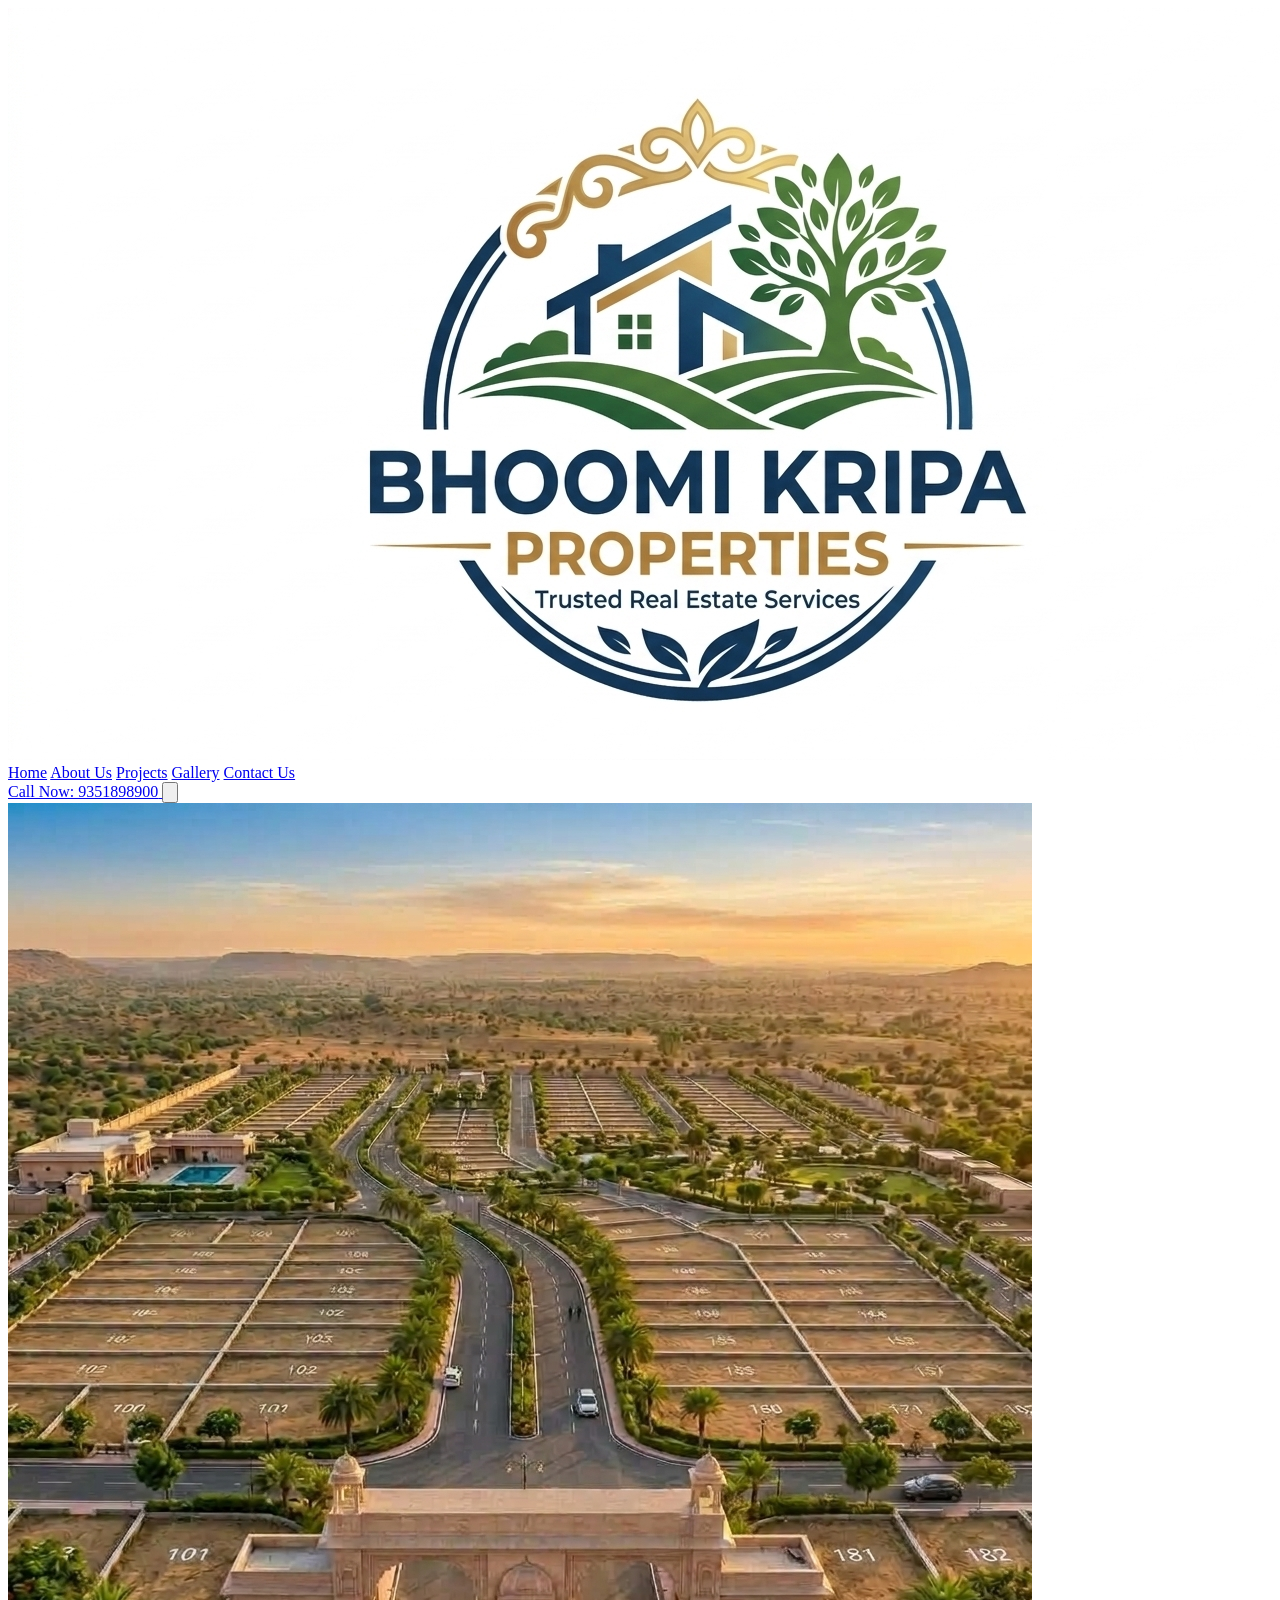
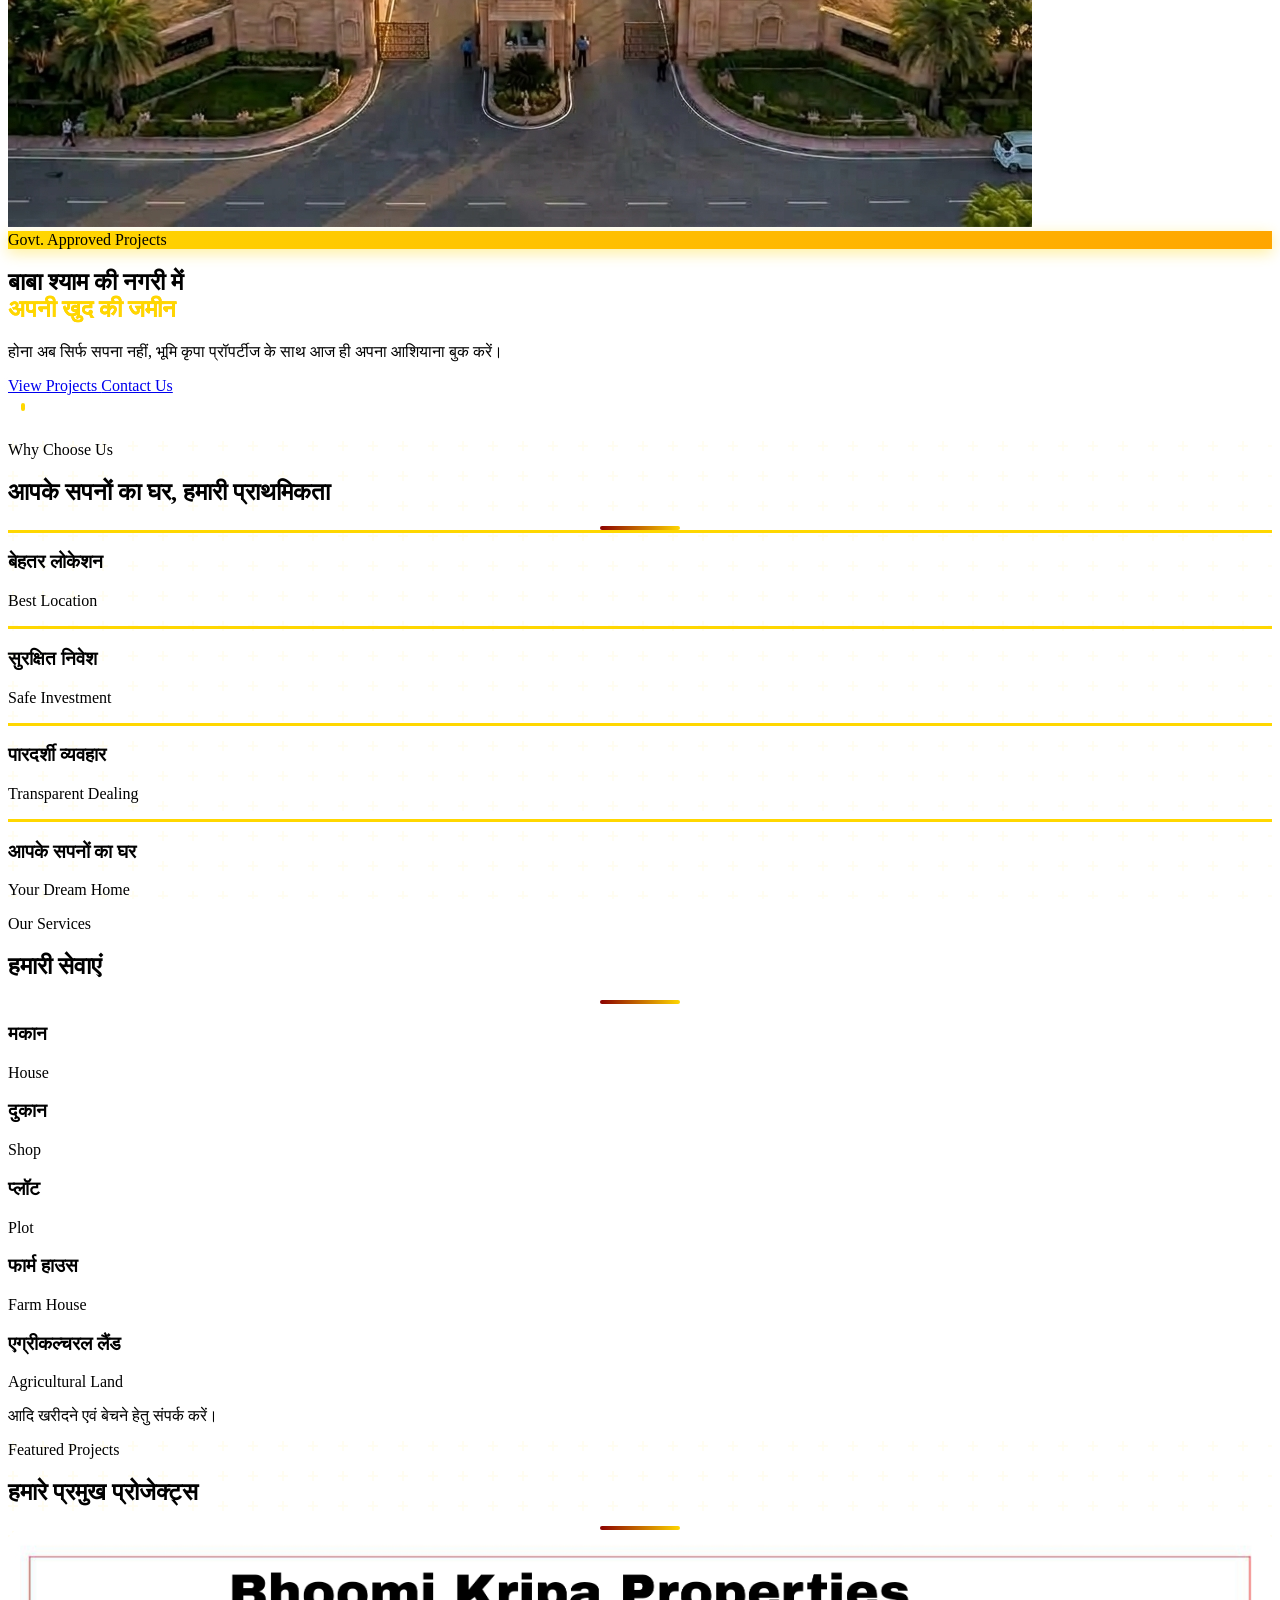
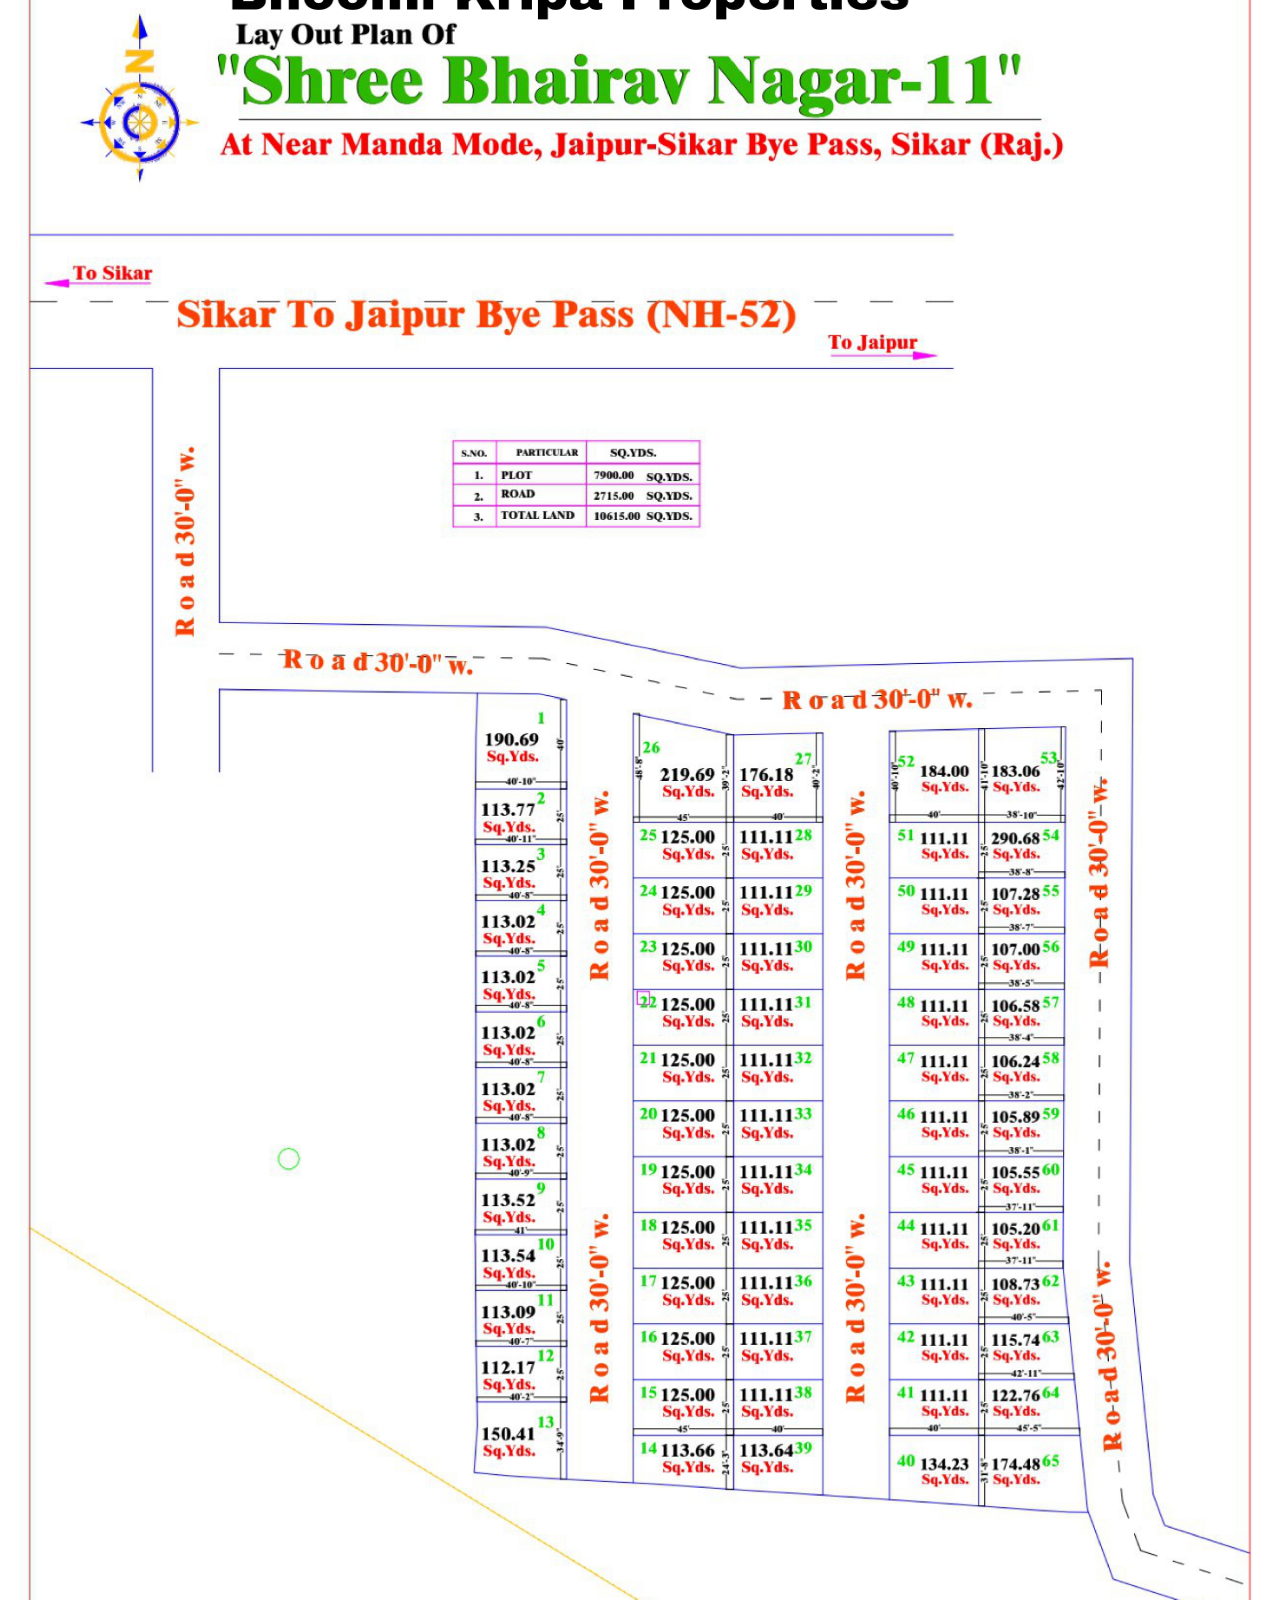
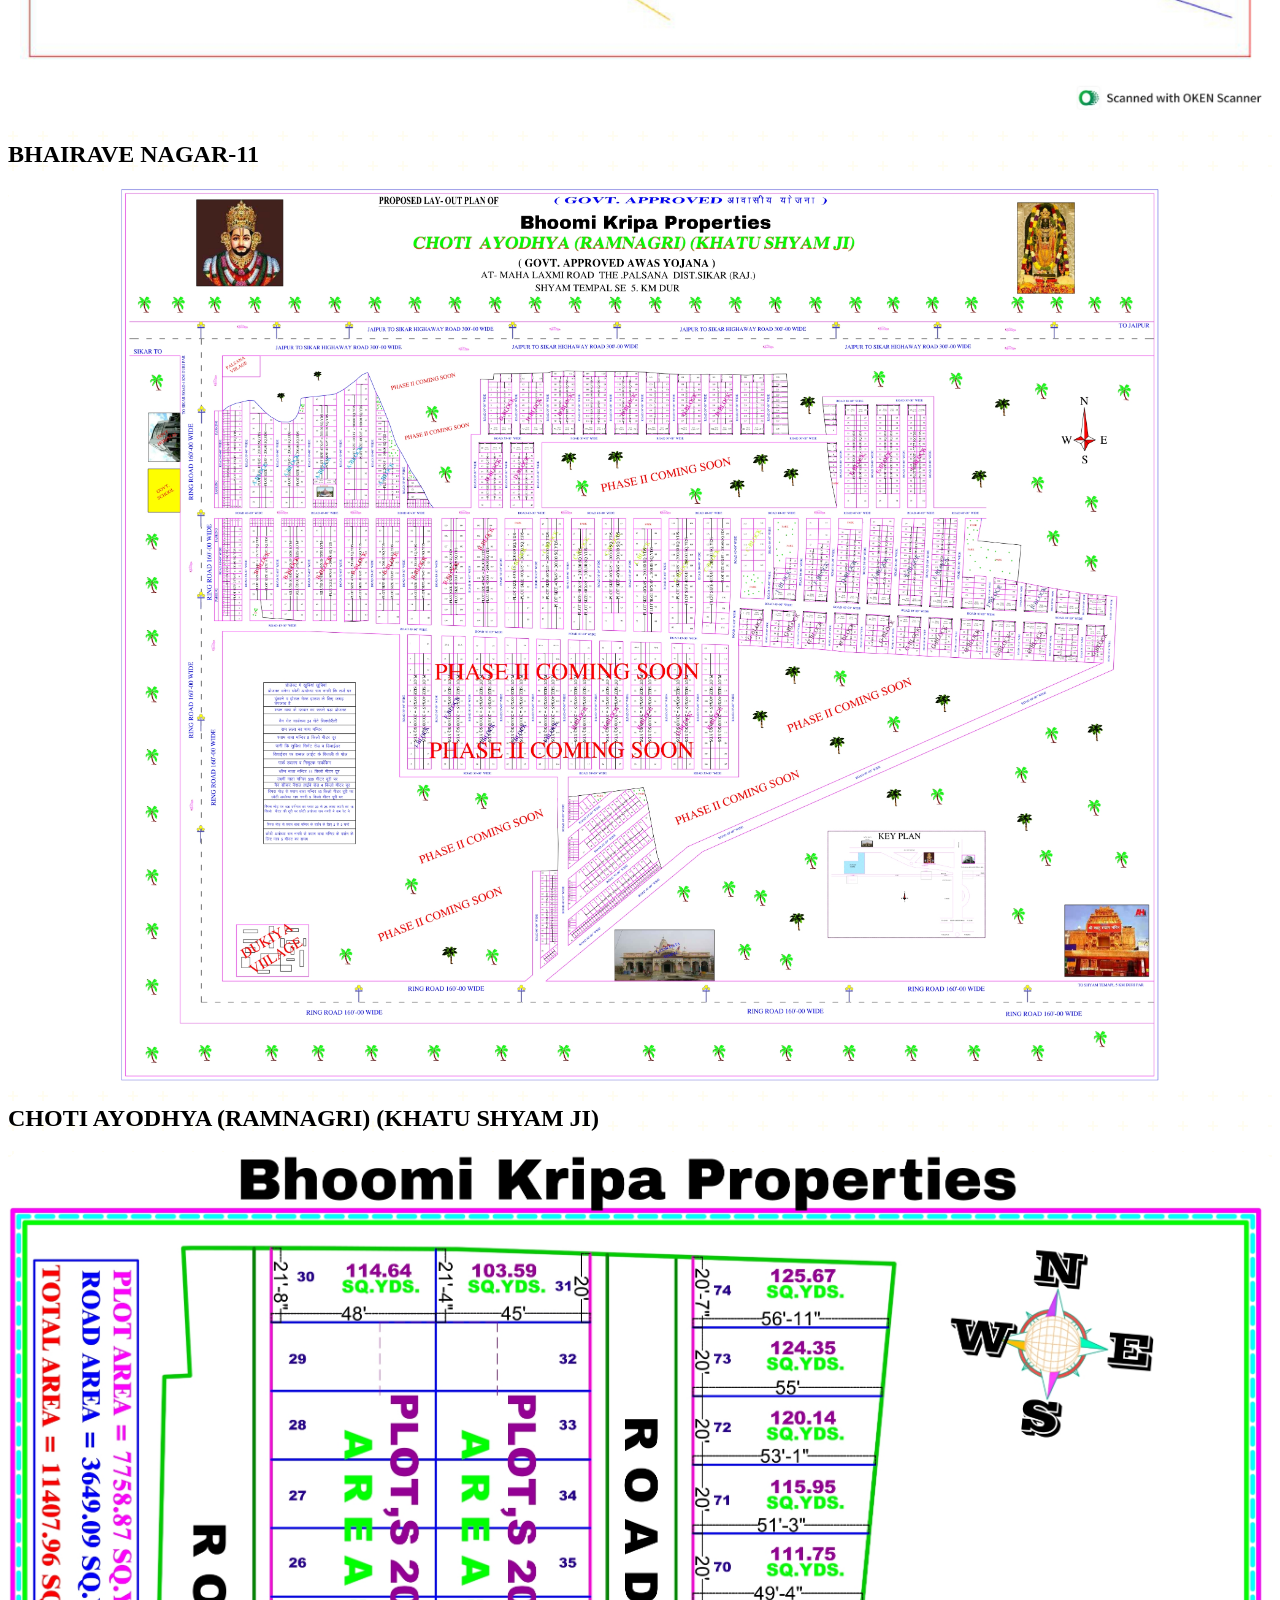
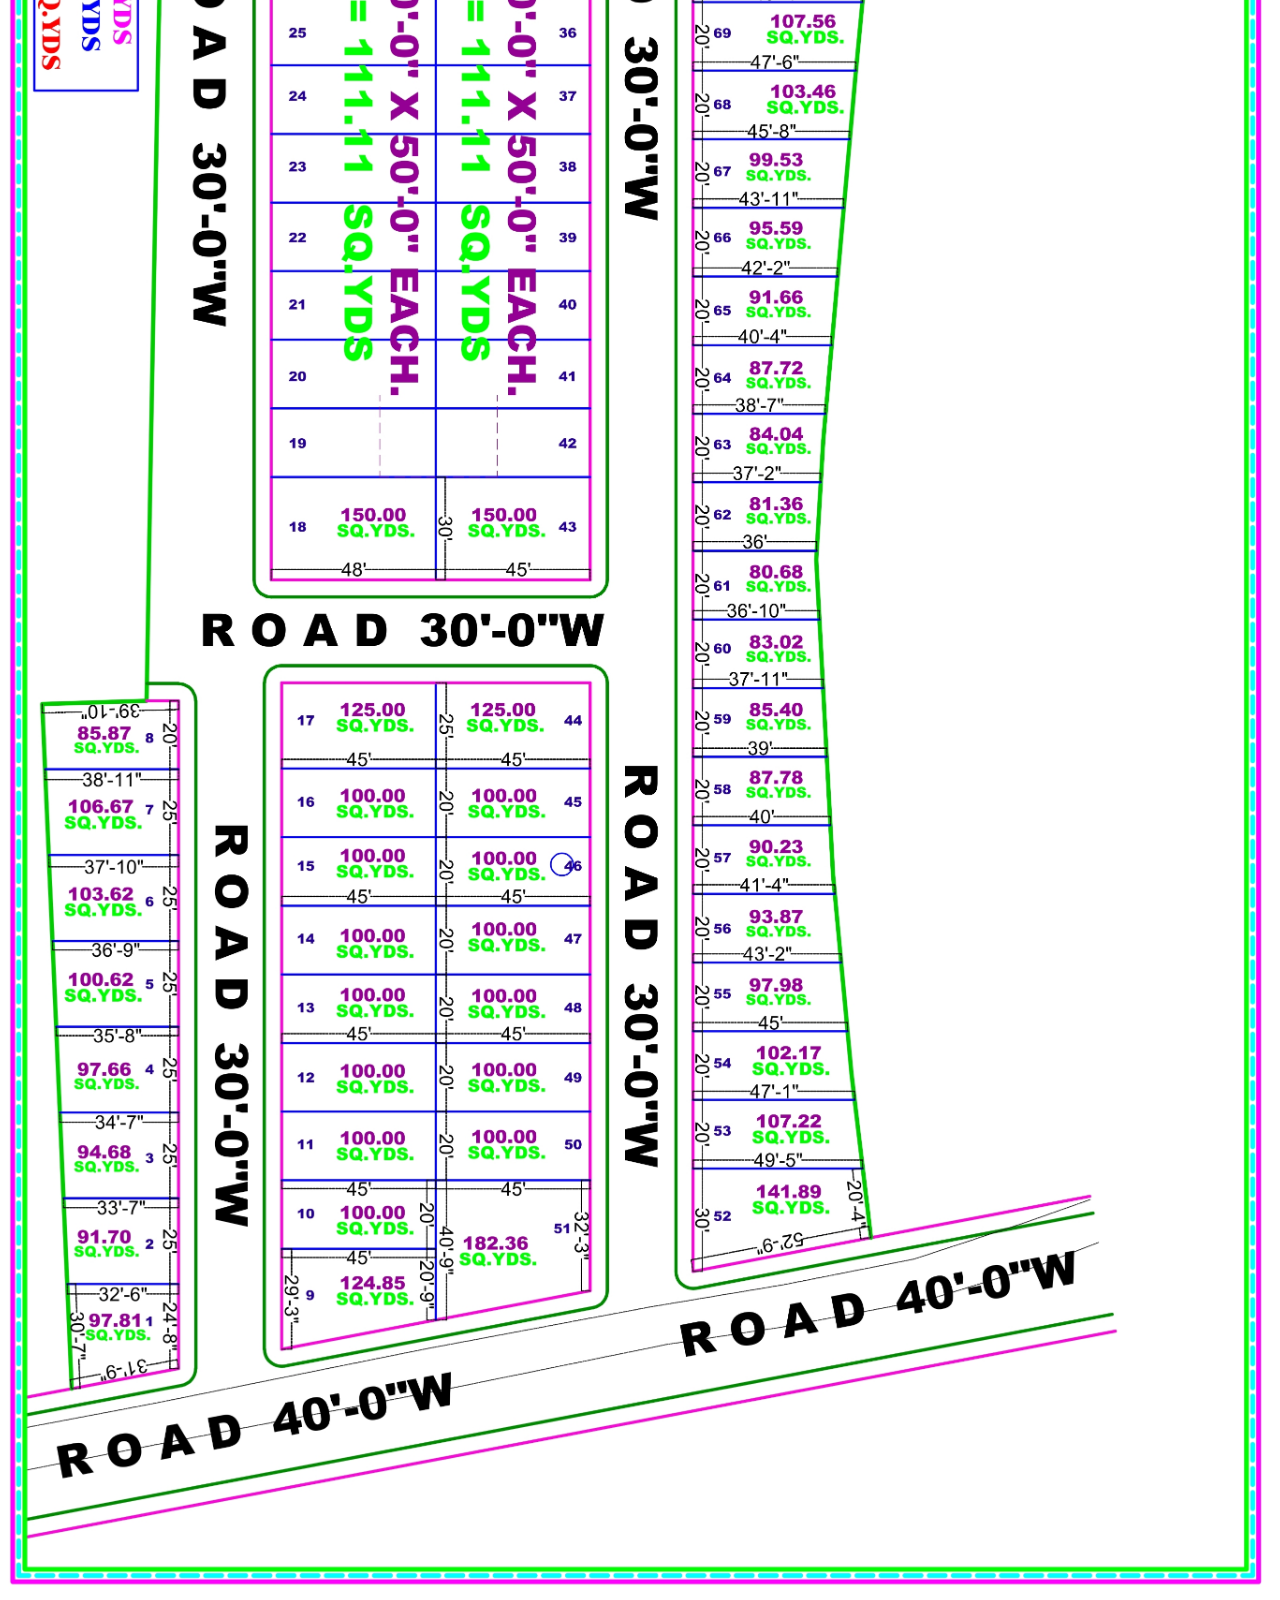
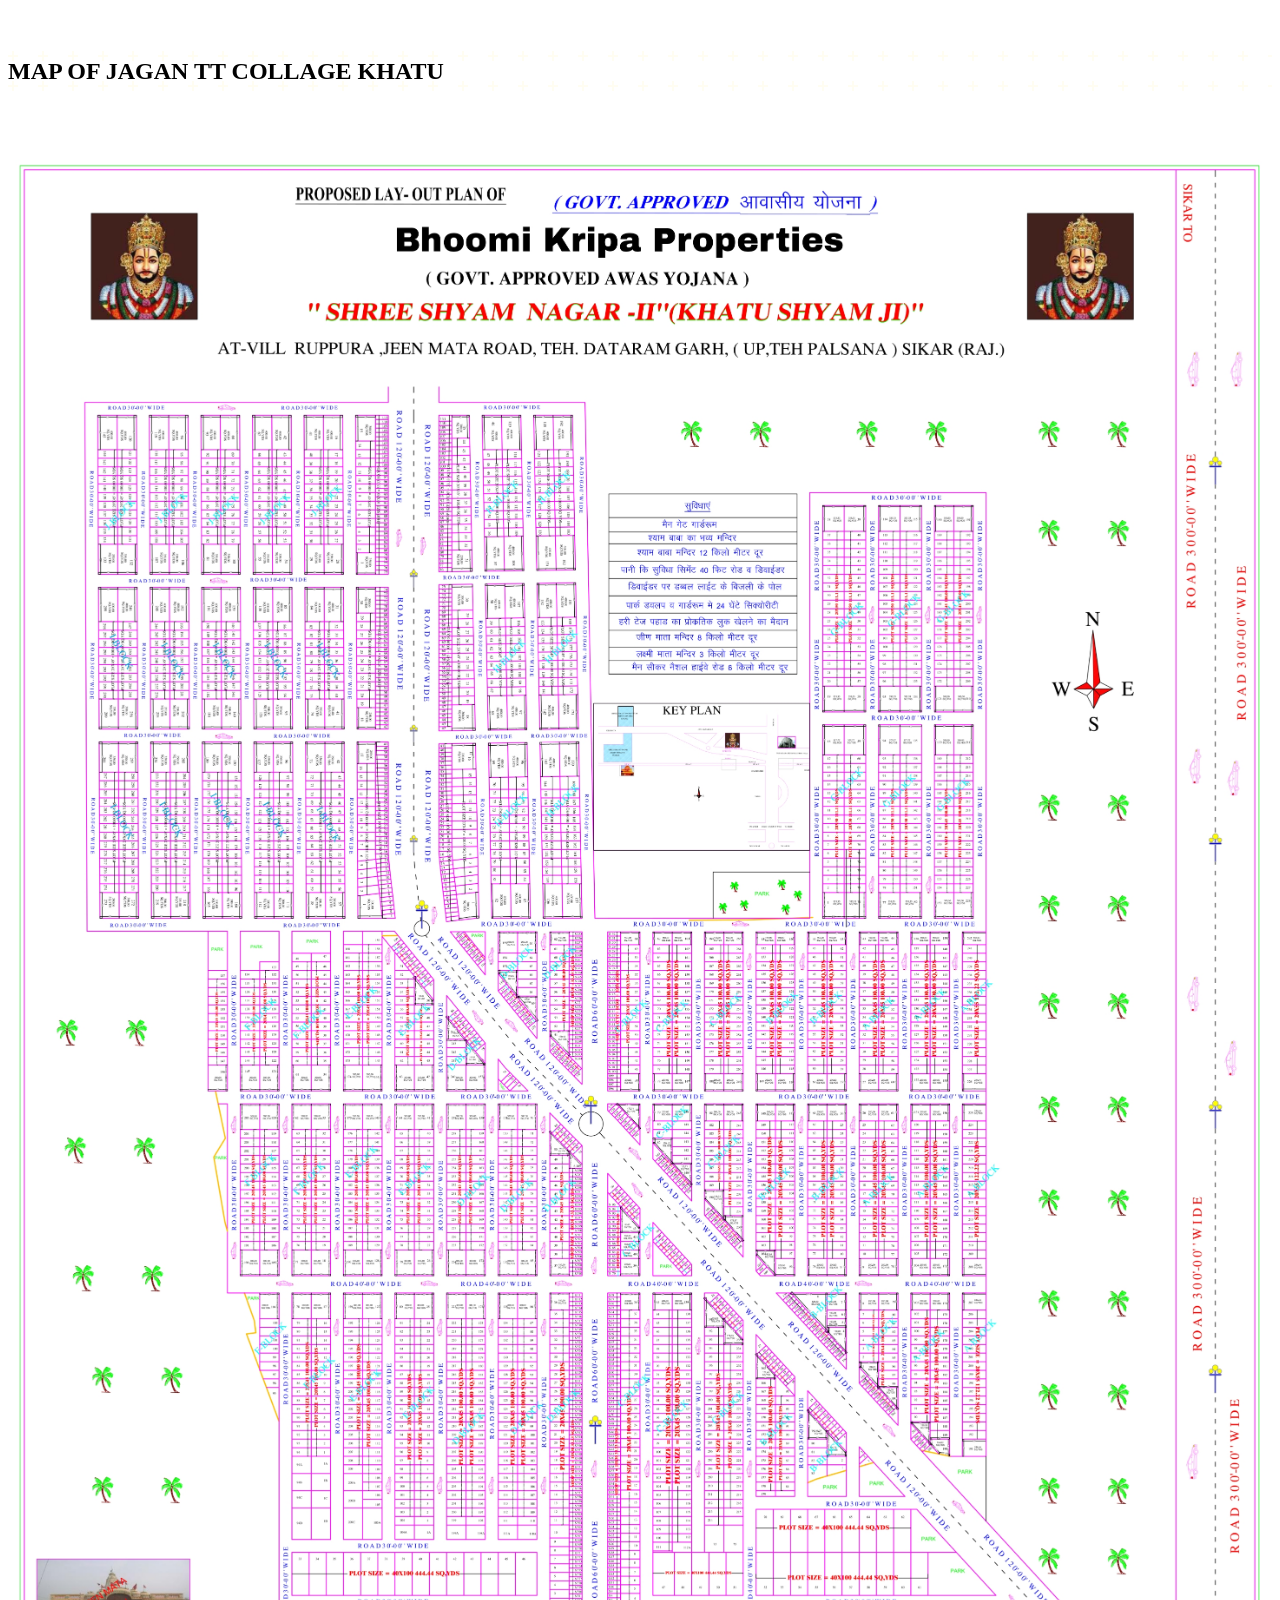
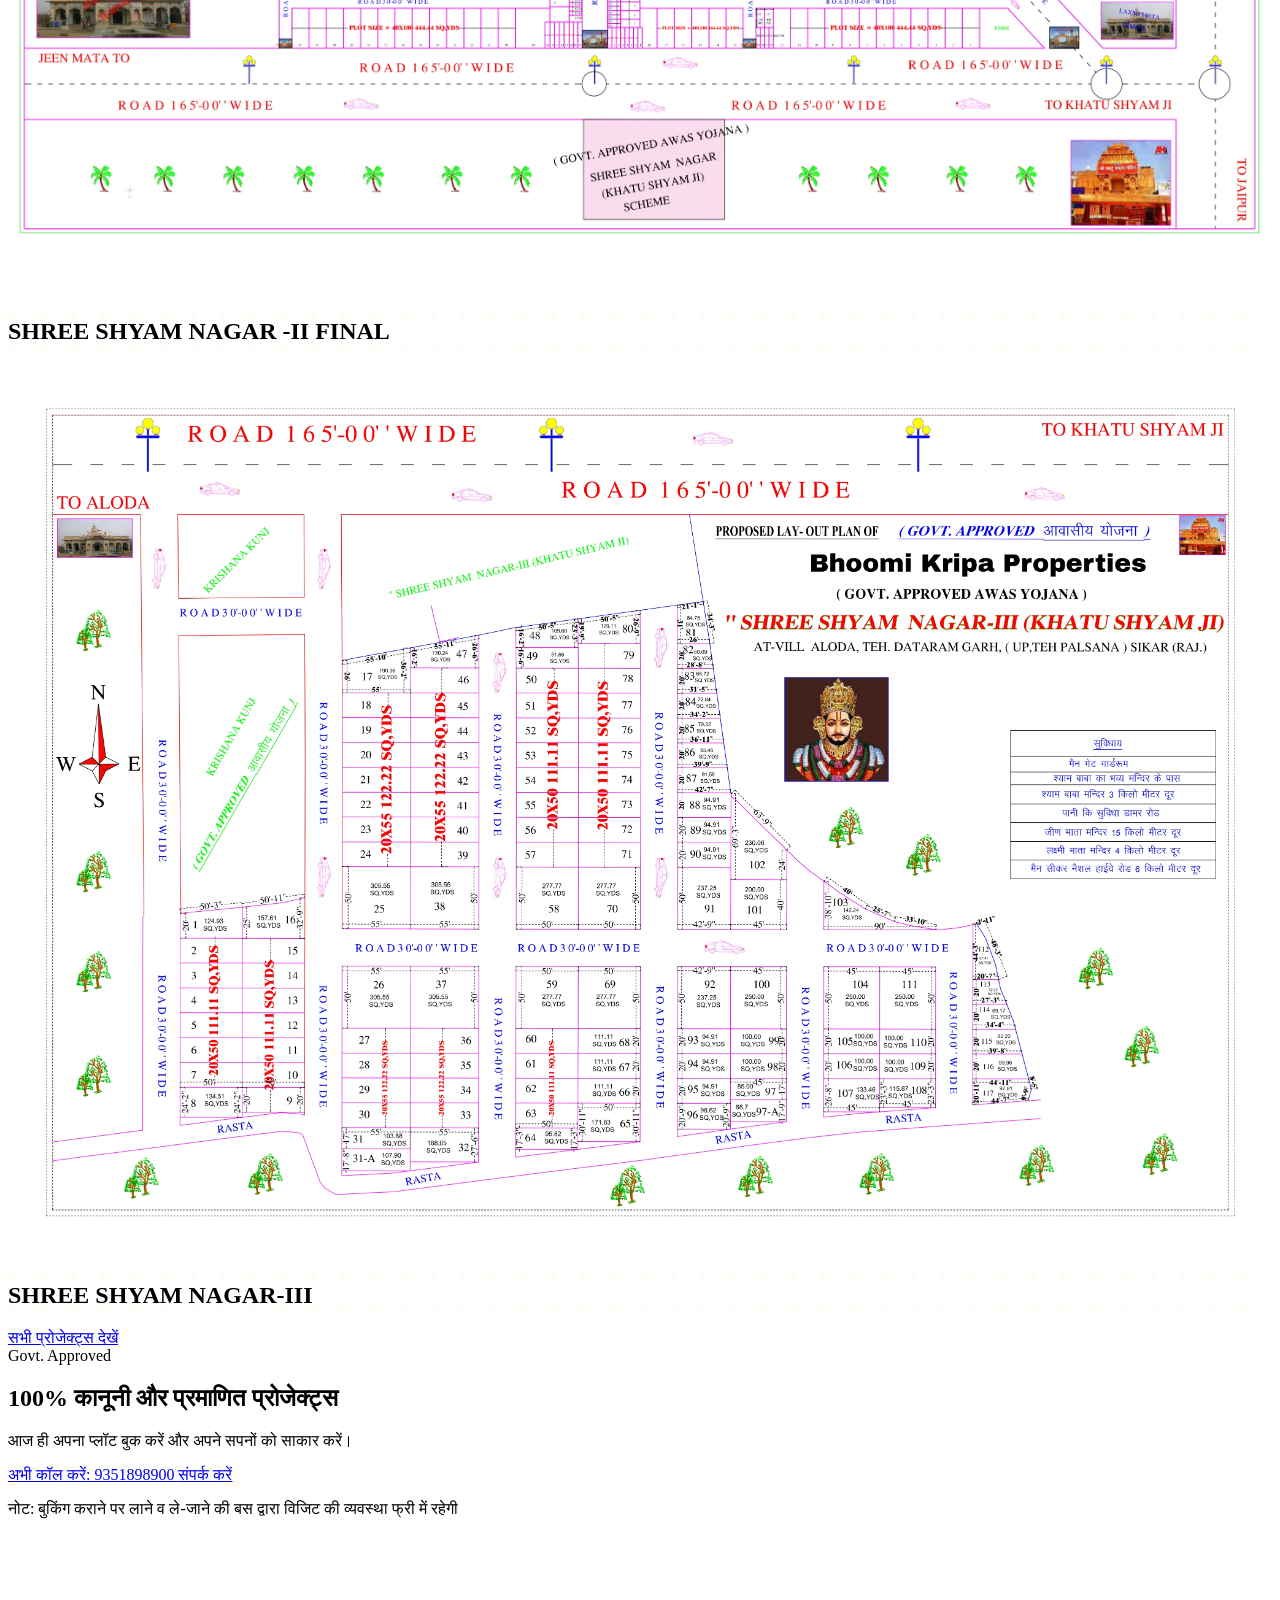
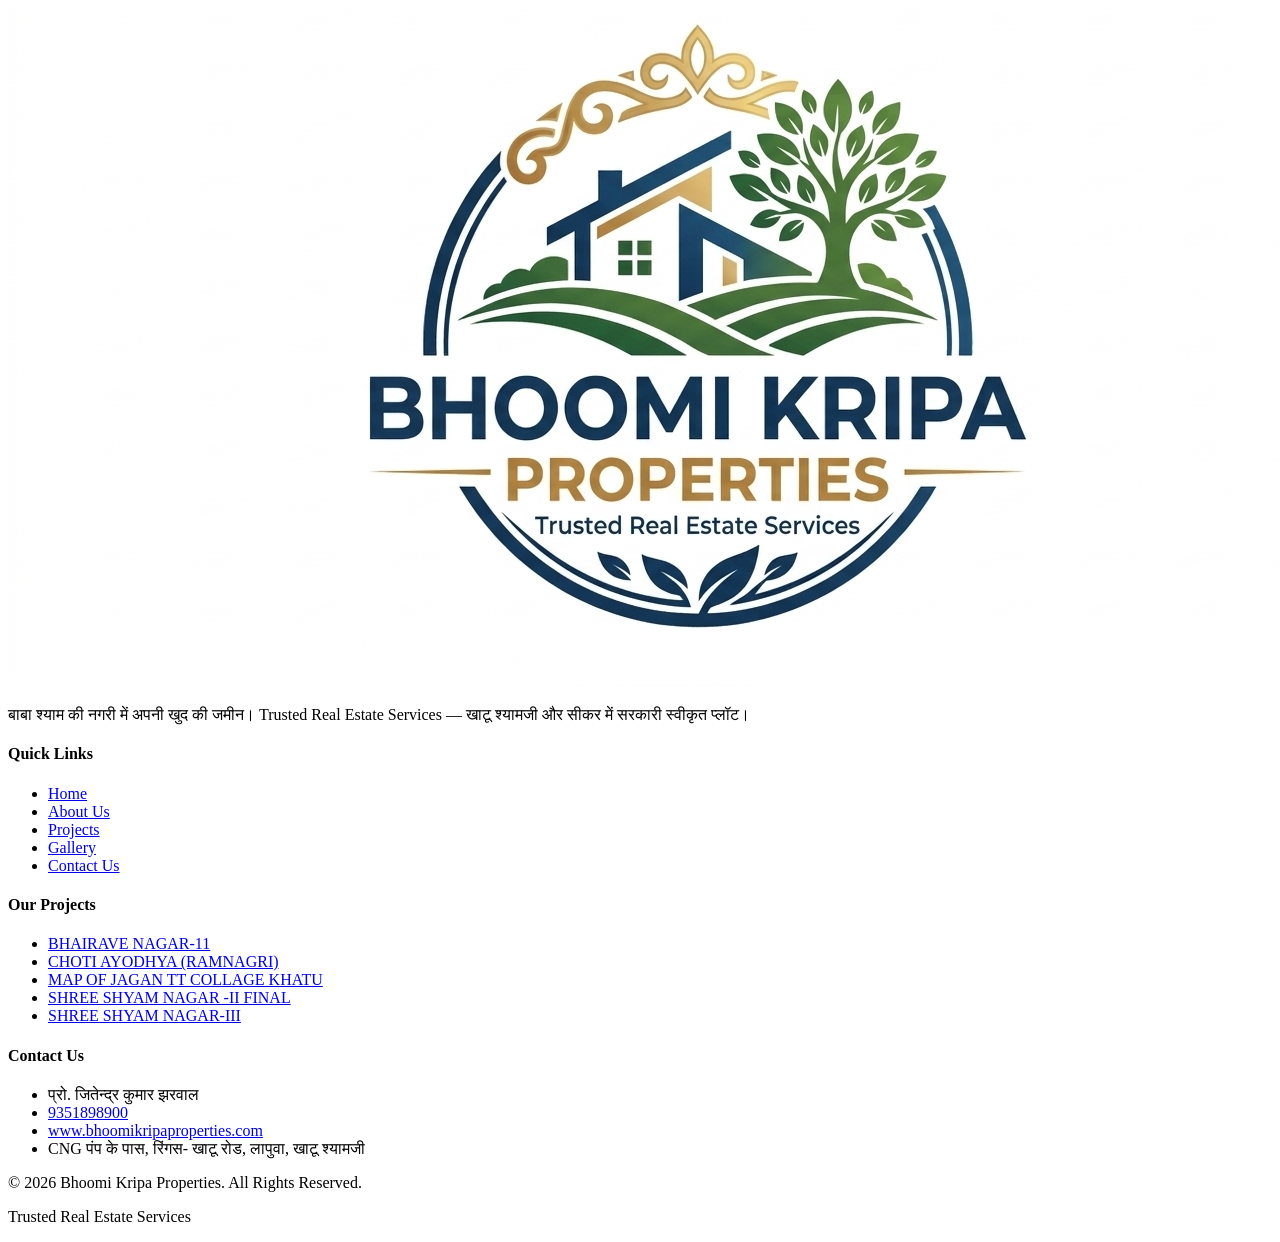
==== index.html @ 8291e5d2 "Initial commit - Bhoomi Kripa Properties website" ====
<!DOCTYPE html>
<html lang="hi">
<head>
  <meta charset="UTF-8">
  <meta name="viewport" content="width=device-width, initial-scale=1.0">
  <meta name="description" content="Bhoomi Kripa Properties — खाटू श्यामजी और सीकर में सरकारी स्वीकृत आवासीय प्लॉट, दुकान, फार्म हाउस। बाबा श्याम की नगरी में अपनी खुद की जमीन। प्रो. जितेन्द्र कुमार झरवाल — 9351898900">
  <meta name="keywords" content="Bhoomi Kripa Properties, Khatu Shyam Ji plots, Sikar property, residential plots, commercial shops, farm house, government approved plots, भूमि कृपा प्रॉपर्टीज, खाटू श्यामजी प्लॉट">
  <meta name="author" content="Bhoomi Kripa Properties">
  <meta name="robots" content="index, follow">
  <meta property="og:title" content="Bhoomi Kripa Properties — Trusted Real Estate Services">
  <meta property="og:description" content="बाबा श्याम की नगरी में अपनी खुद की जमीन। Govt. Approved प्लॉट, दुकान, फार्म हाउस।">
  <meta property="og:image" content="LOGO.jpg">
  <meta property="og:type" content="website">
  <title>Bhoomi Kripa Properties | बाबा श्याम की नगरी में अपनी खुद की जमीन</title>
  <link rel="icon" type="image/jpeg" href="LOGO.jpg">

  <!-- Google Fonts -->
  <link rel="preconnect" href="https://fonts.googleapis.com">
  <link rel="preconnect" href="https://fonts.gstatic.com" crossorigin>
  <link href="https://fonts.googleapis.com/css2?family=Inter:wght@300;400;500;600;700&family=Poppins:wght@400;500;600;700;800;900&family=Tiro+Devanagari+Hindi:ital@0;1&display=swap" rel="stylesheet">

  <!-- Remix Icons -->
  <link href="https://cdn.jsdelivr.net/npm/remixicon@4.1.0/fonts/remixicon.css" rel="stylesheet">

  <!-- Tailwind CSS CDN -->
  <script src="https://cdn.tailwindcss.com"></script>
  <script>
    tailwind.config = {
      theme: {
        extend: {
          colors: {
            cream: '#FDF5E6',
            maroon: '#8B0000',
            'maroon-dark': '#6B0000',
            gold: '#FFD700',
            'gold-dark': '#DAA520',
            emerald: '#1E5631',
            brightred: '#D32F2F',
            darkgrey: '#333333',
          },
          fontFamily: {
            poppins: ['Poppins', 'sans-serif'],
            inter: ['Inter', 'sans-serif'],
            hindi: ['Tiro Devanagari Hindi', 'serif'],
          },
        },
      },
    }
  </script>

  <!-- Custom Styles -->
  <link rel="stylesheet" href="css/styles.css">
</head>
<body class="bg-cream text-darkgrey font-inter">

  <!-- ===== NAVIGATION BAR ===== -->
  <nav id="navbar" class="fixed top-0 left-0 right-0 z-50 bg-cream/95 backdrop-blur-md shadow-sm transition-all duration-300 py-3">
    <div class="max-w-7xl mx-auto px-4 sm:px-6 lg:px-8">
      <div class="flex items-center justify-between">
        <!-- Logo -->
        <a href="index.html" class="flex items-center gap-2 flex-shrink-0">
          <img src="LOGO.jpg" alt="Bhoomi Kripa Properties Logo" class="h-12 sm:h-14 w-auto">
        </a>

        <!-- Desktop Navigation -->
        <div class="hidden lg:flex items-center gap-8">
          <a href="index.html" class="nav-link text-maroon font-semibold text-sm uppercase tracking-wide hover:text-gold transition-colors duration-300 relative">Home</a>
          <a href="pages/about.html" class="nav-link text-darkgrey font-medium text-sm uppercase tracking-wide hover:text-maroon transition-colors duration-300">About Us</a>
          <a href="pages/projects.html" class="nav-link text-darkgrey font-medium text-sm uppercase tracking-wide hover:text-maroon transition-colors duration-300">Projects</a>
          <a href="pages/gallery.html" class="nav-link text-darkgrey font-medium text-sm uppercase tracking-wide hover:text-maroon transition-colors duration-300">Gallery</a>
          <a href="pages/contact.html" class="nav-link text-darkgrey font-medium text-sm uppercase tracking-wide hover:text-maroon transition-colors duration-300">Contact Us</a>
        </div>

        <!-- CTA Phone Button -->
        <a href="tel:9351898900" class="hidden lg:flex items-center gap-2 bg-maroon hover:bg-maroon-dark text-white px-5 py-2.5 rounded-full text-sm font-semibold transition-all duration-300 btn-shimmer">
          <i class="ri-phone-fill text-gold"></i>
          <span>Call Now: 9351898900</span>
        </a>

        <!-- Mobile Menu Button -->
        <button id="mobile-menu-toggle" class="lg:hidden p-2 rounded-lg hover:bg-maroon/10 transition-colors" aria-label="Toggle Menu">
          <svg id="menu-icon" class="w-7 h-7 text-maroon" fill="none" stroke="currentColor" viewBox="0 0 24 24">
            <path stroke-linecap="round" stroke-linejoin="round" stroke-width="2" d="M4 6h16M4 12h16M4 18h16"/>
          </svg>
        </button>
      </div>

      <!-- Mobile Menu -->
      <div id="mobile-menu" class="mobile-menu lg:hidden">
        <div class="pt-4 pb-3 space-y-1 border-t border-gold/20 mt-3">
          <a href="index.html" class="block px-4 py-2.5 text-maroon font-semibold rounded-lg bg-maroon/5">Home</a>
          <a href="pages/about.html" class="block px-4 py-2.5 text-darkgrey hover:text-maroon hover:bg-maroon/5 rounded-lg transition-colors">About Us</a>
          <a href="pages/projects.html" class="block px-4 py-2.5 text-darkgrey hover:text-maroon hover:bg-maroon/5 rounded-lg transition-colors">Projects</a>
          <a href="pages/gallery.html" class="block px-4 py-2.5 text-darkgrey hover:text-maroon hover:bg-maroon/5 rounded-lg transition-colors">Gallery</a>
          <a href="pages/contact.html" class="block px-4 py-2.5 text-darkgrey hover:text-maroon hover:bg-maroon/5 rounded-lg transition-colors">Contact Us</a>
          <a href="tel:9351898900" class="flex items-center gap-2 px-4 py-2.5 mt-2 bg-maroon text-white rounded-lg font-semibold">
            <i class="ri-phone-fill text-gold"></i> Call Now: 9351898900
          </a>
        </div>
      </div>
    </div>
  </nav>

  <!-- ===== HERO SECTION ===== -->
  <section id="hero" class="relative min-h-screen flex items-center justify-center overflow-hidden pt-20">
    <!-- Background Image -->
    <div class="absolute inset-0">
      <img src="images/hero-banner.jpg" alt="Bhoomi Kripa Properties Development" class="w-full h-full object-cover" loading="eager">
      <div class="hero-gradient absolute inset-0"></div>
      <div class="hero-pattern absolute inset-0"></div>
    </div>

    <!-- Content -->
    <div class="relative z-10 max-w-5xl mx-auto px-4 sm:px-6 text-center py-20">
      <!-- Govt Approved Badge -->
      <div class="inline-flex items-center gap-2 govt-badge text-maroon-dark font-bold text-sm px-5 py-2 rounded-full mb-8 anim-fade-in" style="animation-delay: 0.2s;">
        <i class="ri-government-fill text-lg"></i>
        <span class="font-poppins">Govt. Approved Projects</span>
      </div>

      <!-- Main Headline (Hindi) -->
      <h1 class="font-hindi text-4xl sm:text-5xl md:text-6xl lg:text-7xl font-bold text-white leading-tight mb-6 anim-fade-in-up" style="animation-delay: 0.4s;">
        बाबा श्याम की नगरी में<br>
        <span class="text-gradient-gold" style="-webkit-text-fill-color: #FFD700;">अपनी खुद की जमीन</span>
      </h1>

      <!-- Sub-headline -->
      <p class="font-hindi text-lg sm:text-xl md:text-2xl text-white/90 max-w-3xl mx-auto mb-10 anim-fade-in-up leading-relaxed" style="animation-delay: 0.6s;">
        होना अब सिर्फ सपना नहीं, भूमि कृपा प्रॉपर्टीज के साथ आज ही अपना आशियाना बुक करें।
      </p>

      <!-- CTA Buttons -->
      <div class="flex flex-col sm:flex-row gap-4 justify-center anim-fade-in-up" style="animation-delay: 0.8s;">
        <a href="pages/projects.html" class="inline-flex items-center justify-center gap-2 bg-gold hover:bg-gold-dark text-maroon-dark font-bold px-8 py-4 rounded-full text-lg transition-all duration-300 shadow-lg hover:shadow-xl hover:-translate-y-1 btn-shimmer">
          <i class="ri-building-2-fill"></i>
          View Projects
        </a>
        <a href="pages/contact.html" class="inline-flex items-center justify-center gap-2 border-2 border-white text-white hover:bg-white hover:text-maroon font-bold px-8 py-4 rounded-full text-lg transition-all duration-300">
          <i class="ri-phone-fill"></i>
          Contact Us
        </a>
      </div>
    </div>

    <!-- Scroll Indicator -->
    <div class="absolute bottom-8 left-1/2 -translate-x-1/2 z-10">
      <div class="scroll-indicator"></div>
    </div>
  </section>

  <!-- ===== WHY CHOOSE US SECTION ===== -->
  <section id="why-choose-us" class="py-20 lg:py-28 bg-white mandala-pattern">
    <div class="max-w-7xl mx-auto px-4 sm:px-6 lg:px-8">
      <!-- Section Header -->
      <div class="text-center mb-16 animate-on-scroll">
        <span class="inline-block text-gold font-semibold text-sm uppercase tracking-widest mb-3 font-poppins">Why Choose Us</span>
        <h2 class="font-hindi text-3xl sm:text-4xl lg:text-5xl font-bold text-maroon mb-4">
          आपके सपनों का घर, हमारी प्राथमिकता
        </h2>
        <div class="section-divider mt-4"></div>
      </div>

      <!-- Features Grid -->
      <div class="grid grid-cols-1 sm:grid-cols-2 lg:grid-cols-4 gap-8">
        <!-- Feature 1 -->
        <div class="animate-on-scroll delay-100 card-hover bg-cream rounded-2xl p-8 text-center golden-border-top">
          <div class="w-20 h-20 mx-auto mb-6 rounded-full bg-emerald/10 flex items-center justify-center">
            <i class="ri-map-pin-2-fill text-4xl text-emerald"></i>
          </div>
          <h3 class="font-hindi text-xl font-bold text-maroon mb-2">बेहतर लोकेशन</h3>
          <p class="font-poppins text-sm text-darkgrey/70">Best Location</p>
        </div>

        <!-- Feature 2 -->
        <div class="animate-on-scroll delay-200 card-hover bg-cream rounded-2xl p-8 text-center golden-border-top">
          <div class="w-20 h-20 mx-auto mb-6 rounded-full bg-emerald/10 flex items-center justify-center">
            <i class="ri-shield-check-fill text-4xl text-emerald"></i>
          </div>
          <h3 class="font-hindi text-xl font-bold text-maroon mb-2">सुरक्षित निवेश</h3>
          <p class="font-poppins text-sm text-darkgrey/70">Safe Investment</p>
        </div>

        <!-- Feature 3 -->
        <div class="animate-on-scroll delay-300 card-hover bg-cream rounded-2xl p-8 text-center golden-border-top">
          <div class="w-20 h-20 mx-auto mb-6 rounded-full bg-gold/10 flex items-center justify-center">
            <i class="ri-thumb-up-fill text-4xl text-gold-dark"></i>
          </div>
          <h3 class="font-hindi text-xl font-bold text-maroon mb-2">पारदर्शी व्यवहार</h3>
          <p class="font-poppins text-sm text-darkgrey/70">Transparent Dealing</p>
        </div>

        <!-- Feature 4 -->
        <div class="animate-on-scroll delay-400 card-hover bg-cream rounded-2xl p-8 text-center golden-border-top">
          <div class="w-20 h-20 mx-auto mb-6 rounded-full bg-emerald/10 flex items-center justify-center">
            <i class="ri-home-heart-fill text-4xl text-emerald"></i>
          </div>
          <h3 class="font-hindi text-xl font-bold text-maroon mb-2">आपके सपनों का घर</h3>
          <p class="font-poppins text-sm text-darkgrey/70">Your Dream Home</p>
        </div>
      </div>
    </div>
  </section>

  <!-- ===== OUR OFFERINGS SECTION ===== -->
  <section id="offerings" class="py-20 lg:py-28 bg-cream">
    <div class="max-w-7xl mx-auto px-4 sm:px-6 lg:px-8">
      <!-- Section Header -->
      <div class="text-center mb-16 animate-on-scroll">
        <span class="inline-block text-gold font-semibold text-sm uppercase tracking-widest mb-3 font-poppins">Our Services</span>
        <h2 class="font-hindi text-3xl sm:text-4xl lg:text-5xl font-bold text-maroon mb-4">
          हमारी सेवाएं
        </h2>
        <div class="section-divider mt-4"></div>
      </div>

      <!-- Offerings Grid -->
      <div class="grid grid-cols-2 sm:grid-cols-3 lg:grid-cols-5 gap-6">
        <!-- Offering 1 -->
        <div class="animate-on-scroll delay-100 card-hover bg-white rounded-2xl p-6 text-center shadow-md hover:shadow-lg group">
          <div class="w-16 h-16 mx-auto mb-4 rounded-xl bg-maroon/5 group-hover:bg-maroon flex items-center justify-center transition-colors duration-300">
            <i class="ri-home-3-fill text-3xl text-maroon group-hover:text-gold transition-colors duration-300"></i>
          </div>
          <h3 class="font-hindi text-lg font-bold text-maroon">मकान</h3>
          <p class="font-poppins text-xs text-darkgrey/60 mt-1">House</p>
        </div>

        <!-- Offering 2 -->
        <div class="animate-on-scroll delay-200 card-hover bg-white rounded-2xl p-6 text-center shadow-md hover:shadow-lg group">
          <div class="w-16 h-16 mx-auto mb-4 rounded-xl bg-maroon/5 group-hover:bg-maroon flex items-center justify-center transition-colors duration-300">
            <i class="ri-store-2-fill text-3xl text-maroon group-hover:text-gold transition-colors duration-300"></i>
          </div>
          <h3 class="font-hindi text-lg font-bold text-maroon">दुकान</h3>
          <p class="font-poppins text-xs text-darkgrey/60 mt-1">Shop</p>
        </div>

        <!-- Offering 3 -->
        <div class="animate-on-scroll delay-300 card-hover bg-white rounded-2xl p-6 text-center shadow-md hover:shadow-lg group">
          <div class="w-16 h-16 mx-auto mb-4 rounded-xl bg-maroon/5 group-hover:bg-maroon flex items-center justify-center transition-colors duration-300">
            <i class="ri-landscape-fill text-3xl text-maroon group-hover:text-gold transition-colors duration-300"></i>
          </div>
          <h3 class="font-hindi text-lg font-bold text-maroon">प्लॉट</h3>
          <p class="font-poppins text-xs text-darkgrey/60 mt-1">Plot</p>
        </div>

        <!-- Offering 4 -->
        <div class="animate-on-scroll delay-400 card-hover bg-white rounded-2xl p-6 text-center shadow-md hover:shadow-lg group">
          <div class="w-16 h-16 mx-auto mb-4 rounded-xl bg-maroon/5 group-hover:bg-maroon flex items-center justify-center transition-colors duration-300">
            <i class="ri-building-4-fill text-3xl text-maroon group-hover:text-gold transition-colors duration-300"></i>
          </div>
          <h3 class="font-hindi text-lg font-bold text-maroon">फार्म हाउस</h3>
          <p class="font-poppins text-xs text-darkgrey/60 mt-1">Farm House</p>
        </div>

        <!-- Offering 5 -->
        <div class="animate-on-scroll delay-500 card-hover bg-white rounded-2xl p-6 text-center shadow-md hover:shadow-lg group col-span-2 sm:col-span-1">
          <div class="w-16 h-16 mx-auto mb-4 rounded-xl bg-maroon/5 group-hover:bg-maroon flex items-center justify-center transition-colors duration-300">
            <i class="ri-plant-fill text-3xl text-maroon group-hover:text-gold transition-colors duration-300"></i>
          </div>
          <h3 class="font-hindi text-lg font-bold text-maroon">एग्रीकल्चरल लैंड</h3>
          <p class="font-poppins text-xs text-darkgrey/60 mt-1">Agricultural Land</p>
        </div>
      </div>

      <!-- Sub-text -->
      <p class="font-hindi text-center text-lg text-darkgrey/80 mt-10 animate-on-scroll">
        आदि खरीदने एवं बेचने हेतु संपर्क करें।
      </p>
    </div>
  </section>

  <!-- ===== FEATURED PROJECTS SECTION ===== -->
  <section id="featured-projects" class="py-20 lg:py-28 bg-white mandala-pattern">
    <div class="max-w-7xl mx-auto px-4 sm:px-6 lg:px-8">
      <!-- Section Header -->
      <div class="text-center mb-16 animate-on-scroll">
        <span class="inline-block text-gold font-semibold text-sm uppercase tracking-widest mb-3 font-poppins">Featured Projects</span>
        <h2 class="font-hindi text-3xl sm:text-4xl lg:text-5xl font-bold text-maroon mb-4">
          हमारे प्रमुख प्रोजेक्ट्स
        </h2>
        <div class="section-divider mt-4"></div>
      </div>

      <!-- Projects Grid -->
      <div class="grid grid-cols-1 sm:grid-cols-2 lg:grid-cols-3 gap-8">
        
        <!-- Project 1 -->
        <div class="gallery-item animate-on-scroll bg-cream rounded-2xl shadow-lg overflow-hidden cursor-pointer group hover:-translate-y-2 transition-all duration-300">
          <div class="relative overflow-hidden aspect-[4/3] bg-white">
            <img src="Projects/BHAIRAVE NAGAR-11.jpg" alt="BHAIRAVE NAGAR-11" class="w-full h-full object-cover group-hover:scale-105 transition-transform duration-500" loading="lazy">
            <div class="absolute inset-0 bg-maroon/60 opacity-0 group-hover:opacity-100 transition-opacity duration-300 flex items-center justify-center pointer-events-none">
              <i class="ri-zoom-in-line text-white text-5xl"></i>
            </div>
          </div>
          <div class="p-5 bg-cream border-t-4 border-gold text-center h-full">
            <h2 class="font-poppins text-sm md:text-base font-bold text-maroon line-clamp-2">BHAIRAVE NAGAR-11</h2>
          </div>
        </div>

        <!-- Project 2 -->
        <div class="gallery-item animate-on-scroll bg-cream rounded-2xl shadow-lg overflow-hidden cursor-pointer group hover:-translate-y-2 transition-all duration-300">
          <div class="relative overflow-hidden aspect-[4/3] bg-white">
            <img src="Projects/CHOTI  AYODHYA (RAMNAGRI) (KHATU SHYAM JI).jpg" alt="CHOTI  AYODHYA (RAMNAGRI) (KHATU SHYAM JI)" class="w-full h-full object-cover group-hover:scale-105 transition-transform duration-500" loading="lazy">
            <div class="absolute inset-0 bg-maroon/60 opacity-0 group-hover:opacity-100 transition-opacity duration-300 flex items-center justify-center pointer-events-none">
              <i class="ri-zoom-in-line text-white text-5xl"></i>
            </div>
          </div>
          <div class="p-5 bg-cream border-t-4 border-gold text-center h-full">
            <h2 class="font-poppins text-sm md:text-base font-bold text-maroon line-clamp-2">CHOTI AYODHYA (RAMNAGRI) (KHATU SHYAM JI)</h2>
          </div>
        </div>

        <!-- Project 3 -->
        <div class="gallery-item animate-on-scroll bg-cream rounded-2xl shadow-lg overflow-hidden cursor-pointer group hover:-translate-y-2 transition-all duration-300">
          <div class="relative overflow-hidden aspect-[4/3] bg-white">
            <img src="Projects/MAP OF JAGAN TT COLLAGE KHATU.jpg" alt="MAP OF JAGAN TT COLLAGE KHATU" class="w-full h-full object-cover group-hover:scale-105 transition-transform duration-500" loading="lazy">
            <div class="absolute inset-0 bg-maroon/60 opacity-0 group-hover:opacity-100 transition-opacity duration-300 flex items-center justify-center pointer-events-none">
              <i class="ri-zoom-in-line text-white text-5xl"></i>
            </div>
          </div>
          <div class="p-5 bg-cream border-t-4 border-gold text-center h-full">
            <h2 class="font-poppins text-sm md:text-base font-bold text-maroon line-clamp-2">MAP OF JAGAN TT COLLAGE KHATU</h2>
          </div>
        </div>

        <!-- Project 4 -->
        <div class="gallery-item animate-on-scroll bg-cream rounded-2xl shadow-lg overflow-hidden cursor-pointer group hover:-translate-y-2 transition-all duration-300">
          <div class="relative overflow-hidden aspect-[4/3] bg-white">
            <img src="Projects/SHREE SHYAM  NAGAR -II FINAL.jpg" alt="SHREE SHYAM  NAGAR -II FINAL" class="w-full h-full object-cover group-hover:scale-105 transition-transform duration-500" loading="lazy">
            <div class="absolute inset-0 bg-maroon/60 opacity-0 group-hover:opacity-100 transition-opacity duration-300 flex items-center justify-center pointer-events-none">
              <i class="ri-zoom-in-line text-white text-5xl"></i>
            </div>
          </div>
          <div class="p-5 bg-cream border-t-4 border-gold text-center h-full">
            <h2 class="font-poppins text-sm md:text-base font-bold text-maroon line-clamp-2">SHREE SHYAM NAGAR -II FINAL</h2>
          </div>
        </div>

        <!-- Project 5 -->
        <div class="gallery-item animate-on-scroll bg-cream rounded-2xl shadow-lg overflow-hidden cursor-pointer group hover:-translate-y-2 transition-all duration-300">
          <div class="relative overflow-hidden aspect-[4/3] bg-white">
            <img src="Projects/SHREE SHYAM  NAGAR-III.jpg" alt="SHREE SHYAM  NAGAR-III" class="w-full h-full object-cover group-hover:scale-105 transition-transform duration-500" loading="lazy">
            <div class="absolute inset-0 bg-maroon/60 opacity-0 group-hover:opacity-100 transition-opacity duration-300 flex items-center justify-center pointer-events-none">
              <i class="ri-zoom-in-line text-white text-5xl"></i>
            </div>
          </div>
          <div class="p-5 bg-cream border-t-4 border-gold text-center h-full">
            <h2 class="font-poppins text-sm md:text-base font-bold text-maroon line-clamp-2">SHREE SHYAM NAGAR-III</h2>
          </div>
        </div>

      </div>

      <!-- View All CTA -->
      <div class="text-center mt-12 animate-on-scroll">
        <a href="pages/projects.html" class="inline-flex items-center gap-2 border-2 border-maroon text-maroon hover:bg-maroon hover:text-white font-bold px-8 py-3 rounded-full text-lg transition-all duration-300">
          सभी प्रोजेक्ट्स देखें <i class="ri-arrow-right-up-line"></i>
        </a>
      </div>
    </div>
  </section>

  <!-- ===== TRUST BADGE / CTA BANNER SECTION ===== -->
  <section id="trust-banner" class="relative py-16 lg:py-20 bg-maroon overflow-hidden">
    <!-- Decorative -->
    <div class="absolute inset-0 opacity-10">
      <div class="absolute top-0 left-0 w-64 h-64 bg-gold rounded-full -translate-x-1/2 -translate-y-1/2"></div>
      <div class="absolute bottom-0 right-0 w-96 h-96 bg-gold rounded-full translate-x-1/3 translate-y-1/3"></div>
    </div>

    <div class="relative max-w-5xl mx-auto px-4 sm:px-6 text-center">
      <!-- Govt Badge -->
      <div class="inline-flex items-center gap-3 bg-gold text-maroon-dark font-bold text-lg px-8 py-3 rounded-full mb-8 animate-on-scroll anim-pulse-glow">
        <i class="ri-government-fill text-2xl"></i>
        <span class="font-poppins">Govt. Approved</span>
      </div>

      <h2 class="font-hindi text-3xl sm:text-4xl lg:text-5xl font-bold text-white mb-4 animate-on-scroll">
        100% कानूनी और प्रमाणित प्रोजेक्ट्स
      </h2>
      <p class="font-hindi text-lg text-white/80 max-w-2xl mx-auto mb-10 animate-on-scroll">
        आज ही अपना प्लॉट बुक करें और अपने सपनों को साकार करें।
      </p>
      <div class="flex flex-col sm:flex-row gap-4 justify-center animate-on-scroll">
        <a href="tel:9351898900" class="inline-flex items-center justify-center gap-2 bg-gold hover:bg-gold-dark text-maroon-dark font-bold px-8 py-4 rounded-full text-lg transition-all duration-300 shadow-lg btn-shimmer">
          <i class="ri-phone-fill text-xl"></i>
          अभी कॉल करें: 9351898900
        </a>
        <a href="pages/contact.html" class="inline-flex items-center justify-center gap-2 border-2 border-gold text-gold hover:bg-gold hover:text-maroon-dark font-bold px-8 py-4 rounded-full text-lg transition-all duration-300">
          <i class="ri-message-3-fill text-xl"></i>
          संपर्क करें
        </a>
      </div>

      <!-- Free Visit Note -->
      <p class="font-hindi text-sm text-gold/80 mt-8 animate-on-scroll">
        <i class="ri-bus-fill mr-1"></i>
        नोट: बुकिंग कराने पर लाने व ले-जाने की बस द्वारा विजिट की व्यवस्था फ्री में रहेगी
      </p>
    </div>
  </section>

  <!-- ===== FOOTER ===== -->
  <footer class="bg-maroon-dark text-white">
    <!-- Main Footer -->
    <div class="max-w-7xl mx-auto px-4 sm:px-6 lg:px-8 py-16">
      <div class="grid grid-cols-1 md:grid-cols-2 lg:grid-cols-4 gap-10">
        <!-- Column 1: Company Info -->
        <div class="lg:col-span-1">
          <img src="LOGO.jpg" alt="Bhoomi Kripa Properties" class="h-16 w-auto mb-4 rounded-lg bg-white p-1">
          <p class="font-hindi text-white/80 text-sm leading-relaxed mb-4">
            बाबा श्याम की नगरी में अपनी खुद की जमीन। Trusted Real Estate Services — खाटू श्यामजी और सीकर में सरकारी स्वीकृत प्लॉट।
          </p>
          <div class="flex gap-3">
            <a href="#" class="w-10 h-10 rounded-full bg-white/10 hover:bg-gold flex items-center justify-center transition-colors duration-300">
              <i class="ri-facebook-fill text-lg"></i>
            </a>
            <a href="#" class="w-10 h-10 rounded-full bg-white/10 hover:bg-gold flex items-center justify-center transition-colors duration-300">
              <i class="ri-instagram-fill text-lg"></i>
            </a>
            <a href="#" class="w-10 h-10 rounded-full bg-white/10 hover:bg-gold flex items-center justify-center transition-colors duration-300">
              <i class="ri-youtube-fill text-lg"></i>
            </a>
            <a href="https://wa.me/919351898900" target="_blank" class="w-10 h-10 rounded-full bg-white/10 hover:bg-emerald flex items-center justify-center transition-colors duration-300">
              <i class="ri-whatsapp-fill text-lg"></i>
            </a>
          </div>
        </div>

        <!-- Column 2: Quick Links -->
        <div>
          <h4 class="font-poppins font-bold text-gold text-lg mb-5">Quick Links</h4>
          <ul class="space-y-3">
            <li><a href="index.html" class="text-white/80 hover:text-gold transition-colors duration-300 text-sm flex items-center gap-2"><i class="ri-arrow-right-s-line text-gold/50"></i> Home</a></li>
            <li><a href="pages/about.html" class="text-white/80 hover:text-gold transition-colors duration-300 text-sm flex items-center gap-2"><i class="ri-arrow-right-s-line text-gold/50"></i> About Us</a></li>
            <li><a href="pages/projects.html" class="text-white/80 hover:text-gold transition-colors duration-300 text-sm flex items-center gap-2"><i class="ri-arrow-right-s-line text-gold/50"></i> Projects</a></li>
            <li><a href="pages/gallery.html" class="text-white/80 hover:text-gold transition-colors duration-300 text-sm flex items-center gap-2"><i class="ri-arrow-right-s-line text-gold/50"></i> Gallery</a></li>
            <li><a href="pages/contact.html" class="text-white/80 hover:text-gold transition-colors duration-300 text-sm flex items-center gap-2"><i class="ri-arrow-right-s-line text-gold/50"></i> Contact Us</a></li>
          </ul>
        </div>

        <!-- Column 3: Our Projects -->
        <div>
          <h4 class="font-poppins font-bold text-gold text-lg mb-5">Our Projects</h4>
          <ul class="space-y-3">
            <li><a href="pages/projects.html" class="text-white/80 hover:text-gold transition-colors duration-300 text-sm flex items-center gap-2 line-clamp-1" title="BHAIRAVE NAGAR-11"><i class="ri-building-2-line text-gold/50 flex-shrink-0"></i> BHAIRAVE NAGAR-11</a></li>
            <li><a href="pages/projects.html" class="text-white/80 hover:text-gold transition-colors duration-300 text-sm flex items-center gap-2 line-clamp-1" title="CHOTI AYODHYA (RAMNAGRI) (KHATU SHYAM JI)"><i class="ri-building-2-line text-gold/50 flex-shrink-0"></i> CHOTI AYODHYA (RAMNAGRI)</a></li>
            <li><a href="pages/projects.html" class="text-white/80 hover:text-gold transition-colors duration-300 text-sm flex items-center gap-2 line-clamp-1" title="MAP OF JAGAN TT COLLAGE KHATU"><i class="ri-building-2-line text-gold/50 flex-shrink-0"></i> MAP OF JAGAN TT COLLAGE KHATU</a></li>
            <li><a href="pages/projects.html" class="text-white/80 hover:text-gold transition-colors duration-300 text-sm flex items-center gap-2 line-clamp-1" title="SHREE SHYAM NAGAR -II FINAL"><i class="ri-building-2-line text-gold/50 flex-shrink-0"></i> SHREE SHYAM NAGAR -II FINAL</a></li>
            <li><a href="pages/projects.html" class="text-white/80 hover:text-gold transition-colors duration-300 text-sm flex items-center gap-2 line-clamp-1" title="SHREE SHYAM NAGAR-III"><i class="ri-building-2-line text-gold/50 flex-shrink-0"></i> SHREE SHYAM NAGAR-III</a></li>
          </ul>
        </div>

        <!-- Column 4: Contact Info -->
        <div>
          <h4 class="font-poppins font-bold text-gold text-lg mb-5">Contact Us</h4>
          <ul class="space-y-4">
            <li class="flex items-start gap-3">
              <i class="ri-user-3-fill text-gold mt-0.5"></i>
              <span class="font-hindi text-sm text-white/80">प्रो. जितेन्द्र कुमार झरवाल</span>
            </li>
            <li class="flex items-start gap-3">
              <i class="ri-phone-fill text-gold mt-0.5"></i>
              <a href="tel:9351898900" class="text-sm text-white/80 hover:text-gold transition-colors">9351898900</a>
            </li>
            <li class="flex items-start gap-3">
              <i class="ri-global-fill text-gold mt-0.5"></i>
              <a href="https://www.bhoomikripaproperties.com" target="_blank" class="text-sm text-white/80 hover:text-gold transition-colors">www.bhoomikripaproperties.com</a>
            </li>
            <li class="flex items-start gap-3">
              <i class="ri-map-pin-2-fill text-gold mt-0.5 flex-shrink-0"></i>
              <span class="font-hindi text-sm text-white/80">CNG पंप के पास, रिंगस- खाटू रोड, लापुवा, खाटू श्यामजी</span>
            </li>
          </ul>
        </div>
      </div>
    </div>

    <!-- Copyright Bar -->
    <div class="border-t border-white/10 py-5">
      <div class="max-w-7xl mx-auto px-4 sm:px-6 lg:px-8 flex flex-col sm:flex-row items-center justify-between gap-3">
        <p class="text-white/60 text-sm text-center sm:text-left">© 2026 Bhoomi Kripa Properties. All Rights Reserved.</p>
        <p class="text-white/40 text-xs">Trusted Real Estate Services</p>
      </div>
    </div>
  </footer>

  <!-- Scripts -->
  <script src="js/main.js"></script>
</body>
</html>
---- css/styles.css ----
/* ===================================================
   Bhoomi Kripa Properties — Custom Styles
   =================================================== */

/* --- Smooth Scrolling --- */
html {
  scroll-behavior: smooth;
}

/* --- Custom Scrollbar --- */
::-webkit-scrollbar {
  width: 8px;
}
::-webkit-scrollbar-track {
  background: #FDF5E6;
}
::-webkit-scrollbar-thumb {
  background: #8B0000;
  border-radius: 4px;
}
::-webkit-scrollbar-thumb:hover {
  background: #6B0000;
}

/* --- Scroll Animations --- */
.animate-on-scroll {
  opacity: 0;
  transform: translateY(30px);
  transition: opacity 0.7s ease-out, transform 0.7s ease-out;
}
.animate-on-scroll.visible {
  opacity: 1;
  transform: translateY(0);
}
.animate-on-scroll.delay-100 { transition-delay: 0.1s; }
.animate-on-scroll.delay-200 { transition-delay: 0.2s; }
.animate-on-scroll.delay-300 { transition-delay: 0.3s; }
.animate-on-scroll.delay-400 { transition-delay: 0.4s; }
.animate-on-scroll.delay-500 { transition-delay: 0.5s; }

/* --- Keyframe Animations --- */
@keyframes fadeInUp {
  from { opacity: 0; transform: translateY(40px); }
  to   { opacity: 1; transform: translateY(0); }
}
@keyframes fadeIn {
  from { opacity: 0; }
  to   { opacity: 1; }
}
@keyframes slideInLeft {
  from { opacity: 0; transform: translateX(-40px); }
  to   { opacity: 1; transform: translateX(0); }
}
@keyframes slideInRight {
  from { opacity: 0; transform: translateX(40px); }
  to   { opacity: 1; transform: translateX(0); }
}
@keyframes scaleIn {
  from { opacity: 0; transform: scale(0.85); }
  to   { opacity: 1; transform: scale(1); }
}
@keyframes float {
  0%, 100% { transform: translateY(0); }
  50%      { transform: translateY(-10px); }
}
@keyframes shimmer {
  0%   { background-position: -200% 0; }
  100% { background-position: 200% 0; }
}
@keyframes pulse-glow {
  0%, 100% { box-shadow: 0 0 5px rgba(255, 215, 0, 0.3); }
  50%      { box-shadow: 0 0 20px rgba(255, 215, 0, 0.6); }
}
@keyframes bounceIn {
  0%   { opacity: 0; transform: scale(0.3); }
  50%  { transform: scale(1.05); }
  70%  { transform: scale(0.9); }
  100% { opacity: 1; transform: scale(1); }
}
@keyframes scrollDown {
  0%   { opacity: 1; transform: translateY(0); }
  75%  { opacity: 0; transform: translateY(12px); }
  100% { opacity: 0; transform: translateY(12px); }
}

/* --- Utility Classes --- */
.anim-fade-in-up  { animation: fadeInUp 0.8s ease-out forwards; }
.anim-fade-in     { animation: fadeIn 0.6s ease-out forwards; }
.anim-slide-left  { animation: slideInLeft 0.8s ease-out forwards; }
.anim-slide-right { animation: slideInRight 0.8s ease-out forwards; }
.anim-scale-in    { animation: scaleIn 0.6s ease-out forwards; }
.anim-float       { animation: float 3s ease-in-out infinite; }
.anim-shimmer {
  background: linear-gradient(90deg, transparent 30%, rgba(255,215,0,0.15) 50%, transparent 70%);
  background-size: 200% 100%;
  animation: shimmer 3s infinite;
}
.anim-pulse-glow  { animation: pulse-glow 2s ease-in-out infinite; }

/* --- Hero Section --- */
.hero-gradient {
  background: linear-gradient(
    135deg,
    rgba(139, 0, 0, 0.85) 0%,
    rgba(139, 0, 0, 0.6) 40%,
    rgba(30, 86, 49, 0.5) 100%
  );
}
.hero-pattern {
  background-image:
    radial-gradient(circle at 20% 80%, rgba(255, 215, 0, 0.08) 0%, transparent 50%),
    radial-gradient(circle at 80% 20%, rgba(255, 215, 0, 0.06) 0%, transparent 50%);
}

/* --- Scroll Indicator --- */
.scroll-indicator {
  width: 26px;
  height: 42px;
  border: 2px solid rgba(255, 255, 255, 0.6);
  border-radius: 13px;
  position: relative;
}
.scroll-indicator::before {
  content: '';
  width: 4px;
  height: 8px;
  background: #FFD700;
  border-radius: 2px;
  position: absolute;
  top: 6px;
  left: 50%;
  transform: translateX(-50%);
  animation: scrollDown 1.8s infinite;
}

/* --- Card Hover Effects --- */
.card-hover {
  transition: transform 0.35s ease, box-shadow 0.35s ease;
}
.card-hover:hover {
  transform: translateY(-8px);
  box-shadow: 0 20px 40px rgba(139, 0, 0, 0.15);
}

/* --- Govt Approved Badge --- */
.govt-badge {
  background: linear-gradient(135deg, #FFD700, #FFA500);
  box-shadow: 0 4px 15px rgba(255, 215, 0, 0.4);
  animation: pulse-glow 2.5s ease-in-out infinite;
}

/* --- Section Divider --- */
.section-divider {
  width: 80px;
  height: 4px;
  background: linear-gradient(90deg, #8B0000, #FFD700);
  border-radius: 2px;
  margin: 0 auto;
}

/* --- Decorative Mandala Pattern (SVG-based) --- */
.mandala-pattern {
  background-image: url("data:image/svg+xml,%3Csvg width='60' height='60' viewBox='0 0 60 60' xmlns='http://www.w3.org/2000/svg'%3E%3Cg fill='none' fill-rule='evenodd'%3E%3Cg fill='%23FFD700' fill-opacity='0.05'%3E%3Cpath d='M36 34v-4h-2v4h-4v2h4v4h2v-4h4v-2h-4zm0-30V0h-2v4h-4v2h4v4h2V6h4V4h-4zM6 34v-4H4v4H0v2h4v4h2v-4h4v-2H6zM6 4V0H4v4H0v2h4v4h2V6h4V4H6z'/%3E%3C/g%3E%3C/g%3E%3C/svg%3E");
}

/* --- Golden Border Accent --- */
.golden-border-top {
  border-top: 3px solid #FFD700;
}
.golden-border-left {
  border-left: 4px solid #FFD700;
}

/* --- Price Badge --- */
.price-badge {
  background: linear-gradient(135deg, #1E5631, #2d7a48);
  clip-path: polygon(0 0, 100% 0, 95% 100%, 5% 100%);
}

/* --- Gallery Lightbox --- */
.lightbox-overlay {
  position: fixed;
  inset: 0;
  z-index: 9999;
  background: rgba(0, 0, 0, 0.92);
  display: flex;
  align-items: center;
  justify-content: center;
  opacity: 0;
  pointer-events: none;
  transition: opacity 0.3s ease;
}
.lightbox-overlay.active {
  opacity: 1;
  pointer-events: auto;
}
.lightbox-overlay img {
  max-width: 90vw;
  max-height: 85vh;
  object-fit: contain;
  border-radius: 8px;
  box-shadow: 0 0 40px rgba(255, 215, 0, 0.2);
  transform: scale(0.9);
  transition: transform 0.3s ease;
}
.lightbox-overlay.active img {
  transform: scale(1);
}
.lightbox-close {
  position: absolute;
  top: 20px;
  right: 30px;
  font-size: 2.5rem;
  color: #FFD700;
  cursor: pointer;
  transition: transform 0.2s;
  z-index: 10000;
  line-height: 1;
}
.lightbox-close:hover {
  transform: rotate(90deg) scale(1.2);
}

/* --- Mobile Menu --- */
.mobile-menu {
  max-height: 0;
  overflow: hidden;
  transition: max-height 0.4s ease, opacity 0.3s ease;
  opacity: 0;
}
.mobile-menu.open {
  max-height: 400px;
  opacity: 1;
}

/* --- Navbar shrink on scroll --- */
.navbar-shrink {
  padding-top: 0.5rem !important;
  padding-bottom: 0.5rem !important;
  box-shadow: 0 4px 20px rgba(139, 0, 0, 0.1) !important;
}

/* --- Contact Form Focus --- */
.form-input:focus {
  border-color: #8B0000;
  box-shadow: 0 0 0 3px rgba(139, 0, 0, 0.1);
  outline: none;
}

/* --- Text gradient --- */
.text-gradient-gold {
  background: linear-gradient(135deg, #FFD700, #FFA500);
  -webkit-background-clip: text;
  -webkit-text-fill-color: transparent;
  background-clip: text;
}

/* --- Project amenity list --- */
.amenity-item {
  position: relative;
  padding-left: 1.5rem;
}
.amenity-item::before {
  content: '✦';
  position: absolute;
  left: 0;
  color: #FFD700;
  font-size: 0.75rem;
  top: 50%;
  transform: translateY(-50%);
}

/* --- Responsive Image Aspect Ratio --- */
.aspect-project {
  aspect-ratio: 16 / 10;
  object-fit: cover;
}

/* --- Gallery Grid --- */
.gallery-grid {
  display: grid;
  grid-template-columns: repeat(auto-fill, minmax(280px, 1fr));
  gap: 1rem;
}
@media (min-width: 768px) {
  .gallery-grid {
    grid-template-columns: repeat(3, 1fr);
  }
}
.gallery-item {
  overflow: hidden;
  border-radius: 0.75rem;
  cursor: pointer;
  position: relative;
}
.gallery-item img {
  width: 100%;
  height: 100%;
  object-fit: cover;
  transition: transform 0.5s ease;
}
.gallery-item:hover img {
  transform: scale(1.08);
}
.gallery-item::after {
  content: '';
  position: absolute;
  inset: 0;
  background: linear-gradient(to top, rgba(139, 0, 0, 0.4), transparent);
  opacity: 0;
  transition: opacity 0.3s;
}
.gallery-item:hover::after {
  opacity: 1;
}

/* --- Stat Counter --- */
.stat-number {
  font-size: 2.5rem;
  font-weight: 800;
  background: linear-gradient(135deg, #FFD700, #FFA500);
  -webkit-background-clip: text;
  -webkit-text-fill-color: transparent;
  background-clip: text;
}

/* --- CTA Shimmer Button --- */
.btn-shimmer {
  position: relative;
  overflow: hidden;
}
.btn-shimmer::after {
  content: '';
  position: absolute;
  top: 0;
  left: -100%;
  width: 100%;
  height: 100%;
  background: linear-gradient(90deg, transparent, rgba(255,255,255,0.2), transparent);
  transition: left 0.5s;
}
.btn-shimmer:hover::after {
  left: 100%;
}

/* --- Print Styles --- */
@media print {
  nav, footer, .scroll-indicator, .lightbox-overlay { display: none !important; }
  .hero-gradient { background: #8B0000 !important; }
  body { background: white !important; }
}
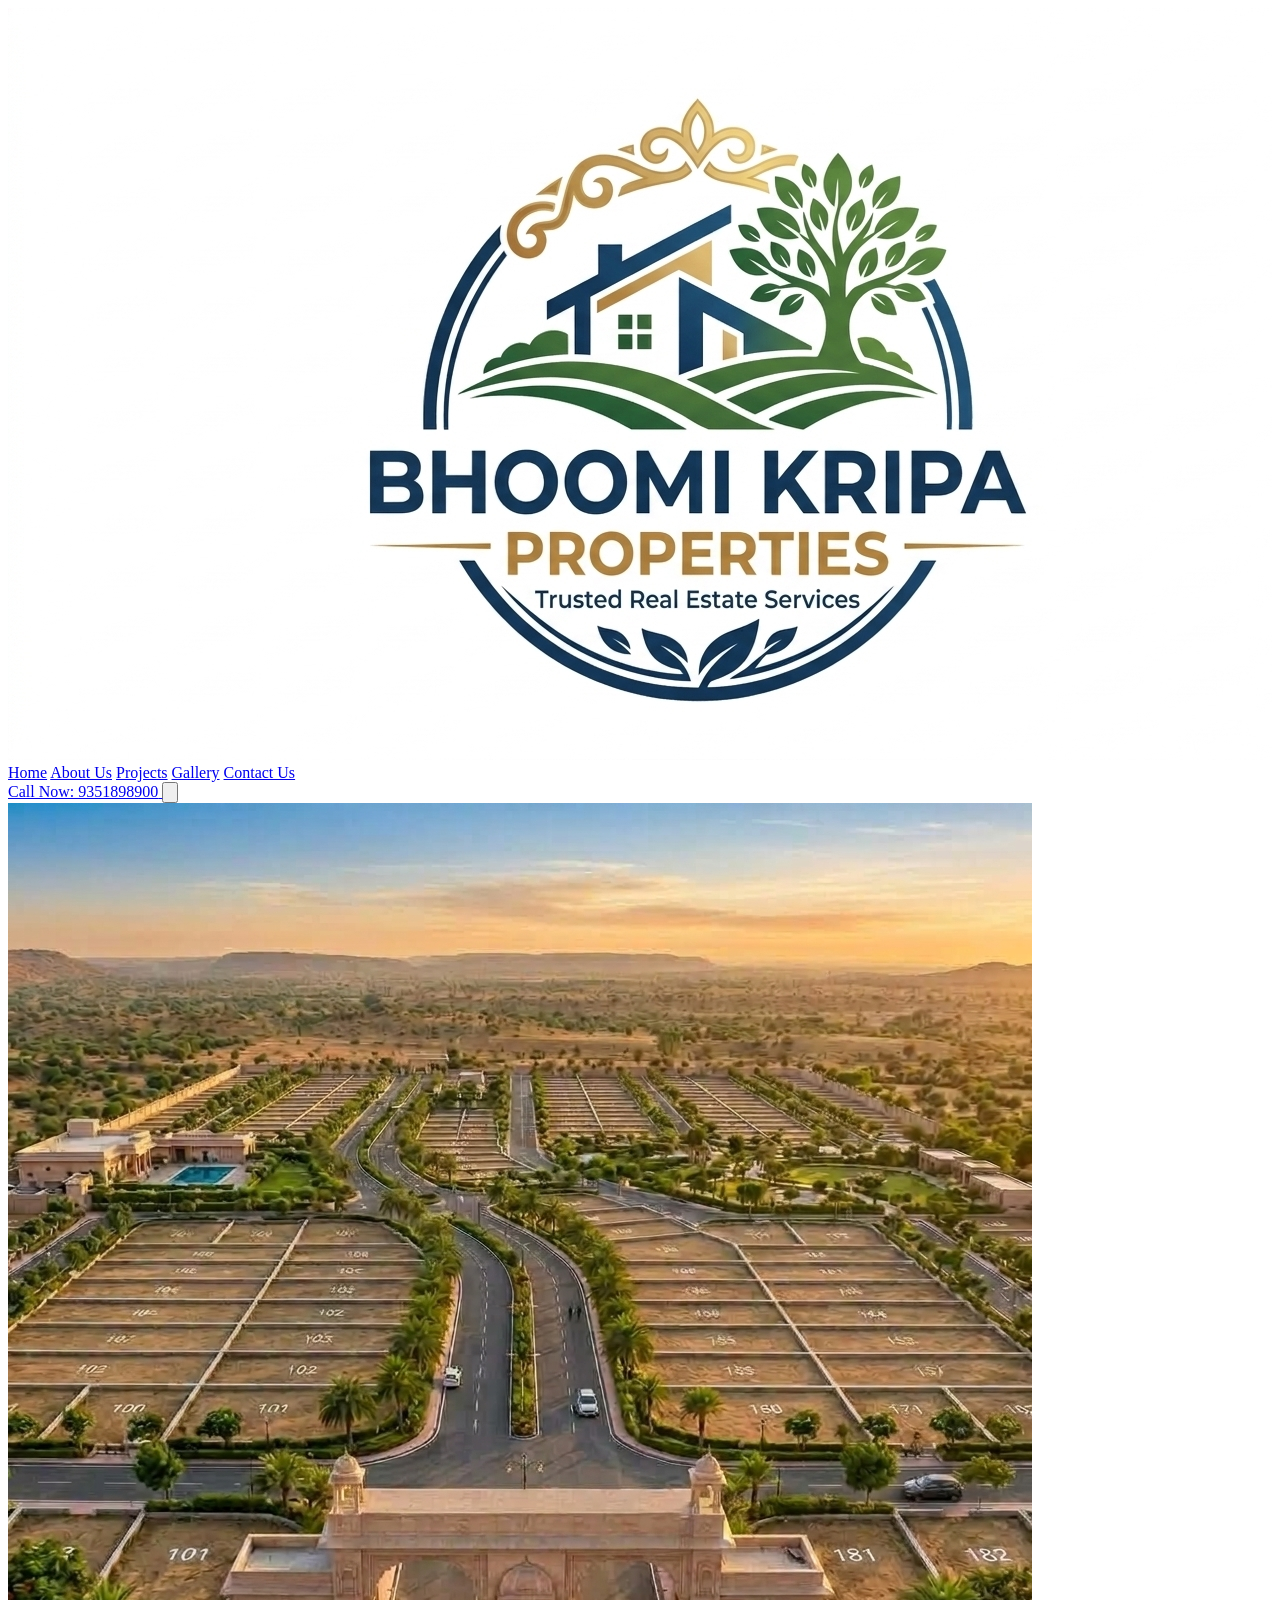
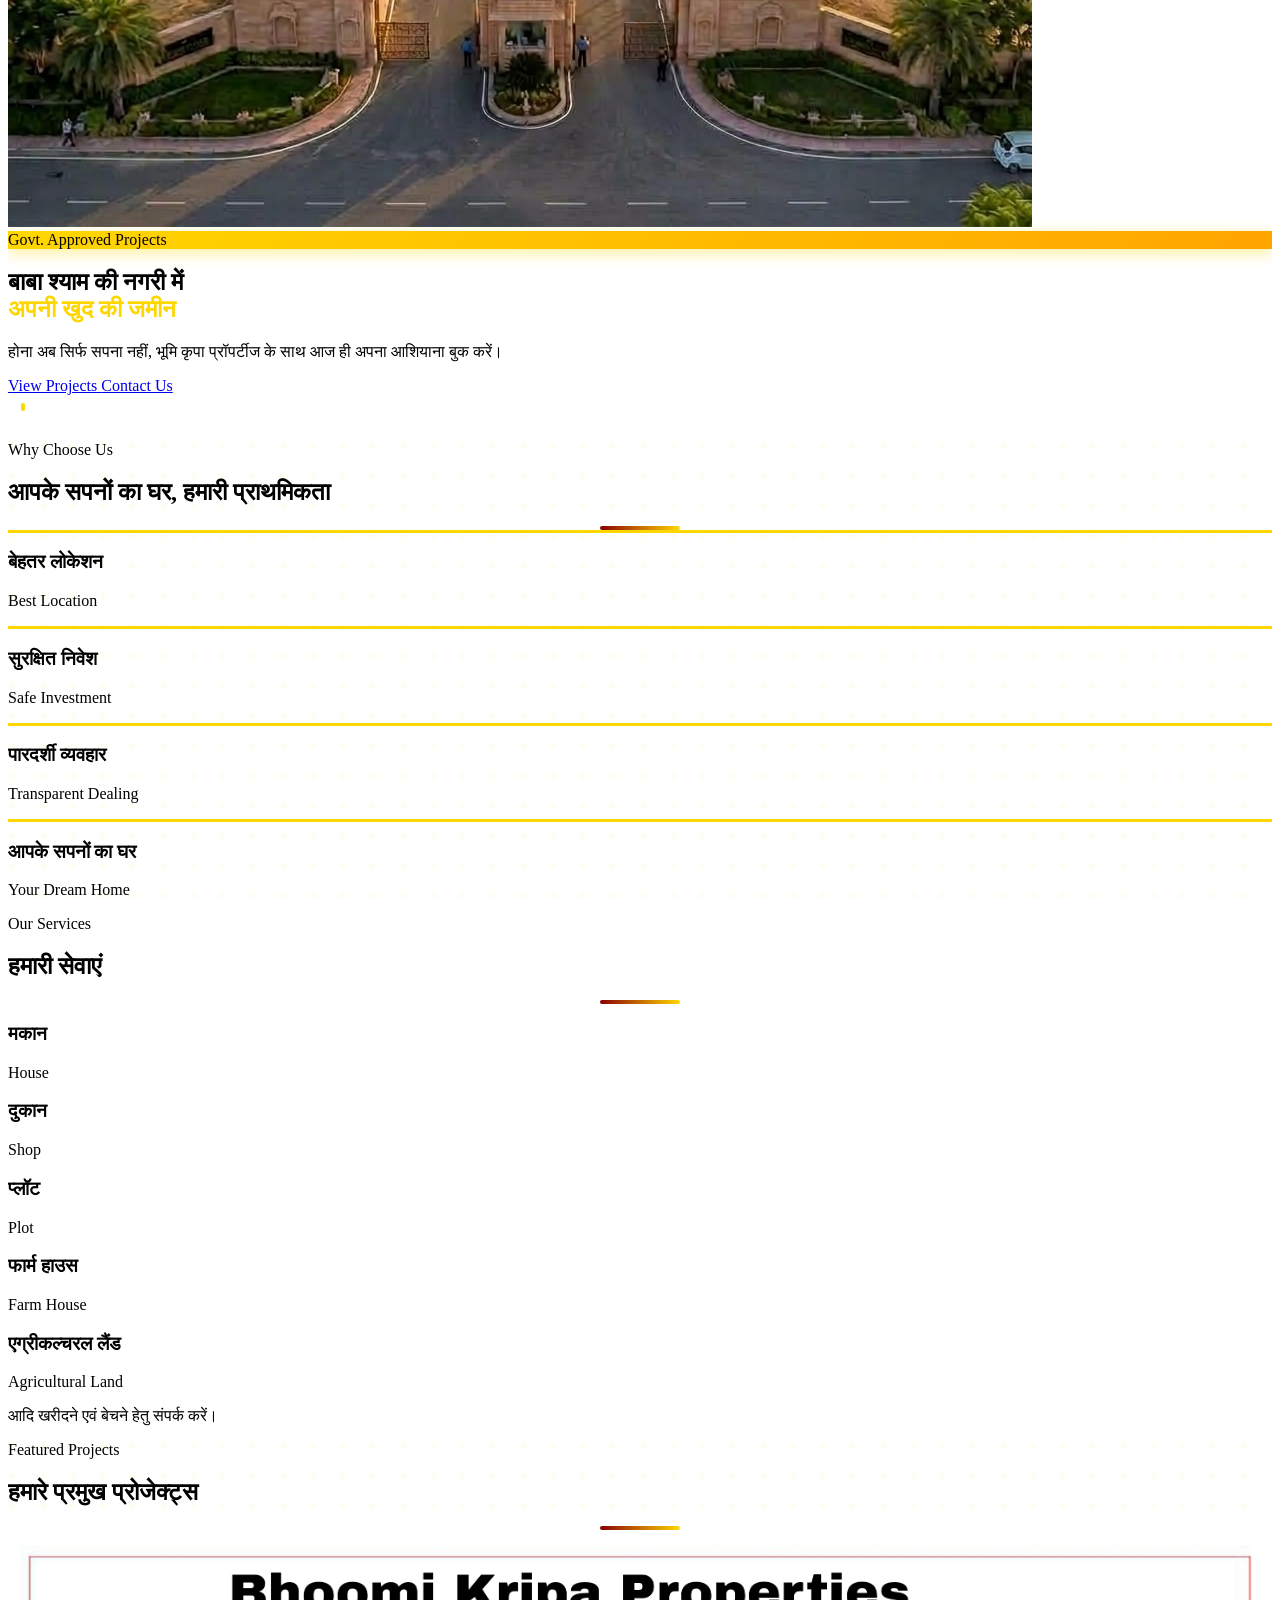
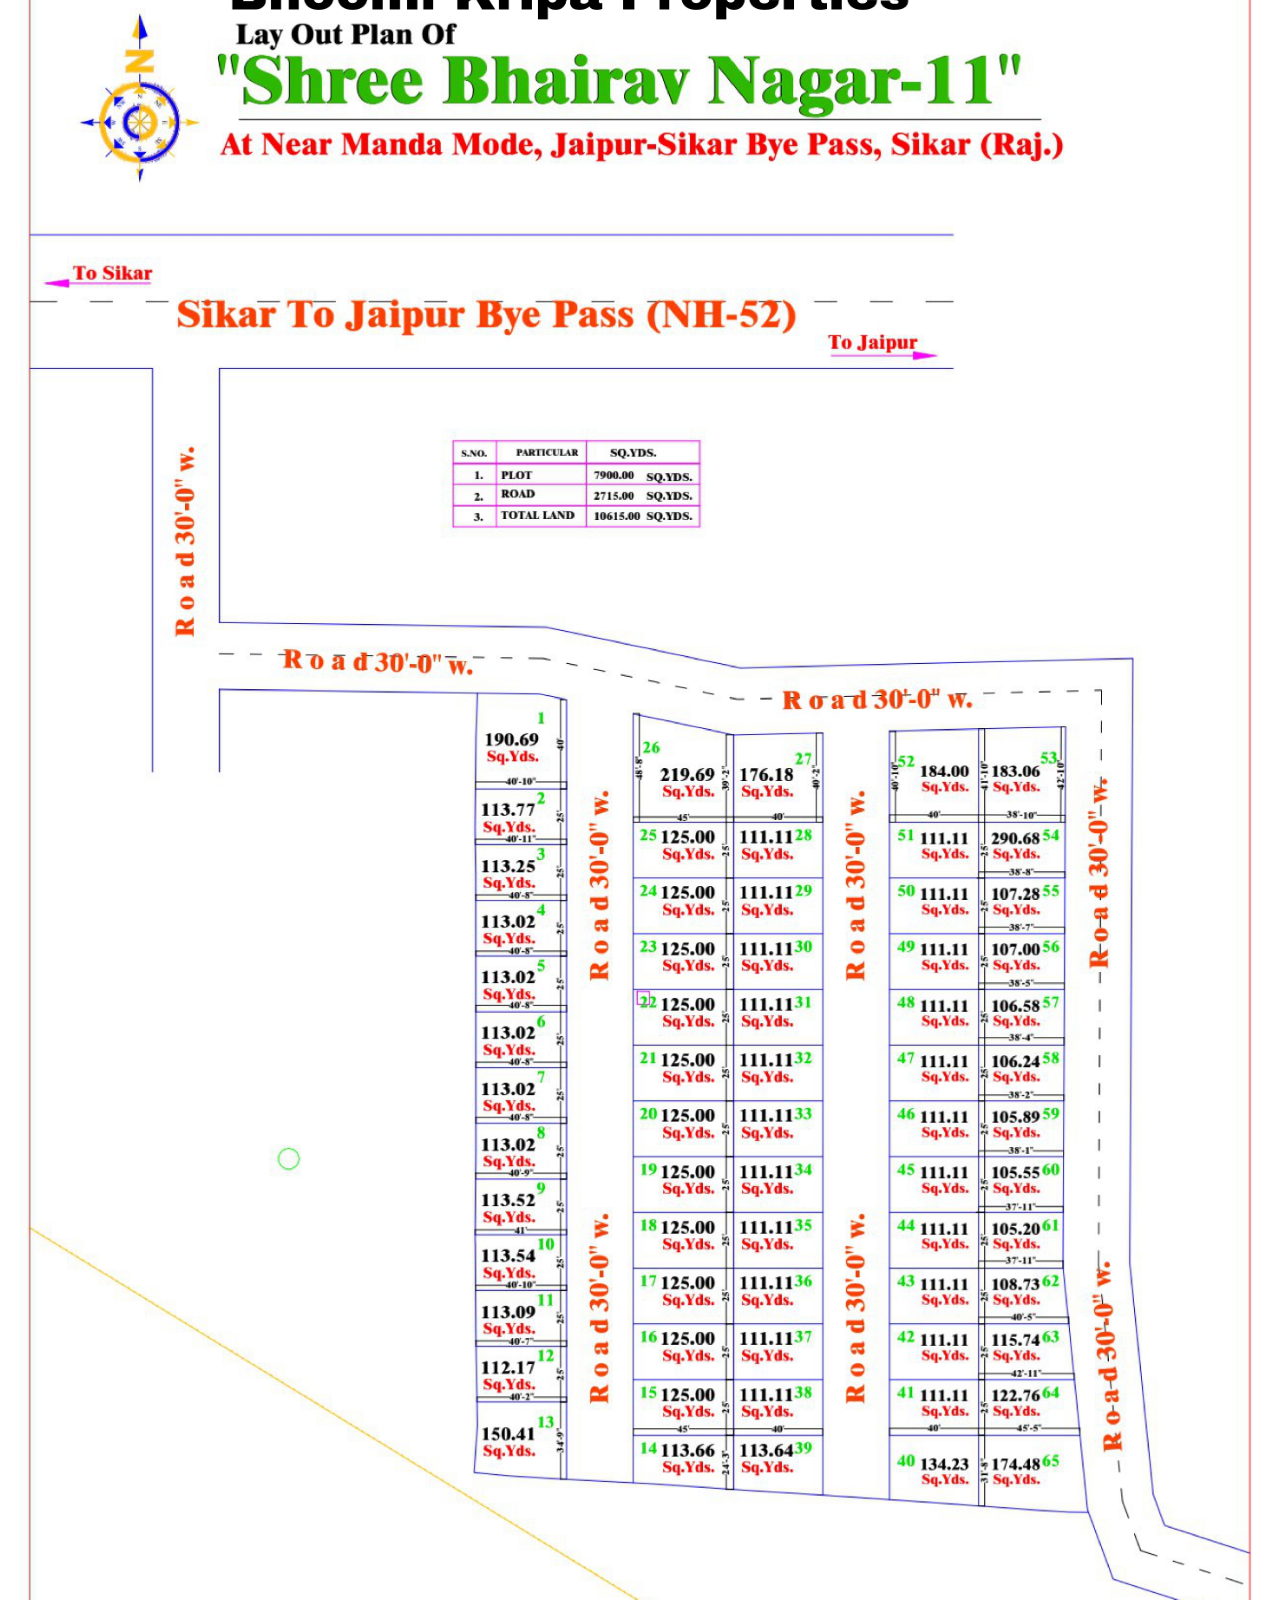
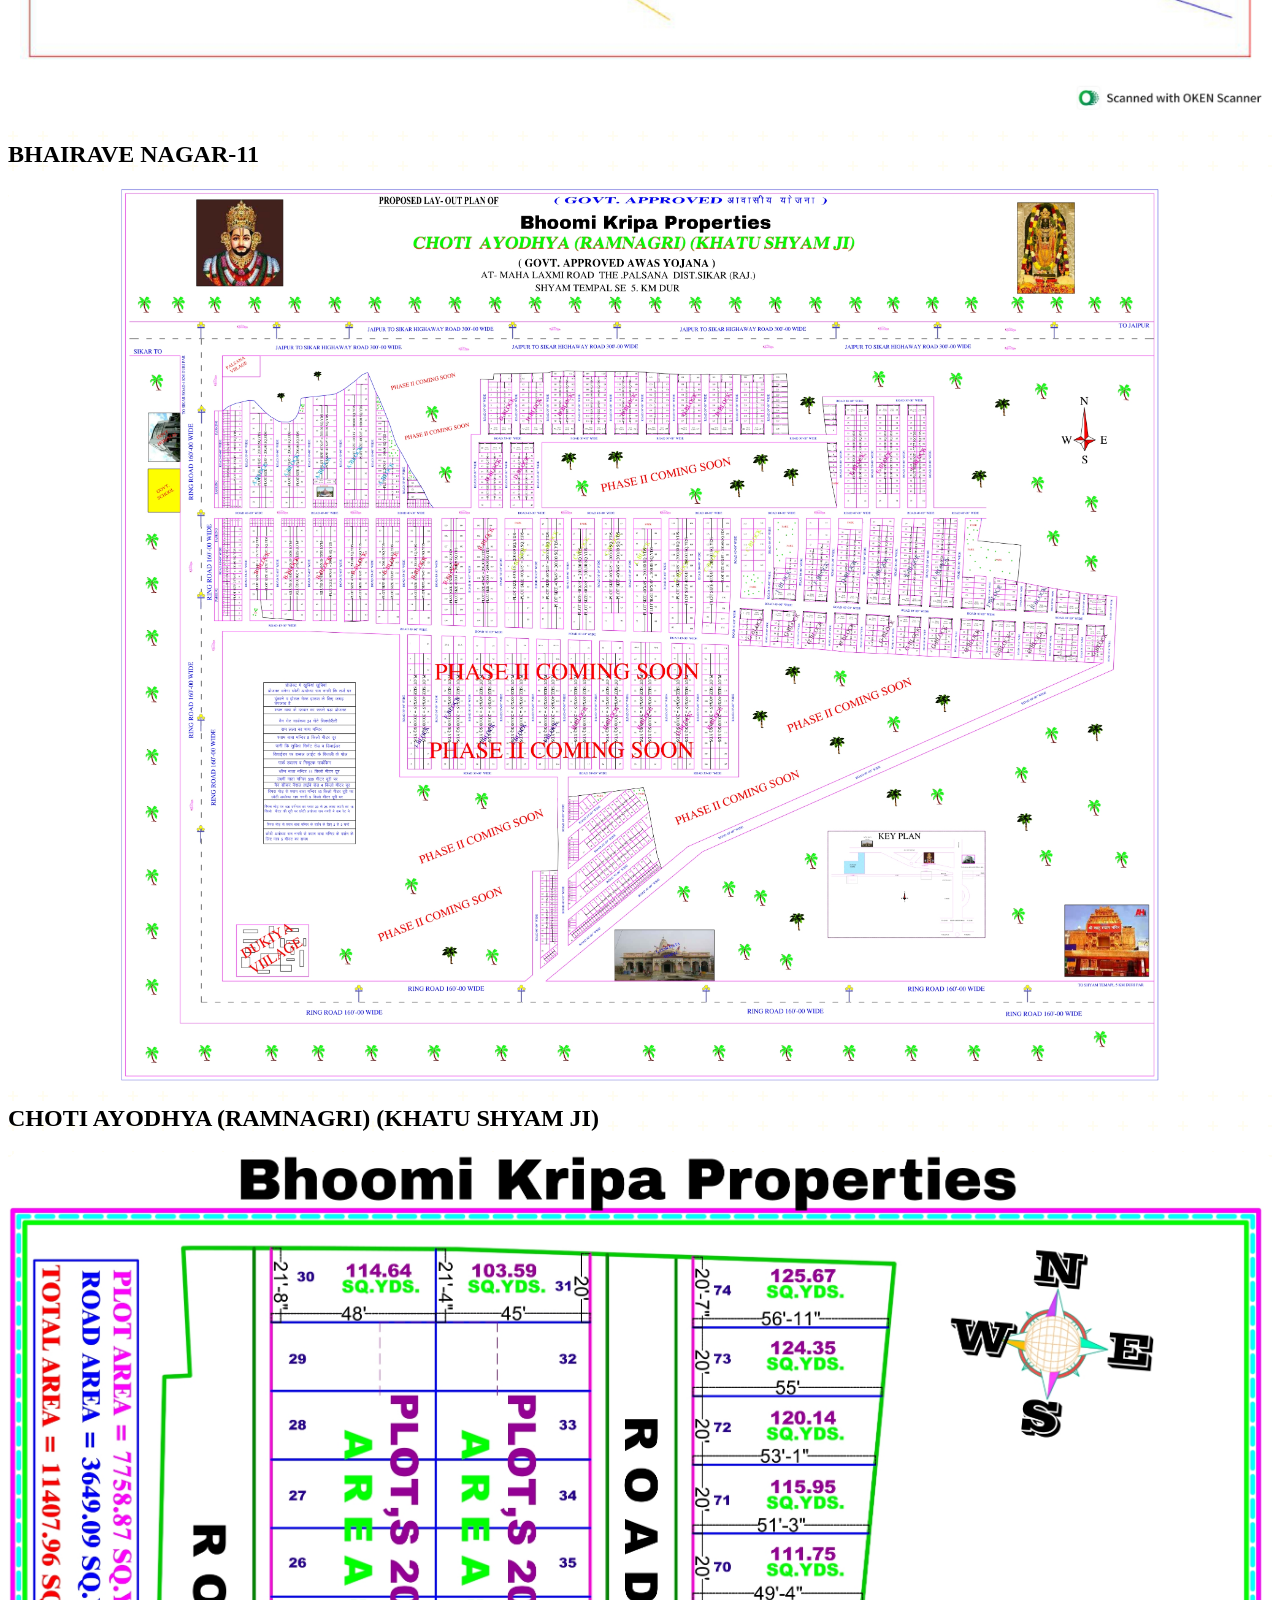
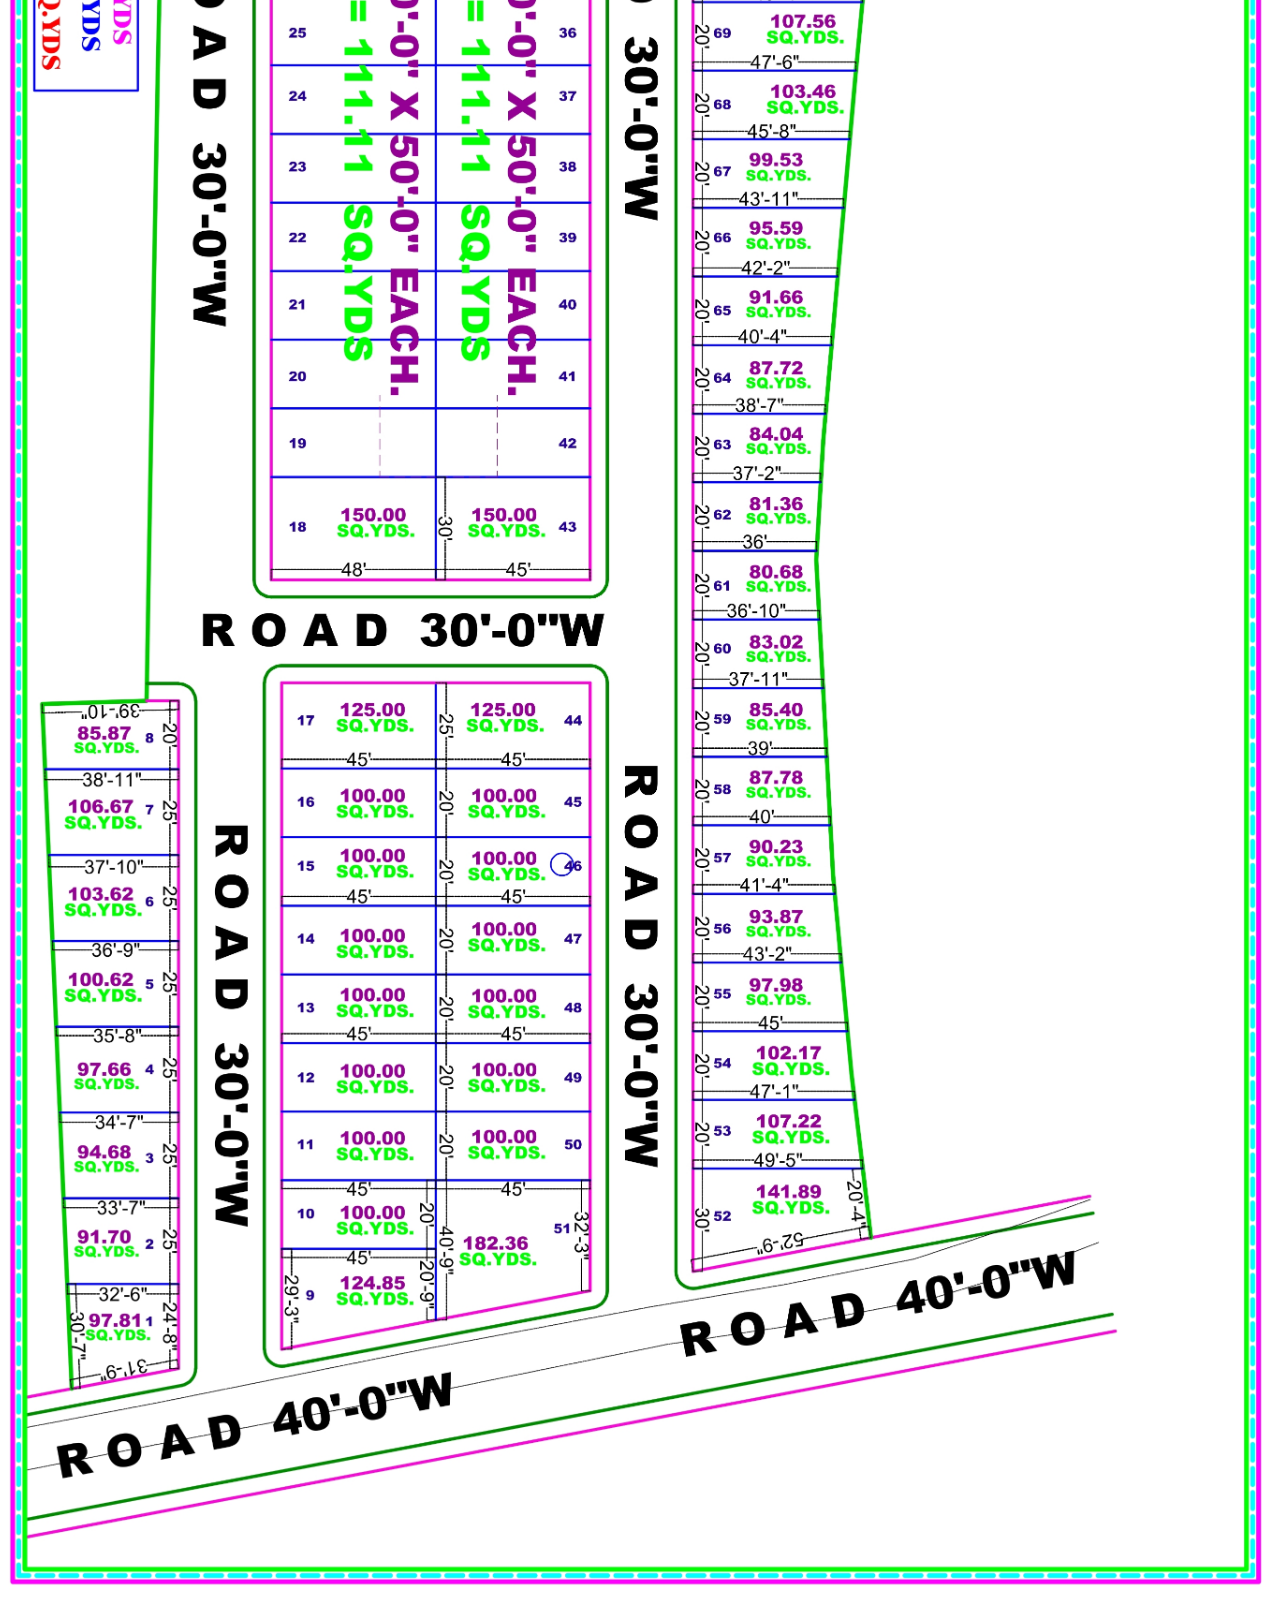
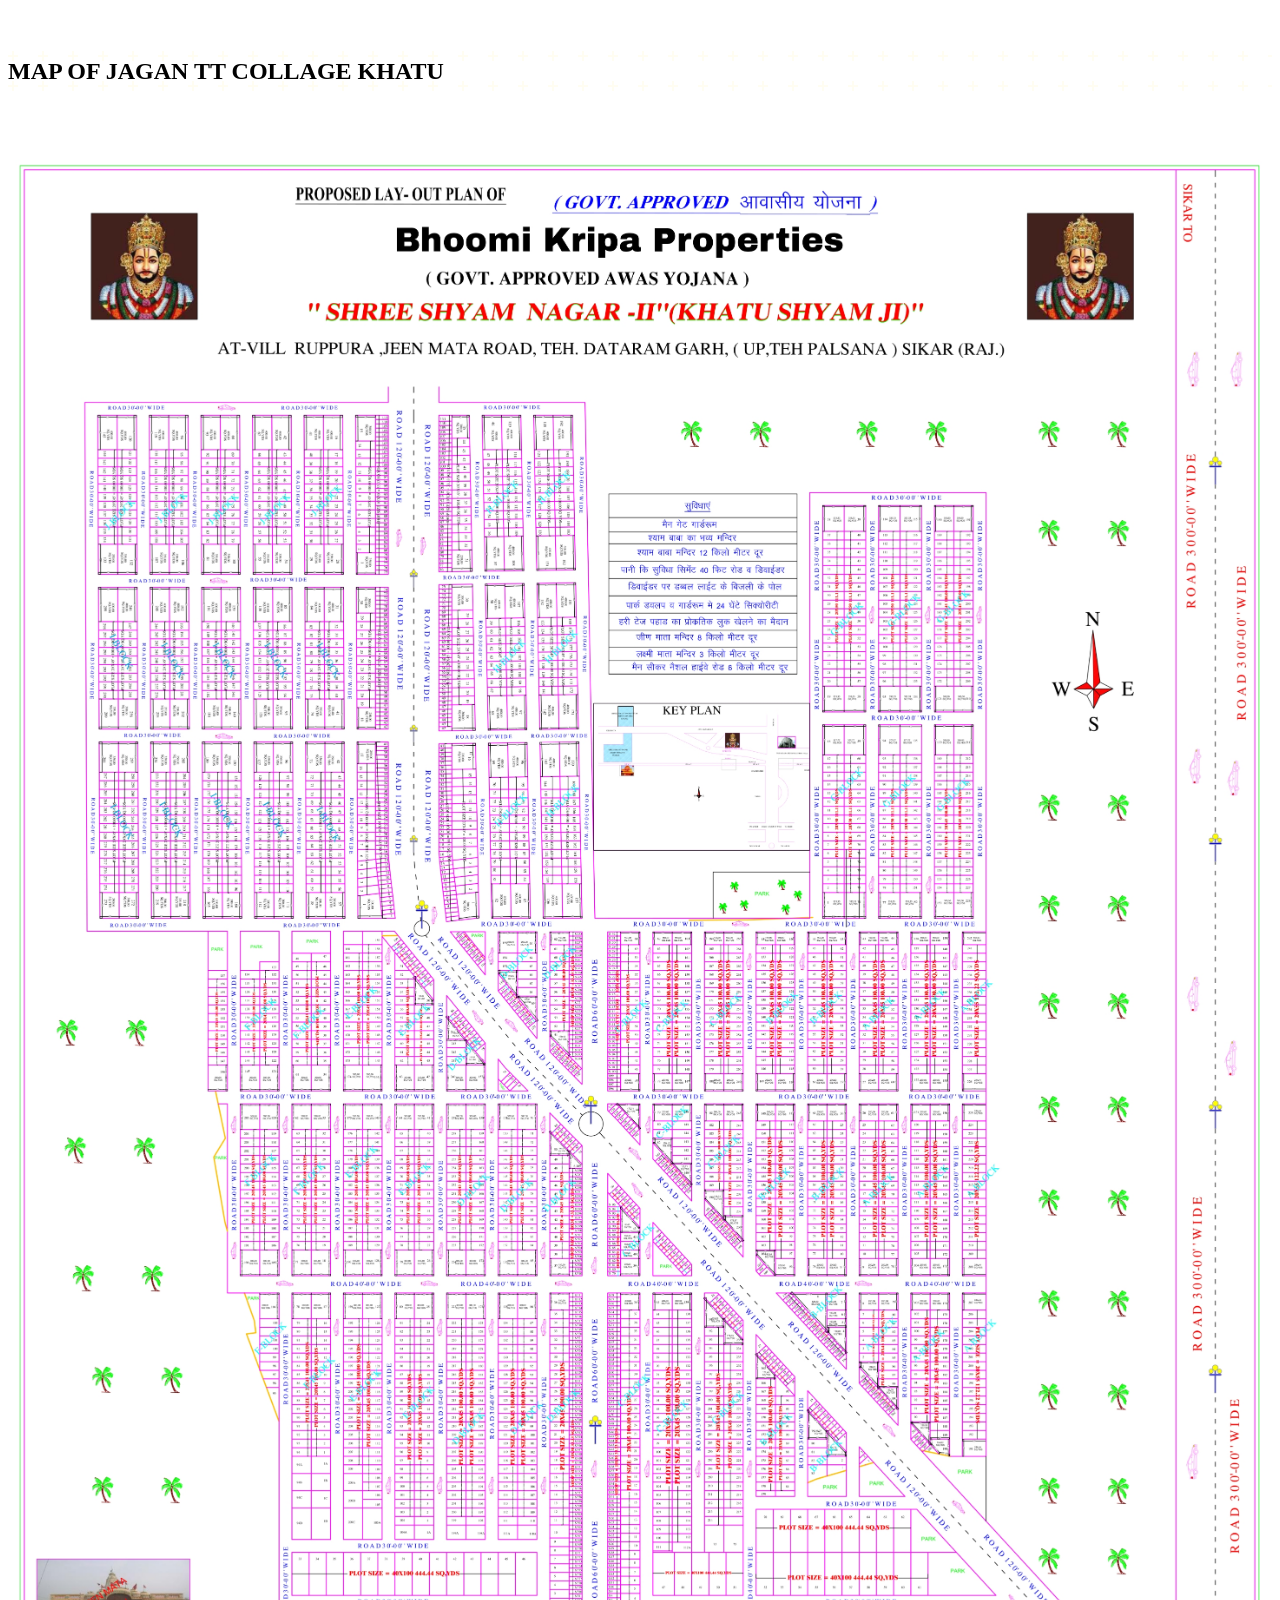
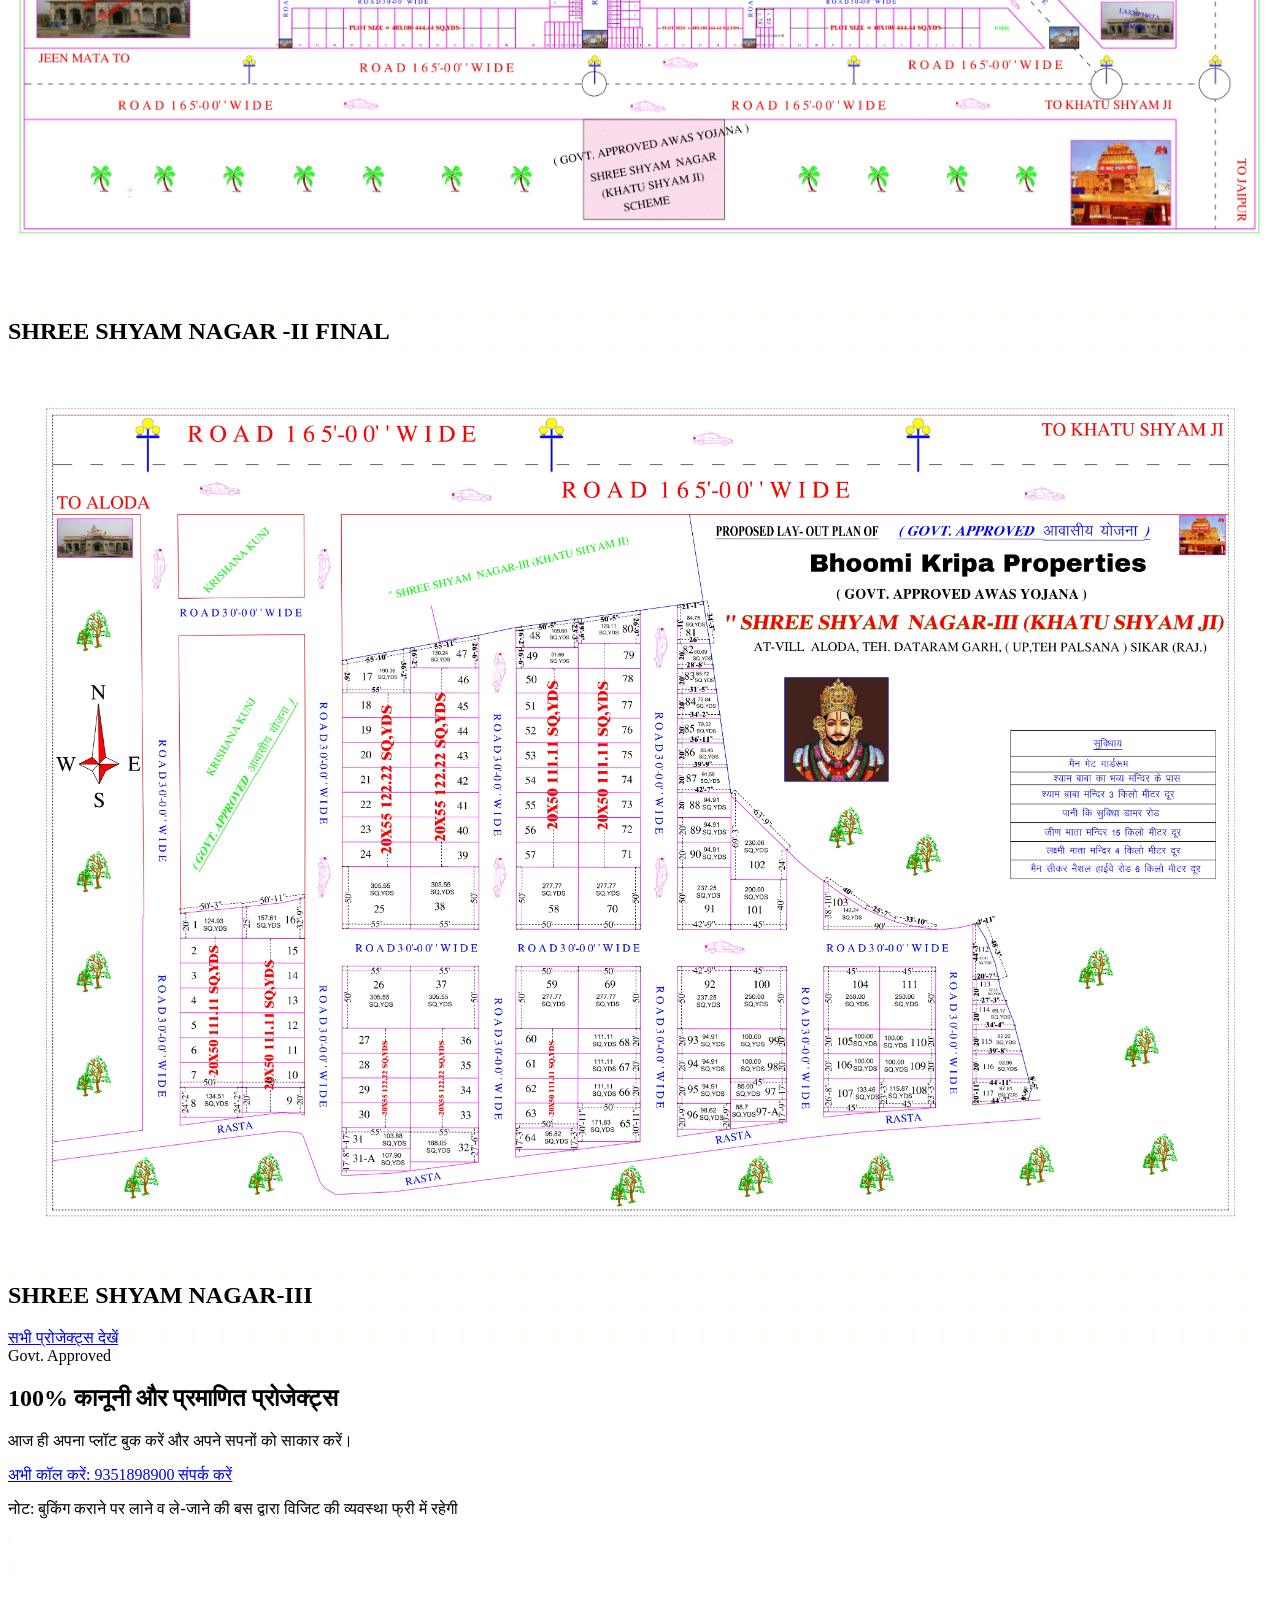
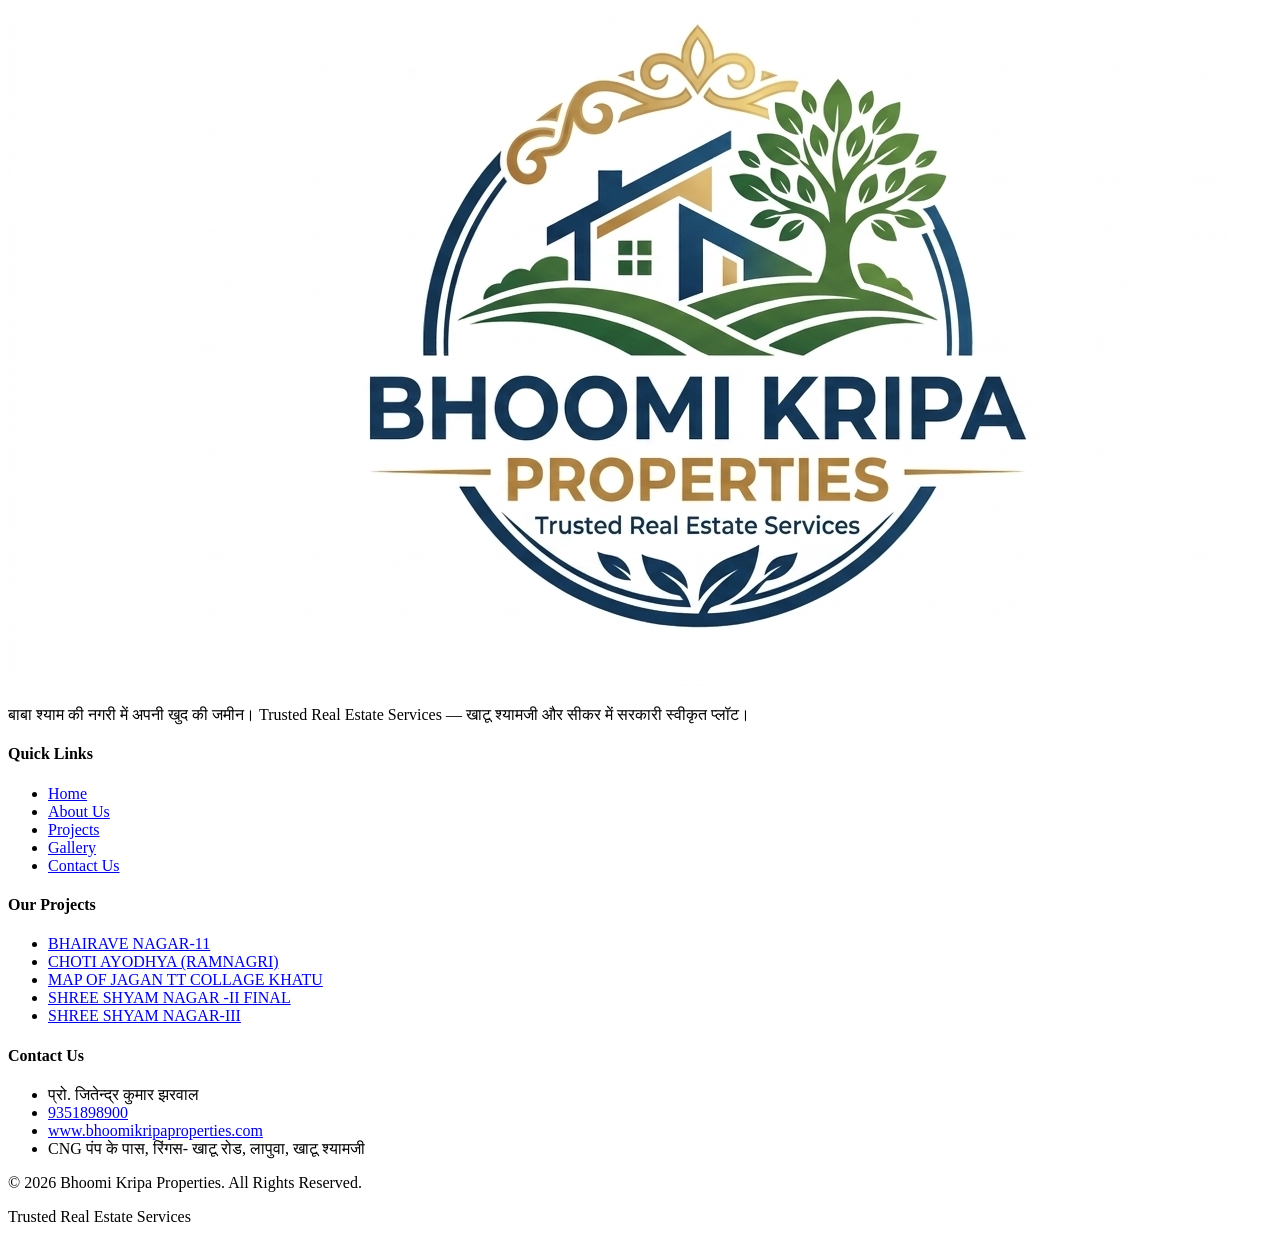
==== commit 79094b19: "Remove index.html from nav URLs - use clean paths" ====
--- a/index.html
+++ b/index.html
@@ -58,13 +58,13 @@
     <div class="max-w-7xl mx-auto px-4 sm:px-6 lg:px-8">
       <div class="flex items-center justify-between">
         <!-- Logo -->
-        <a href="index.html" class="flex items-center gap-2 flex-shrink-0">
+        <a href="./" class="flex items-center gap-2 flex-shrink-0">
           <img src="LOGO.jpg" alt="Bhoomi Kripa Properties Logo" class="h-12 sm:h-14 w-auto">
         </a>
 
         <!-- Desktop Navigation -->
         <div class="hidden lg:flex items-center gap-8">
-          <a href="index.html" class="nav-link text-maroon font-semibold text-sm uppercase tracking-wide hover:text-gold transition-colors duration-300 relative">Home</a>
+          <a href="./" class="nav-link text-maroon font-semibold text-sm uppercase tracking-wide hover:text-gold transition-colors duration-300 relative">Home</a>
           <a href="pages/about.html" class="nav-link text-darkgrey font-medium text-sm uppercase tracking-wide hover:text-maroon transition-colors duration-300">About Us</a>
           <a href="pages/projects.html" class="nav-link text-darkgrey font-medium text-sm uppercase tracking-wide hover:text-maroon transition-colors duration-300">Projects</a>
           <a href="pages/gallery.html" class="nav-link text-darkgrey font-medium text-sm uppercase tracking-wide hover:text-maroon transition-colors duration-300">Gallery</a>
@@ -88,7 +88,7 @@
       <!-- Mobile Menu -->
       <div id="mobile-menu" class="mobile-menu lg:hidden">
         <div class="pt-4 pb-3 space-y-1 border-t border-gold/20 mt-3">
-          <a href="index.html" class="block px-4 py-2.5 text-maroon font-semibold rounded-lg bg-maroon/5">Home</a>
+          <a href="./" class="block px-4 py-2.5 text-maroon font-semibold rounded-lg bg-maroon/5">Home</a>
           <a href="pages/about.html" class="block px-4 py-2.5 text-darkgrey hover:text-maroon hover:bg-maroon/5 rounded-lg transition-colors">About Us</a>
           <a href="pages/projects.html" class="block px-4 py-2.5 text-darkgrey hover:text-maroon hover:bg-maroon/5 rounded-lg transition-colors">Projects</a>
           <a href="pages/gallery.html" class="block px-4 py-2.5 text-darkgrey hover:text-maroon hover:bg-maroon/5 rounded-lg transition-colors">Gallery</a>
@@ -430,7 +430,7 @@
         <div>
           <h4 class="font-poppins font-bold text-gold text-lg mb-5">Quick Links</h4>
           <ul class="space-y-3">
-            <li><a href="index.html" class="text-white/80 hover:text-gold transition-colors duration-300 text-sm flex items-center gap-2"><i class="ri-arrow-right-s-line text-gold/50"></i> Home</a></li>
+            <li><a href="./" class="text-white/80 hover:text-gold transition-colors duration-300 text-sm flex items-center gap-2"><i class="ri-arrow-right-s-line text-gold/50"></i> Home</a></li>
             <li><a href="pages/about.html" class="text-white/80 hover:text-gold transition-colors duration-300 text-sm flex items-center gap-2"><i class="ri-arrow-right-s-line text-gold/50"></i> About Us</a></li>
             <li><a href="pages/projects.html" class="text-white/80 hover:text-gold transition-colors duration-300 text-sm flex items-center gap-2"><i class="ri-arrow-right-s-line text-gold/50"></i> Projects</a></li>
             <li><a href="pages/gallery.html" class="text-white/80 hover:text-gold transition-colors duration-300 text-sm flex items-center gap-2"><i class="ri-arrow-right-s-line text-gold/50"></i> Gallery</a></li>
--- a/css/styles.css
+++ b/css/styles.css
@@ -3,8 +3,10 @@
    =================================================== */
 
 /* --- Smooth Scrolling --- */
-html {
+html, body {
   scroll-behavior: smooth;
+  overflow-x: hidden;
+  max-width: 100%;
 }
 
 /* --- Custom Scrollbar --- */
@@ -247,28 +249,6 @@
   outline: none;
 }
 
-/* --- Text gradient --- */
-.text-gradient-gold {
-  background: linear-gradient(135deg, #FFD700, #FFA500);
-  -webkit-background-clip: text;
-  -webkit-text-fill-color: transparent;
-  background-clip: text;
-}
-
-/* --- Project amenity list --- */
-.amenity-item {
-  position: relative;
-  padding-left: 1.5rem;
-}
-.amenity-item::before {
-  content: '✦';
-  position: absolute;
-  left: 0;
-  color: #FFD700;
-  font-size: 0.75rem;
-  top: 50%;
-  transform: translateY(-50%);
-}
 
 /* --- Responsive Image Aspect Ratio --- */
 .aspect-project {
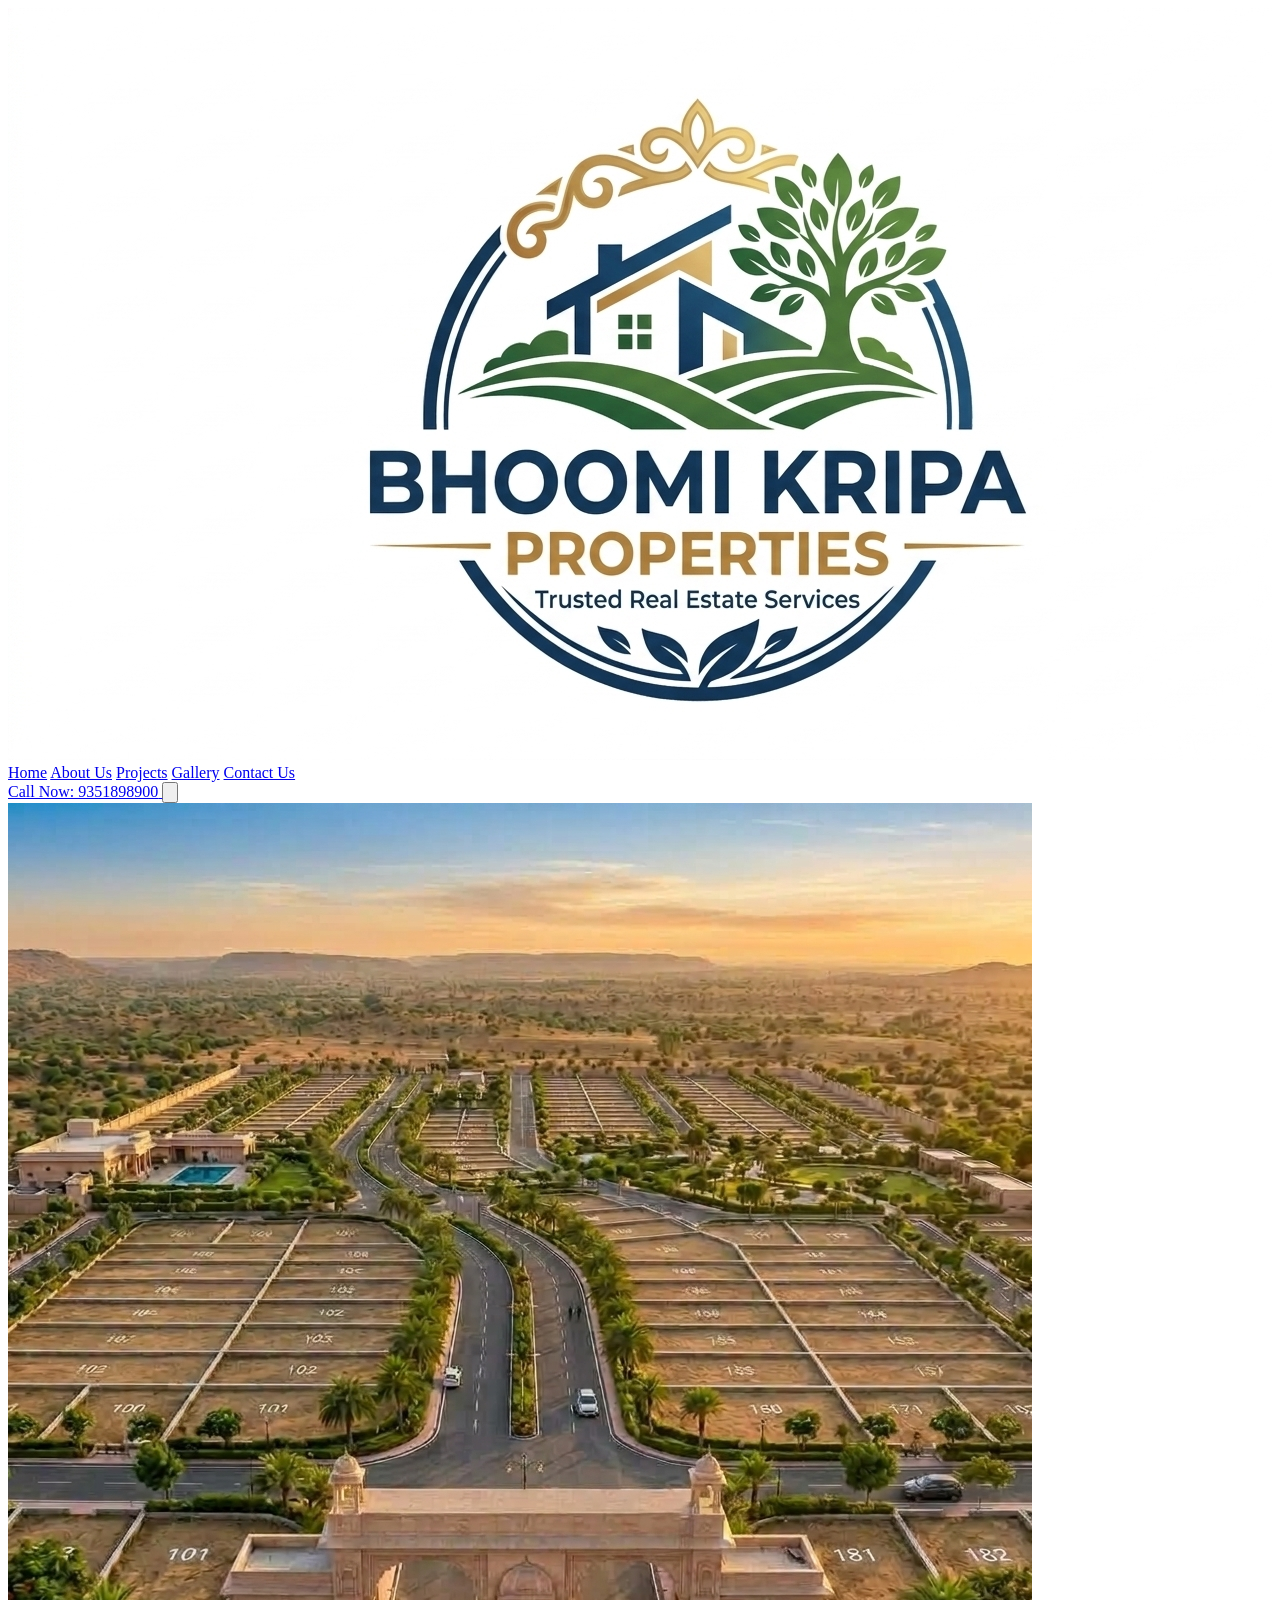
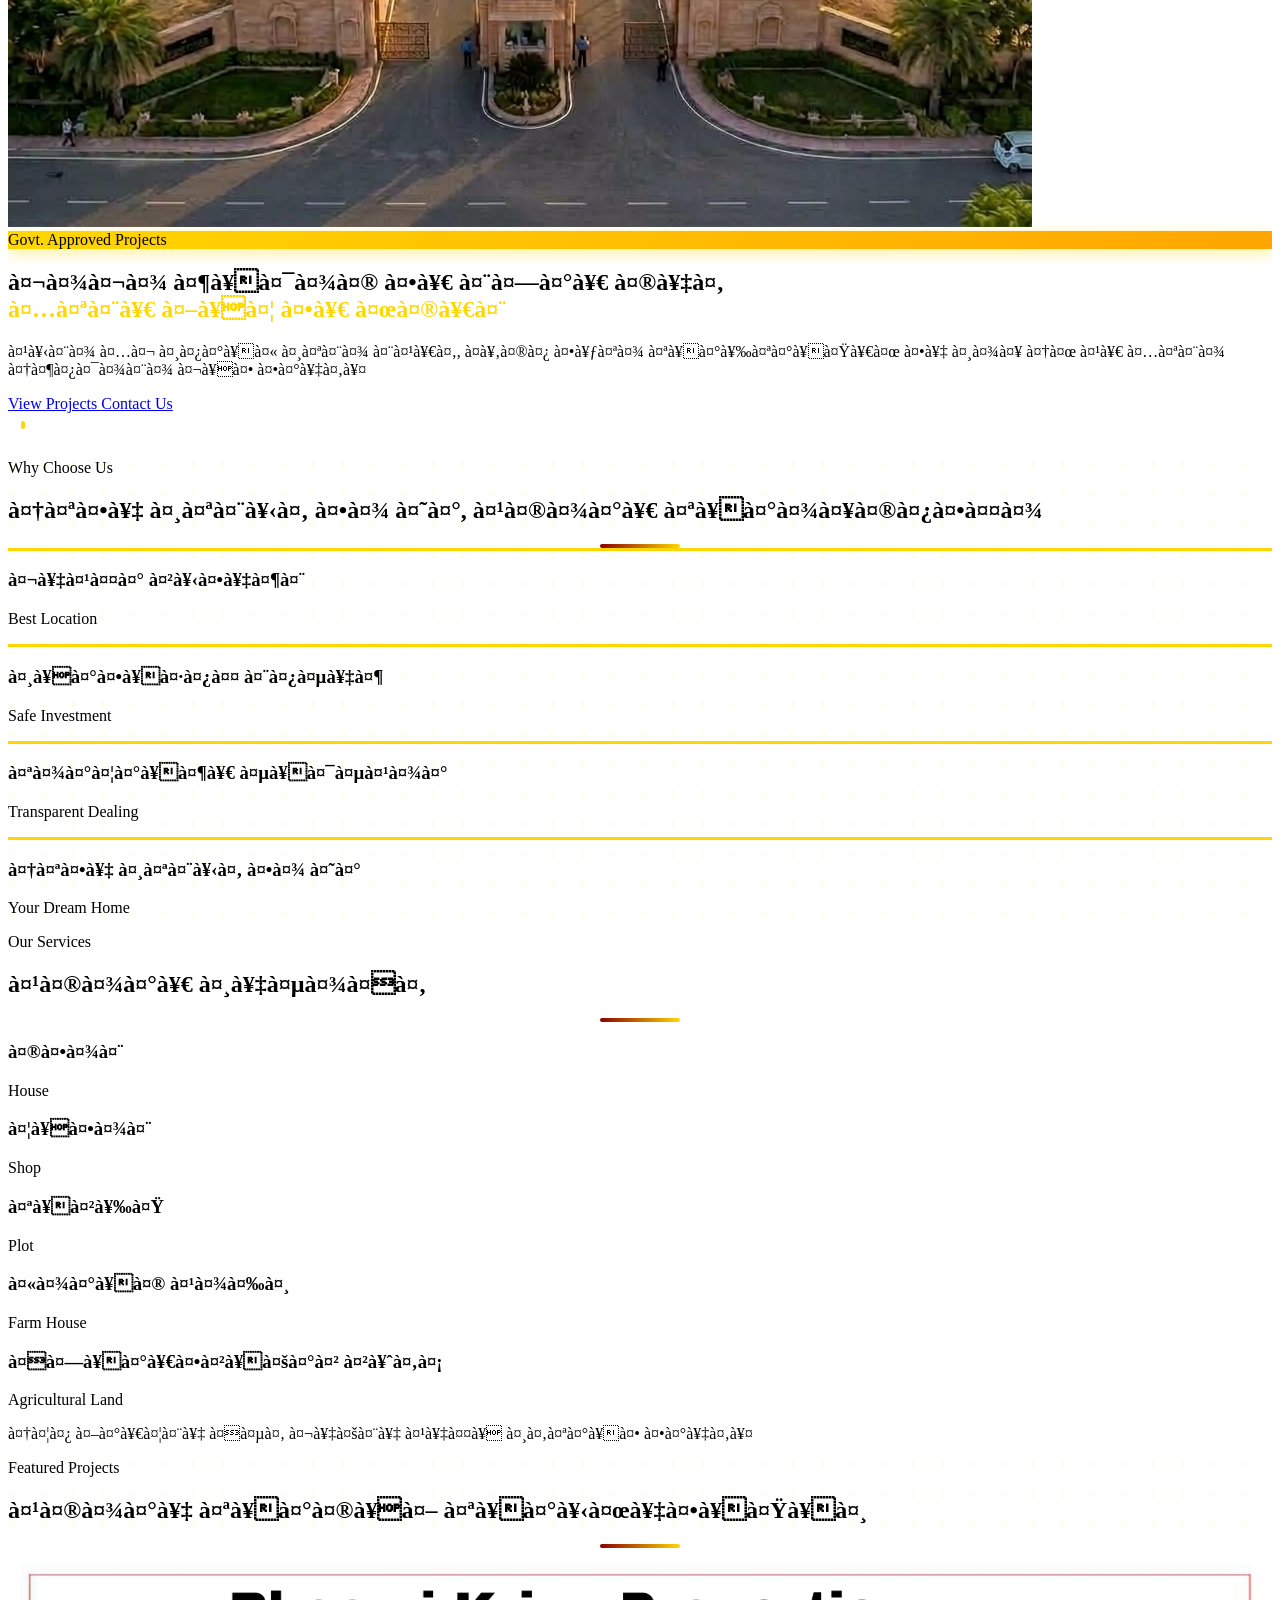
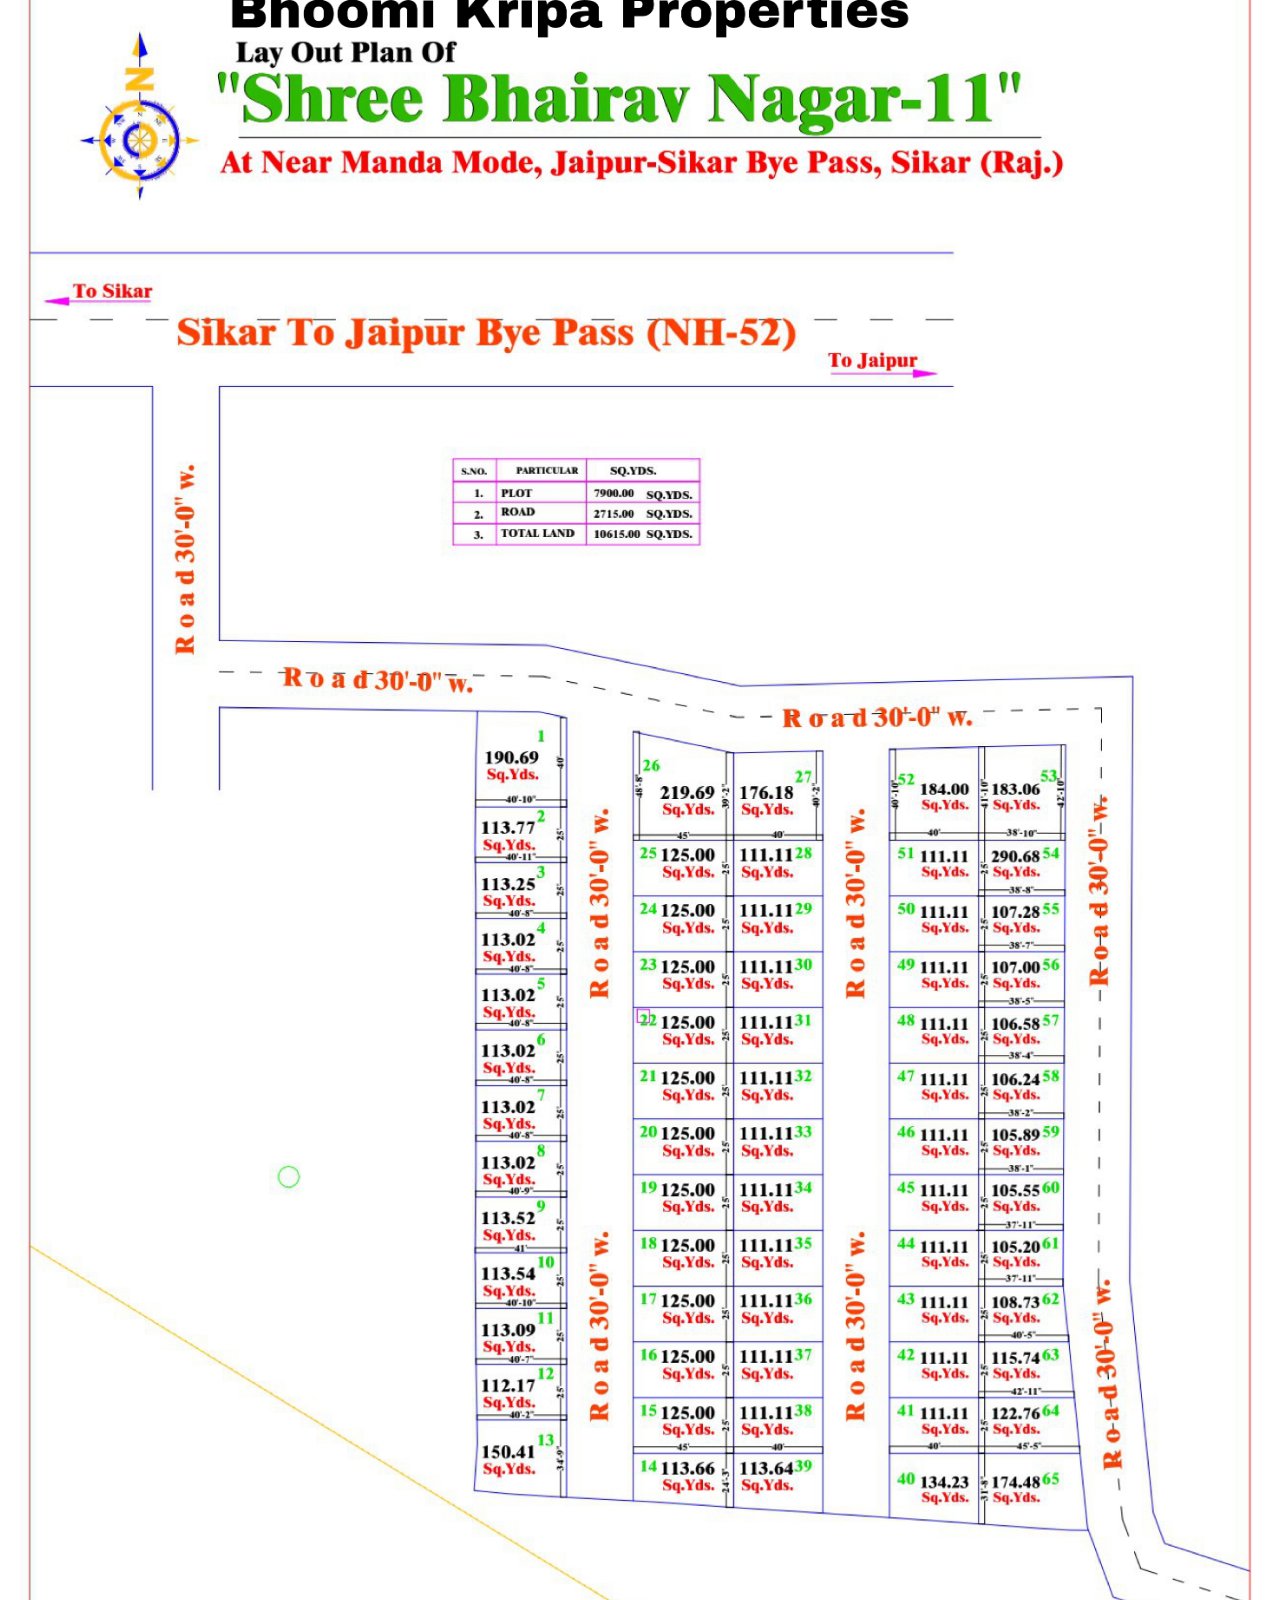
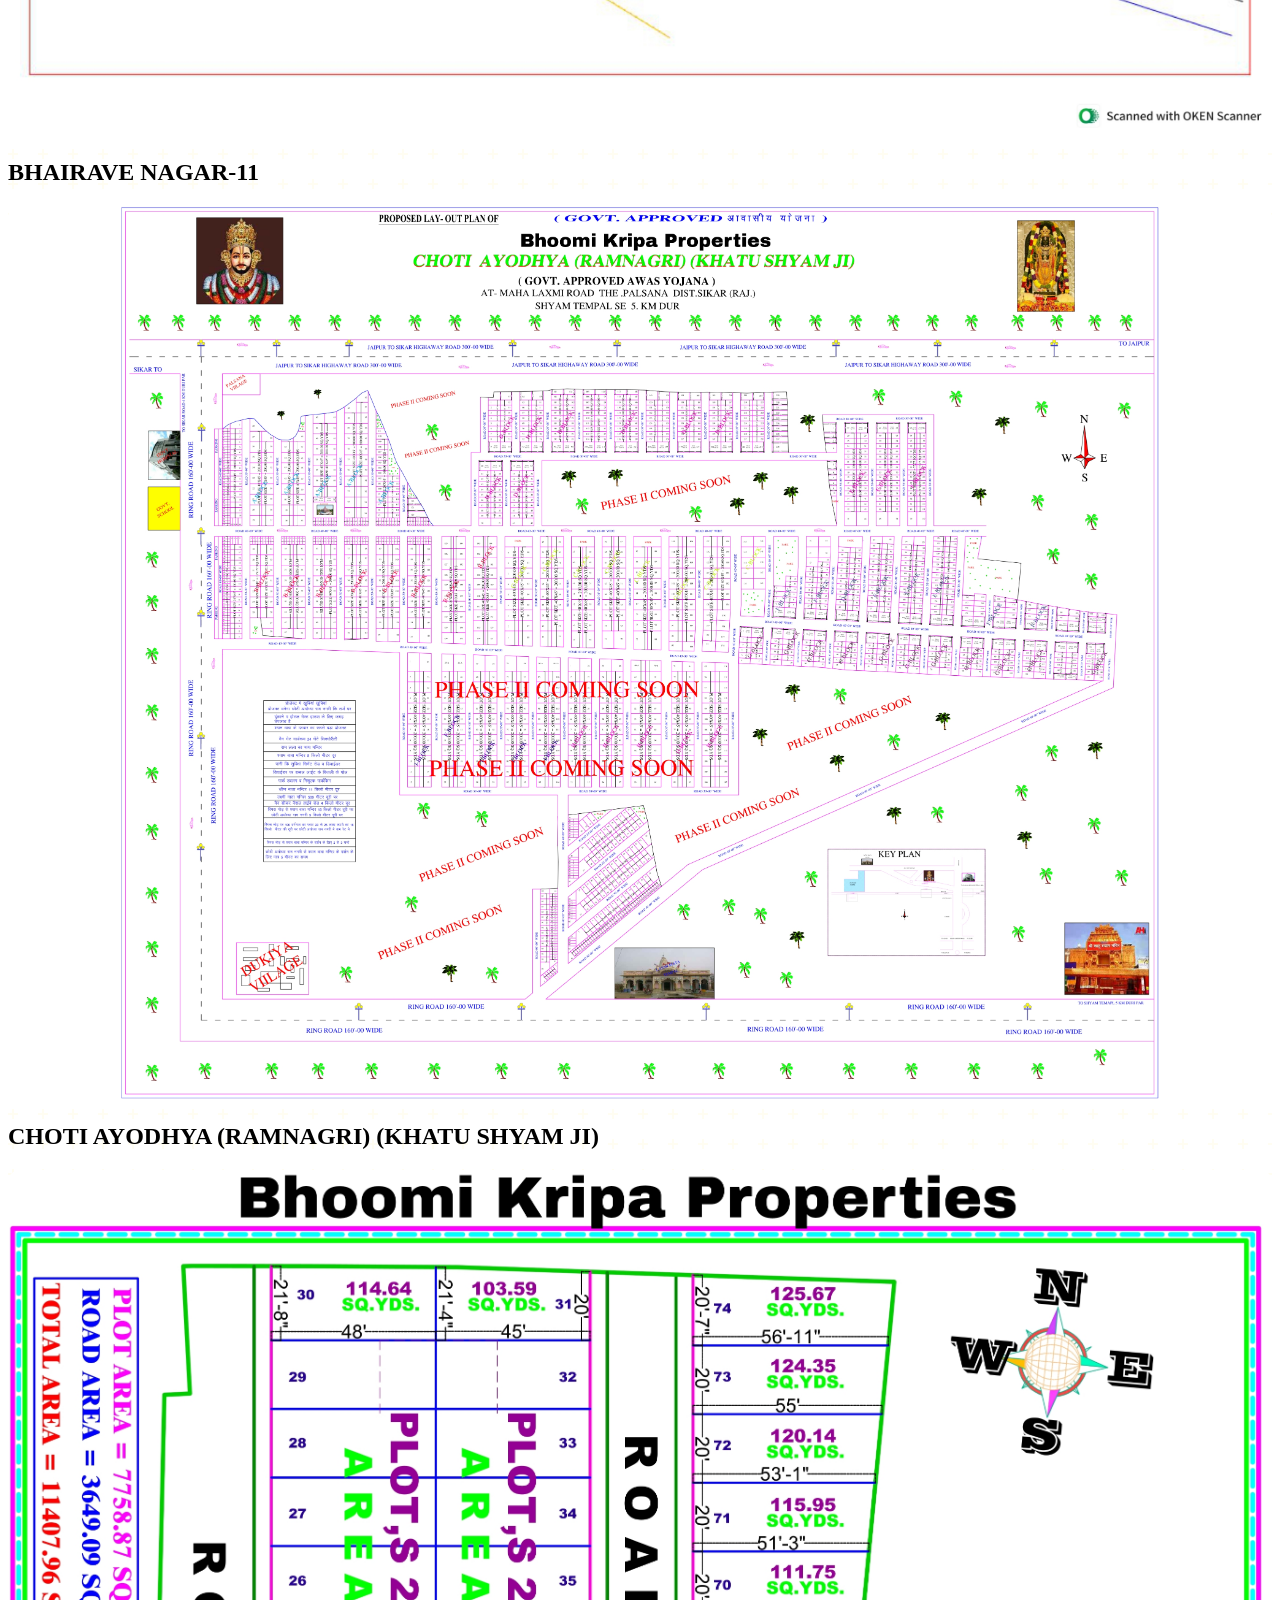
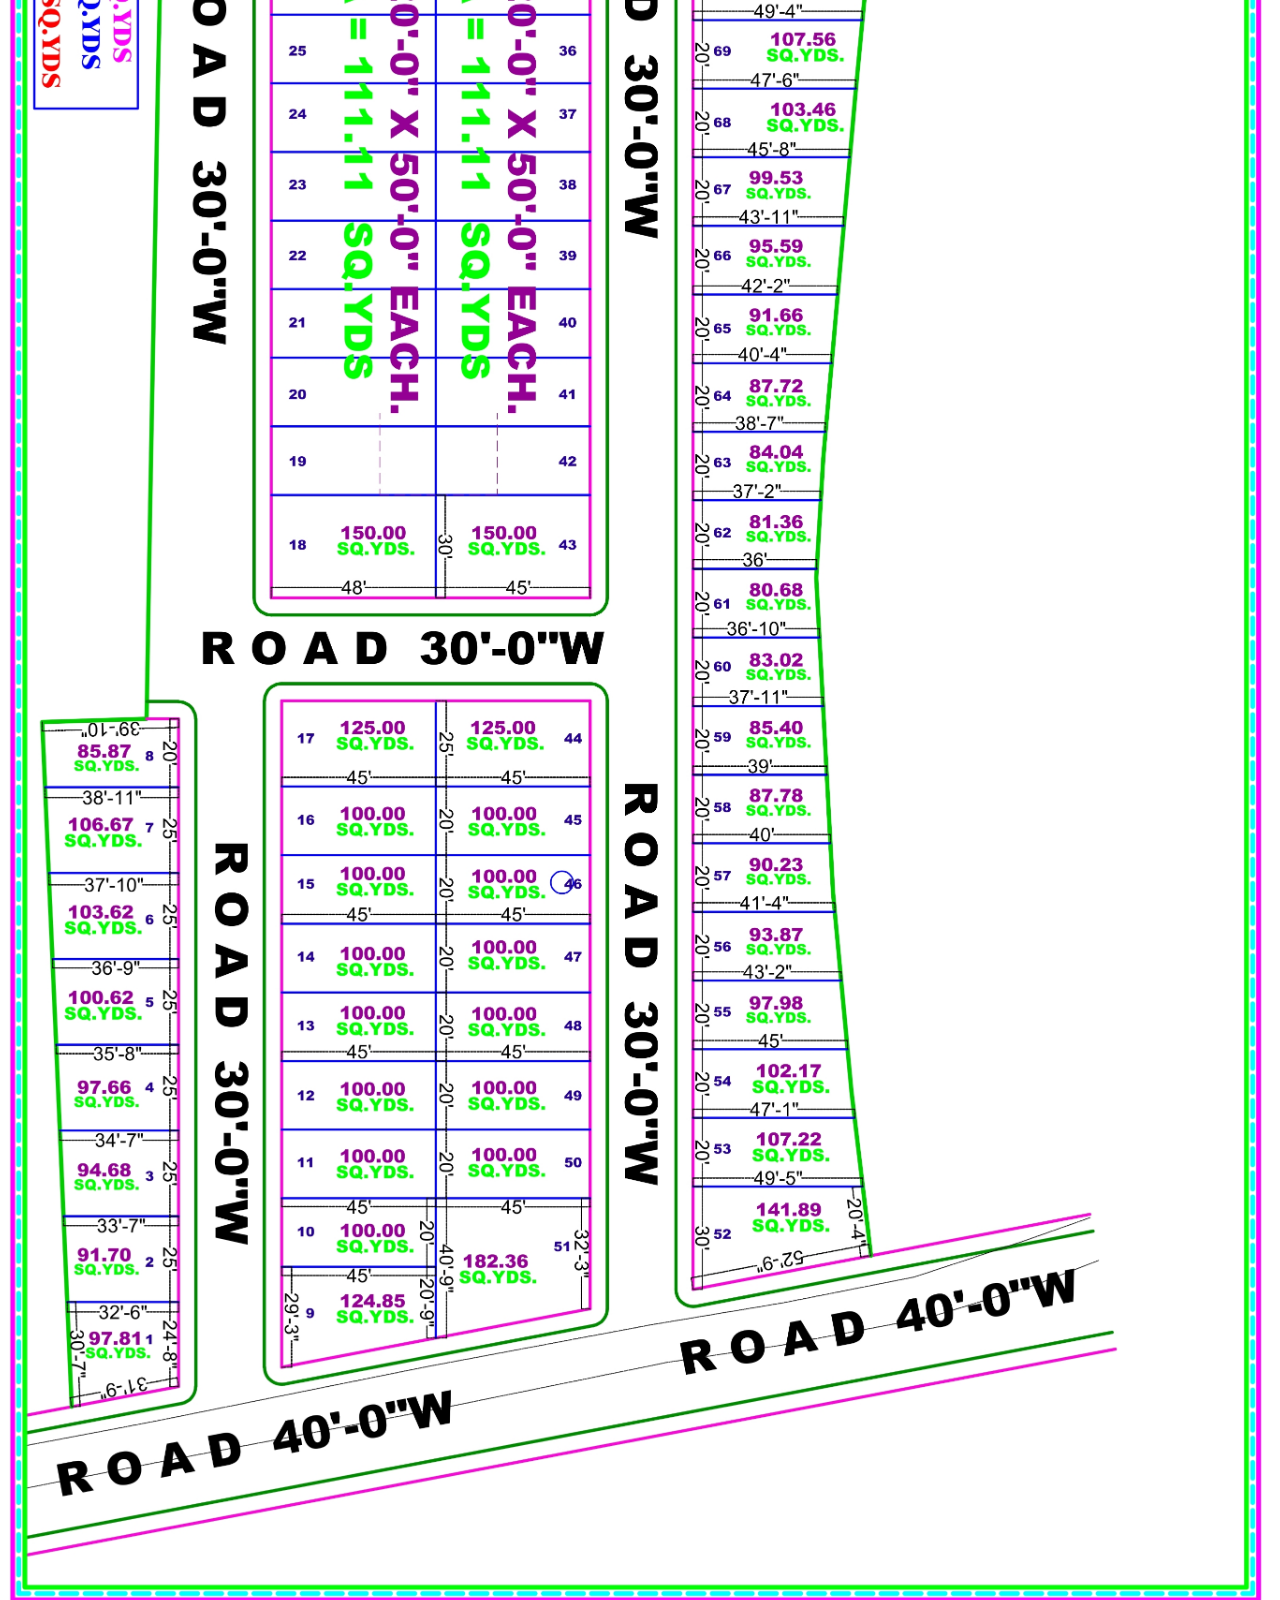
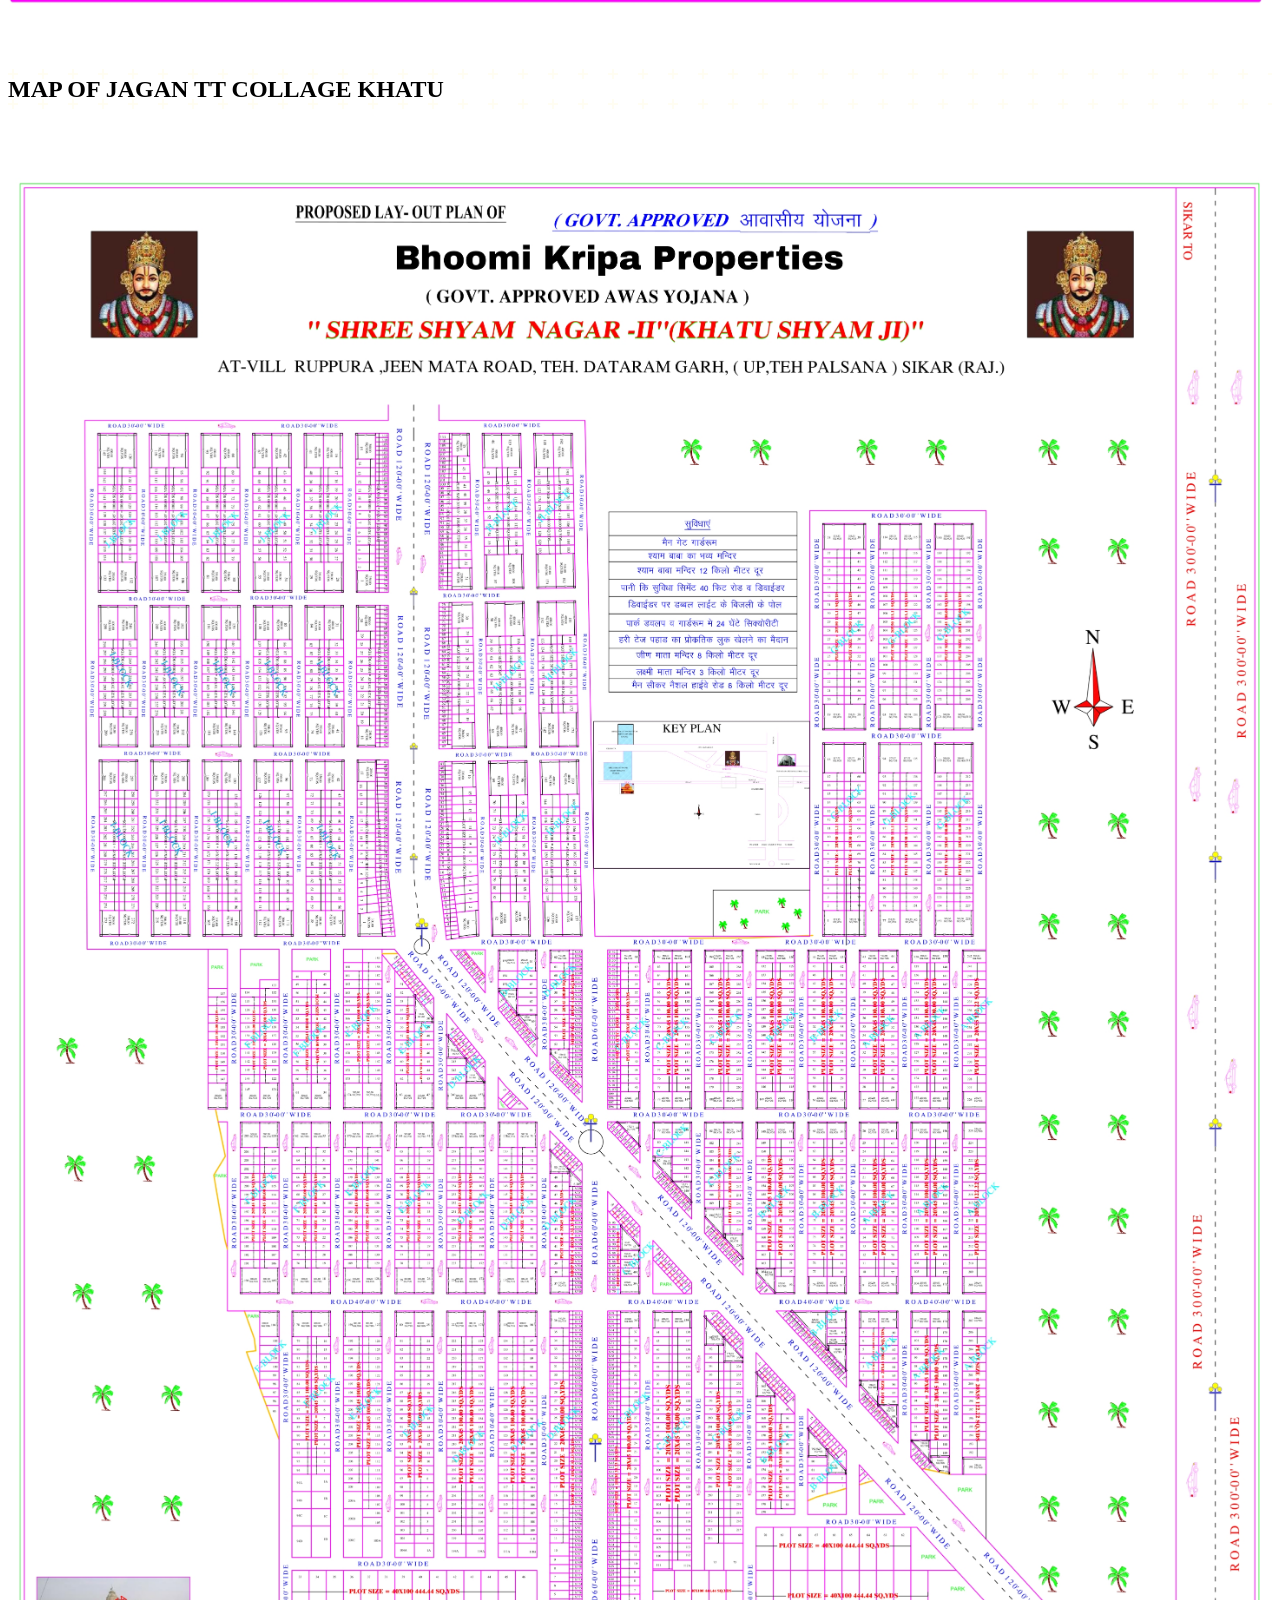
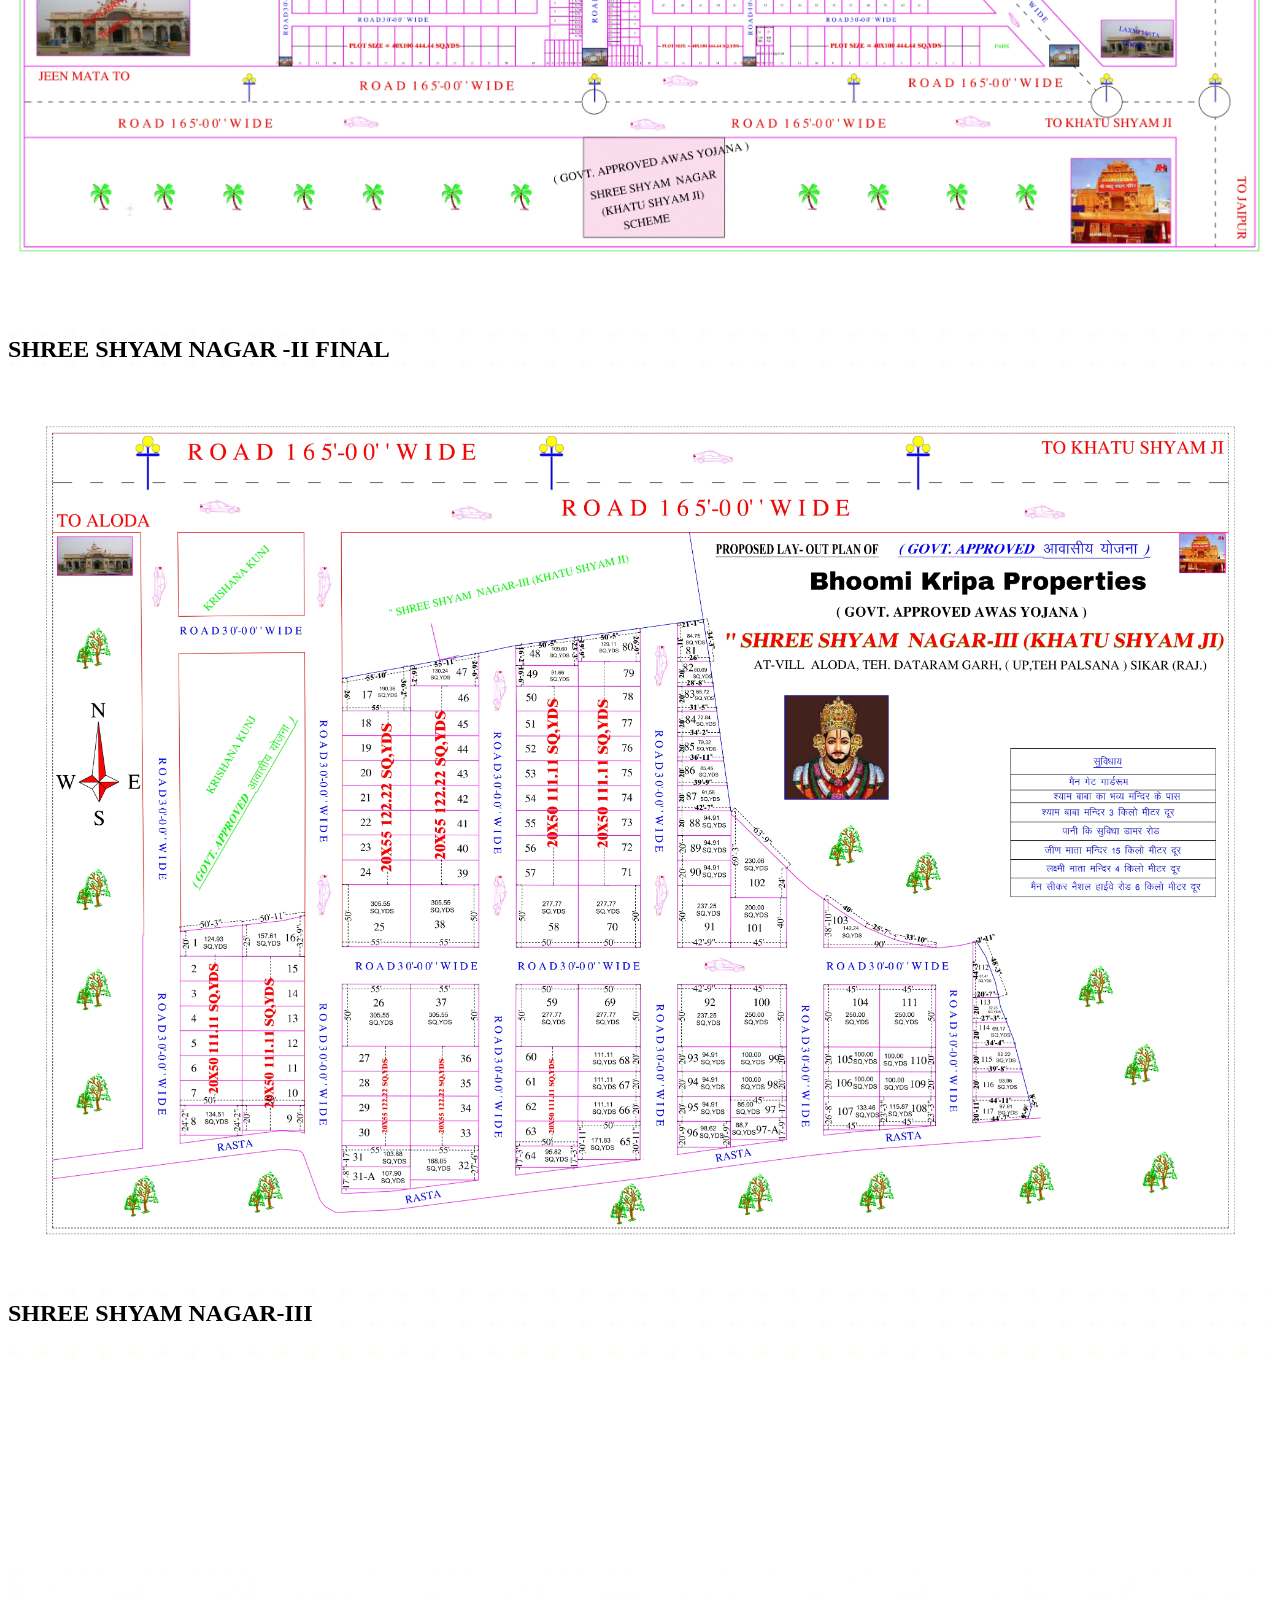
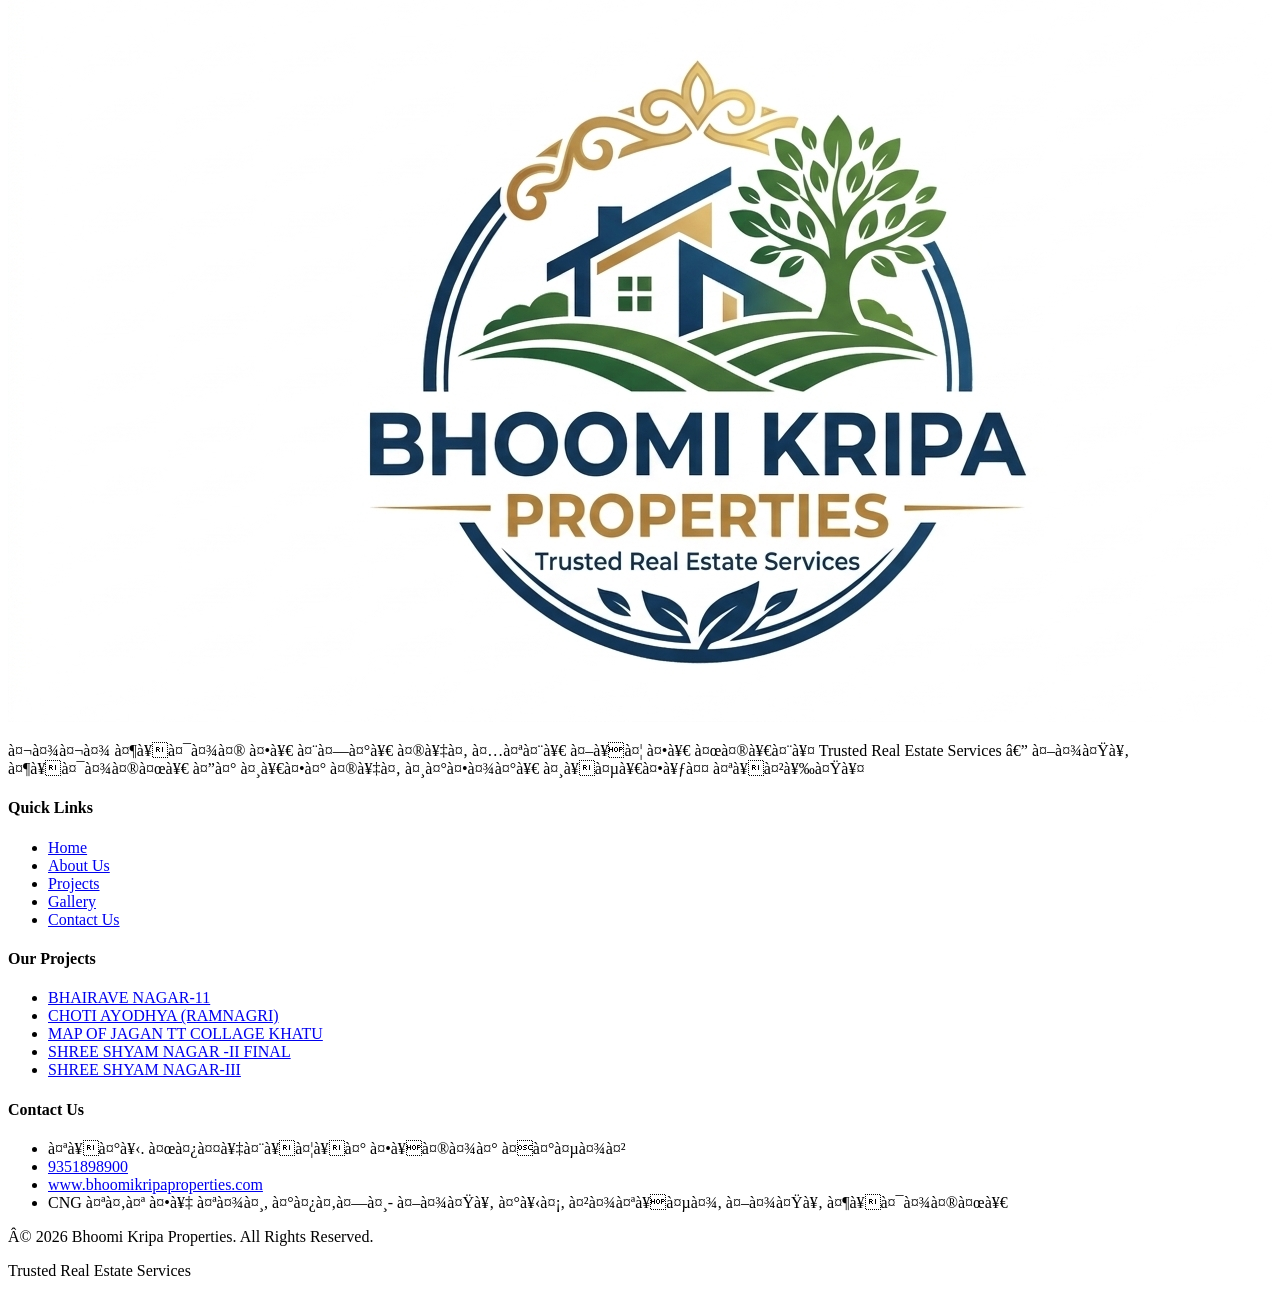
==== commit 97067ecb: "Fix: move projects page to lowercase projects/ directory and images to project-images/" ====
--- a/index.html
+++ b/index.html
@@ -1,17 +1,17 @@
-<!DOCTYPE html>
+﻿<!DOCTYPE html>
 <html lang="hi">
 <head>
   <meta charset="UTF-8">
   <meta name="viewport" content="width=device-width, initial-scale=1.0">
-  <meta name="description" content="Bhoomi Kripa Properties — खाटू श्यामजी और सीकर में सरकारी स्वीकृत आवासीय प्लॉट, दुकान, फार्म हाउस। बाबा श्याम की नगरी में अपनी खुद की जमीन। प्रो. जितेन्द्र कुमार झरवाल — 9351898900">
-  <meta name="keywords" content="Bhoomi Kripa Properties, Khatu Shyam Ji plots, Sikar property, residential plots, commercial shops, farm house, government approved plots, भूमि कृपा प्रॉपर्टीज, खाटू श्यामजी प्लॉट">
+  <meta name="description" content="Bhoomi Kripa Properties â€” à¤–à¤¾à¤Ÿà¥‚ à¤¶à¥à¤¯à¤¾à¤®à¤œà¥€ à¤”à¤° à¤¸à¥€à¤•à¤° à¤®à¥‡à¤‚ à¤¸à¤°à¤•à¤¾à¤°à¥€ à¤¸à¥à¤µà¥€à¤•à¥ƒà¤¤ à¤†à¤µà¤¾à¤¸à¥€à¤¯ à¤ªà¥à¤²à¥‰à¤Ÿ, à¤¦à¥à¤•à¤¾à¤¨, à¤«à¤¾à¤°à¥à¤® à¤¹à¤¾à¤‰à¤¸à¥¤ à¤¬à¤¾à¤¬à¤¾ à¤¶à¥à¤¯à¤¾à¤® à¤•à¥€ à¤¨à¤—à¤°à¥€ à¤®à¥‡à¤‚ à¤…à¤ªà¤¨à¥€ à¤–à¥à¤¦ à¤•à¥€ à¤œà¤®à¥€à¤¨à¥¤ à¤ªà¥à¤°à¥‹. à¤œà¤¿à¤¤à¥‡à¤¨à¥à¤¦à¥à¤° à¤•à¥à¤®à¤¾à¤° à¤à¤°à¤µà¤¾à¤² â€” 9351898900">
+  <meta name="keywords" content="Bhoomi Kripa Properties, Khatu Shyam Ji plots, Sikar property, residential plots, commercial shops, farm house, government approved plots, à¤­à¥‚à¤®à¤¿ à¤•à¥ƒà¤ªà¤¾ à¤ªà¥à¤°à¥‰à¤ªà¤°à¥à¤Ÿà¥€à¤œ, à¤–à¤¾à¤Ÿà¥‚ à¤¶à¥à¤¯à¤¾à¤®à¤œà¥€ à¤ªà¥à¤²à¥‰à¤Ÿ">
   <meta name="author" content="Bhoomi Kripa Properties">
   <meta name="robots" content="index, follow">
-  <meta property="og:title" content="Bhoomi Kripa Properties — Trusted Real Estate Services">
-  <meta property="og:description" content="बाबा श्याम की नगरी में अपनी खुद की जमीन। Govt. Approved प्लॉट, दुकान, फार्म हाउस।">
+  <meta property="og:title" content="Bhoomi Kripa Properties â€” Trusted Real Estate Services">
+  <meta property="og:description" content="à¤¬à¤¾à¤¬à¤¾ à¤¶à¥à¤¯à¤¾à¤® à¤•à¥€ à¤¨à¤—à¤°à¥€ à¤®à¥‡à¤‚ à¤…à¤ªà¤¨à¥€ à¤–à¥à¤¦ à¤•à¥€ à¤œà¤®à¥€à¤¨à¥¤ Govt. Approved à¤ªà¥à¤²à¥‰à¤Ÿ, à¤¦à¥à¤•à¤¾à¤¨, à¤«à¤¾à¤°à¥à¤® à¤¹à¤¾à¤‰à¤¸à¥¤">
   <meta property="og:image" content="LOGO.jpg">
   <meta property="og:type" content="website">
-  <title>Bhoomi Kripa Properties | बाबा श्याम की नगरी में अपनी खुद की जमीन</title>
+  <title>Bhoomi Kripa Properties | à¤¬à¤¾à¤¬à¤¾ à¤¶à¥à¤¯à¤¾à¤® à¤•à¥€ à¤¨à¤—à¤°à¥€ à¤®à¥‡à¤‚ à¤…à¤ªà¤¨à¥€ à¤–à¥à¤¦ à¤•à¥€ à¤œà¤®à¥€à¤¨</title>
   <link rel="icon" type="image/jpeg" href="LOGO.jpg">
 
   <!-- Google Fonts -->
@@ -65,10 +65,10 @@
         <!-- Desktop Navigation -->
         <div class="hidden lg:flex items-center gap-8">
           <a href="./" class="nav-link text-maroon font-semibold text-sm uppercase tracking-wide hover:text-gold transition-colors duration-300 relative">Home</a>
-          <a href="pages/about.html" class="nav-link text-darkgrey font-medium text-sm uppercase tracking-wide hover:text-maroon transition-colors duration-300">About Us</a>
-          <a href="pages/projects.html" class="nav-link text-darkgrey font-medium text-sm uppercase tracking-wide hover:text-maroon transition-colors duration-300">Projects</a>
-          <a href="pages/gallery.html" class="nav-link text-darkgrey font-medium text-sm uppercase tracking-wide hover:text-maroon transition-colors duration-300">Gallery</a>
-          <a href="pages/contact.html" class="nav-link text-darkgrey font-medium text-sm uppercase tracking-wide hover:text-maroon transition-colors duration-300">Contact Us</a>
+          <a href="about/" class="nav-link text-darkgrey font-medium text-sm uppercase tracking-wide hover:text-maroon transition-colors duration-300">About Us</a>
+          <a href="project-images/" class="nav-link text-darkgrey font-medium text-sm uppercase tracking-wide hover:text-maroon transition-colors duration-300">Projects</a>
+          <a href="gallery/" class="nav-link text-darkgrey font-medium text-sm uppercase tracking-wide hover:text-maroon transition-colors duration-300">Gallery</a>
+          <a href="contact/" class="nav-link text-darkgrey font-medium text-sm uppercase tracking-wide hover:text-maroon transition-colors duration-300">Contact Us</a>
         </div>
 
         <!-- CTA Phone Button -->
@@ -89,10 +89,10 @@
       <div id="mobile-menu" class="mobile-menu lg:hidden">
         <div class="pt-4 pb-3 space-y-1 border-t border-gold/20 mt-3">
           <a href="./" class="block px-4 py-2.5 text-maroon font-semibold rounded-lg bg-maroon/5">Home</a>
-          <a href="pages/about.html" class="block px-4 py-2.5 text-darkgrey hover:text-maroon hover:bg-maroon/5 rounded-lg transition-colors">About Us</a>
-          <a href="pages/projects.html" class="block px-4 py-2.5 text-darkgrey hover:text-maroon hover:bg-maroon/5 rounded-lg transition-colors">Projects</a>
-          <a href="pages/gallery.html" class="block px-4 py-2.5 text-darkgrey hover:text-maroon hover:bg-maroon/5 rounded-lg transition-colors">Gallery</a>
-          <a href="pages/contact.html" class="block px-4 py-2.5 text-darkgrey hover:text-maroon hover:bg-maroon/5 rounded-lg transition-colors">Contact Us</a>
+          <a href="about/" class="block px-4 py-2.5 text-darkgrey hover:text-maroon hover:bg-maroon/5 rounded-lg transition-colors">About Us</a>
+          <a href="project-images/" class="block px-4 py-2.5 text-darkgrey hover:text-maroon hover:bg-maroon/5 rounded-lg transition-colors">Projects</a>
+          <a href="gallery/" class="block px-4 py-2.5 text-darkgrey hover:text-maroon hover:bg-maroon/5 rounded-lg transition-colors">Gallery</a>
+          <a href="contact/" class="block px-4 py-2.5 text-darkgrey hover:text-maroon hover:bg-maroon/5 rounded-lg transition-colors">Contact Us</a>
           <a href="tel:9351898900" class="flex items-center gap-2 px-4 py-2.5 mt-2 bg-maroon text-white rounded-lg font-semibold">
             <i class="ri-phone-fill text-gold"></i> Call Now: 9351898900
           </a>
@@ -120,22 +120,22 @@
 
       <!-- Main Headline (Hindi) -->
       <h1 class="font-hindi text-4xl sm:text-5xl md:text-6xl lg:text-7xl font-bold text-white leading-tight mb-6 anim-fade-in-up" style="animation-delay: 0.4s;">
-        बाबा श्याम की नगरी में<br>
-        <span class="text-gradient-gold" style="-webkit-text-fill-color: #FFD700;">अपनी खुद की जमीन</span>
+        à¤¬à¤¾à¤¬à¤¾ à¤¶à¥à¤¯à¤¾à¤® à¤•à¥€ à¤¨à¤—à¤°à¥€ à¤®à¥‡à¤‚<br>
+        <span class="text-gradient-gold" style="-webkit-text-fill-color: #FFD700;">à¤…à¤ªà¤¨à¥€ à¤–à¥à¤¦ à¤•à¥€ à¤œà¤®à¥€à¤¨</span>
       </h1>
 
       <!-- Sub-headline -->
       <p class="font-hindi text-lg sm:text-xl md:text-2xl text-white/90 max-w-3xl mx-auto mb-10 anim-fade-in-up leading-relaxed" style="animation-delay: 0.6s;">
-        होना अब सिर्फ सपना नहीं, भूमि कृपा प्रॉपर्टीज के साथ आज ही अपना आशियाना बुक करें।
+        à¤¹à¥‹à¤¨à¤¾ à¤…à¤¬ à¤¸à¤¿à¤°à¥à¤« à¤¸à¤ªà¤¨à¤¾ à¤¨à¤¹à¥€à¤‚, à¤­à¥‚à¤®à¤¿ à¤•à¥ƒà¤ªà¤¾ à¤ªà¥à¤°à¥‰à¤ªà¤°à¥à¤Ÿà¥€à¤œ à¤•à¥‡ à¤¸à¤¾à¤¥ à¤†à¤œ à¤¹à¥€ à¤…à¤ªà¤¨à¤¾ à¤†à¤¶à¤¿à¤¯à¤¾à¤¨à¤¾ à¤¬à¥à¤• à¤•à¤°à¥‡à¤‚à¥¤
       </p>
 
       <!-- CTA Buttons -->
       <div class="flex flex-col sm:flex-row gap-4 justify-center anim-fade-in-up" style="animation-delay: 0.8s;">
-        <a href="pages/projects.html" class="inline-flex items-center justify-center gap-2 bg-gold hover:bg-gold-dark text-maroon-dark font-bold px-8 py-4 rounded-full text-lg transition-all duration-300 shadow-lg hover:shadow-xl hover:-translate-y-1 btn-shimmer">
+        <a href="project-images/" class="inline-flex items-center justify-center gap-2 bg-gold hover:bg-gold-dark text-maroon-dark font-bold px-8 py-4 rounded-full text-lg transition-all duration-300 shadow-lg hover:shadow-xl hover:-translate-y-1 btn-shimmer">
           <i class="ri-building-2-fill"></i>
           View Projects
         </a>
-        <a href="pages/contact.html" class="inline-flex items-center justify-center gap-2 border-2 border-white text-white hover:bg-white hover:text-maroon font-bold px-8 py-4 rounded-full text-lg transition-all duration-300">
+        <a href="contact/" class="inline-flex items-center justify-center gap-2 border-2 border-white text-white hover:bg-white hover:text-maroon font-bold px-8 py-4 rounded-full text-lg transition-all duration-300">
           <i class="ri-phone-fill"></i>
           Contact Us
         </a>
@@ -155,7 +155,7 @@
       <div class="text-center mb-16 animate-on-scroll">
         <span class="inline-block text-gold font-semibold text-sm uppercase tracking-widest mb-3 font-poppins">Why Choose Us</span>
         <h2 class="font-hindi text-3xl sm:text-4xl lg:text-5xl font-bold text-maroon mb-4">
-          आपके सपनों का घर, हमारी प्राथमिकता
+          à¤†à¤ªà¤•à¥‡ à¤¸à¤ªà¤¨à¥‹à¤‚ à¤•à¤¾ à¤˜à¤°, à¤¹à¤®à¤¾à¤°à¥€ à¤ªà¥à¤°à¤¾à¤¥à¤®à¤¿à¤•à¤¤à¤¾
         </h2>
         <div class="section-divider mt-4"></div>
       </div>
@@ -167,7 +167,7 @@
           <div class="w-20 h-20 mx-auto mb-6 rounded-full bg-emerald/10 flex items-center justify-center">
             <i class="ri-map-pin-2-fill text-4xl text-emerald"></i>
           </div>
-          <h3 class="font-hindi text-xl font-bold text-maroon mb-2">बेहतर लोकेशन</h3>
+          <h3 class="font-hindi text-xl font-bold text-maroon mb-2">à¤¬à¥‡à¤¹à¤¤à¤° à¤²à¥‹à¤•à¥‡à¤¶à¤¨</h3>
           <p class="font-poppins text-sm text-darkgrey/70">Best Location</p>
         </div>
 
@@ -176,7 +176,7 @@
           <div class="w-20 h-20 mx-auto mb-6 rounded-full bg-emerald/10 flex items-center justify-center">
             <i class="ri-shield-check-fill text-4xl text-emerald"></i>
           </div>
-          <h3 class="font-hindi text-xl font-bold text-maroon mb-2">सुरक्षित निवेश</h3>
+          <h3 class="font-hindi text-xl font-bold text-maroon mb-2">à¤¸à¥à¤°à¤•à¥à¤·à¤¿à¤¤ à¤¨à¤¿à¤µà¥‡à¤¶</h3>
           <p class="font-poppins text-sm text-darkgrey/70">Safe Investment</p>
         </div>
 
@@ -185,7 +185,7 @@
           <div class="w-20 h-20 mx-auto mb-6 rounded-full bg-gold/10 flex items-center justify-center">
             <i class="ri-thumb-up-fill text-4xl text-gold-dark"></i>
           </div>
-          <h3 class="font-hindi text-xl font-bold text-maroon mb-2">पारदर्शी व्यवहार</h3>
+          <h3 class="font-hindi text-xl font-bold text-maroon mb-2">à¤ªà¤¾à¤°à¤¦à¤°à¥à¤¶à¥€ à¤µà¥à¤¯à¤µà¤¹à¤¾à¤°</h3>
           <p class="font-poppins text-sm text-darkgrey/70">Transparent Dealing</p>
         </div>
 
@@ -194,7 +194,7 @@
           <div class="w-20 h-20 mx-auto mb-6 rounded-full bg-emerald/10 flex items-center justify-center">
             <i class="ri-home-heart-fill text-4xl text-emerald"></i>
           </div>
-          <h3 class="font-hindi text-xl font-bold text-maroon mb-2">आपके सपनों का घर</h3>
+          <h3 class="font-hindi text-xl font-bold text-maroon mb-2">à¤†à¤ªà¤•à¥‡ à¤¸à¤ªà¤¨à¥‹à¤‚ à¤•à¤¾ à¤˜à¤°</h3>
           <p class="font-poppins text-sm text-darkgrey/70">Your Dream Home</p>
         </div>
       </div>
@@ -208,7 +208,7 @@
       <div class="text-center mb-16 animate-on-scroll">
         <span class="inline-block text-gold font-semibold text-sm uppercase tracking-widest mb-3 font-poppins">Our Services</span>
         <h2 class="font-hindi text-3xl sm:text-4xl lg:text-5xl font-bold text-maroon mb-4">
-          हमारी सेवाएं
+          à¤¹à¤®à¤¾à¤°à¥€ à¤¸à¥‡à¤µà¤¾à¤à¤‚
         </h2>
         <div class="section-divider mt-4"></div>
       </div>
@@ -220,7 +220,7 @@
           <div class="w-16 h-16 mx-auto mb-4 rounded-xl bg-maroon/5 group-hover:bg-maroon flex items-center justify-center transition-colors duration-300">
             <i class="ri-home-3-fill text-3xl text-maroon group-hover:text-gold transition-colors duration-300"></i>
           </div>
-          <h3 class="font-hindi text-lg font-bold text-maroon">मकान</h3>
+          <h3 class="font-hindi text-lg font-bold text-maroon">à¤®à¤•à¤¾à¤¨</h3>
           <p class="font-poppins text-xs text-darkgrey/60 mt-1">House</p>
         </div>
 
@@ -229,7 +229,7 @@
           <div class="w-16 h-16 mx-auto mb-4 rounded-xl bg-maroon/5 group-hover:bg-maroon flex items-center justify-center transition-colors duration-300">
             <i class="ri-store-2-fill text-3xl text-maroon group-hover:text-gold transition-colors duration-300"></i>
           </div>
-          <h3 class="font-hindi text-lg font-bold text-maroon">दुकान</h3>
+          <h3 class="font-hindi text-lg font-bold text-maroon">à¤¦à¥à¤•à¤¾à¤¨</h3>
           <p class="font-poppins text-xs text-darkgrey/60 mt-1">Shop</p>
         </div>
 
@@ -238,7 +238,7 @@
           <div class="w-16 h-16 mx-auto mb-4 rounded-xl bg-maroon/5 group-hover:bg-maroon flex items-center justify-center transition-colors duration-300">
             <i class="ri-landscape-fill text-3xl text-maroon group-hover:text-gold transition-colors duration-300"></i>
           </div>
-          <h3 class="font-hindi text-lg font-bold text-maroon">प्लॉट</h3>
+          <h3 class="font-hindi text-lg font-bold text-maroon">à¤ªà¥à¤²à¥‰à¤Ÿ</h3>
           <p class="font-poppins text-xs text-darkgrey/60 mt-1">Plot</p>
         </div>
 
@@ -247,7 +247,7 @@
           <div class="w-16 h-16 mx-auto mb-4 rounded-xl bg-maroon/5 group-hover:bg-maroon flex items-center justify-center transition-colors duration-300">
             <i class="ri-building-4-fill text-3xl text-maroon group-hover:text-gold transition-colors duration-300"></i>
           </div>
-          <h3 class="font-hindi text-lg font-bold text-maroon">फार्म हाउस</h3>
+          <h3 class="font-hindi text-lg font-bold text-maroon">à¤«à¤¾à¤°à¥à¤® à¤¹à¤¾à¤‰à¤¸</h3>
           <p class="font-poppins text-xs text-darkgrey/60 mt-1">Farm House</p>
         </div>
 
@@ -256,14 +256,14 @@
           <div class="w-16 h-16 mx-auto mb-4 rounded-xl bg-maroon/5 group-hover:bg-maroon flex items-center justify-center transition-colors duration-300">
             <i class="ri-plant-fill text-3xl text-maroon group-hover:text-gold transition-colors duration-300"></i>
           </div>
-          <h3 class="font-hindi text-lg font-bold text-maroon">एग्रीकल्चरल लैंड</h3>
+          <h3 class="font-hindi text-lg font-bold text-maroon">à¤à¤—à¥à¤°à¥€à¤•à¤²à¥à¤šà¤°à¤² à¤²à¥ˆà¤‚à¤¡</h3>
           <p class="font-poppins text-xs text-darkgrey/60 mt-1">Agricultural Land</p>
         </div>
       </div>
 
       <!-- Sub-text -->
       <p class="font-hindi text-center text-lg text-darkgrey/80 mt-10 animate-on-scroll">
-        आदि खरीदने एवं बेचने हेतु संपर्क करें।
+        à¤†à¤¦à¤¿ à¤–à¤°à¥€à¤¦à¤¨à¥‡ à¤à¤µà¤‚ à¤¬à¥‡à¤šà¤¨à¥‡ à¤¹à¥‡à¤¤à¥ à¤¸à¤‚à¤ªà¤°à¥à¤• à¤•à¤°à¥‡à¤‚à¥¤
       </p>
     </div>
   </section>
@@ -275,7 +275,7 @@
       <div class="text-center mb-16 animate-on-scroll">
         <span class="inline-block text-gold font-semibold text-sm uppercase tracking-widest mb-3 font-poppins">Featured Projects</span>
         <h2 class="font-hindi text-3xl sm:text-4xl lg:text-5xl font-bold text-maroon mb-4">
-          हमारे प्रमुख प्रोजेक्ट्स
+          à¤¹à¤®à¤¾à¤°à¥‡ à¤ªà¥à¤°à¤®à¥à¤– à¤ªà¥à¤°à¥‹à¤œà¥‡à¤•à¥à¤Ÿà¥à¤¸
         </h2>
         <div class="section-divider mt-4"></div>
       </div>
@@ -286,7 +286,7 @@
         <!-- Project 1 -->
         <div class="gallery-item animate-on-scroll bg-cream rounded-2xl shadow-lg overflow-hidden cursor-pointer group hover:-translate-y-2 transition-all duration-300">
           <div class="relative overflow-hidden aspect-[4/3] bg-white">
-            <img src="Projects/BHAIRAVE NAGAR-11.jpg" alt="BHAIRAVE NAGAR-11" class="w-full h-full object-cover group-hover:scale-105 transition-transform duration-500" loading="lazy">
+            <img src="project-images/BHAIRAVE NAGAR-11.jpg" alt="BHAIRAVE NAGAR-11" class="w-full h-full object-cover group-hover:scale-105 transition-transform duration-500" loading="lazy">
             <div class="absolute inset-0 bg-maroon/60 opacity-0 group-hover:opacity-100 transition-opacity duration-300 flex items-center justify-center pointer-events-none">
               <i class="ri-zoom-in-line text-white text-5xl"></i>
             </div>
@@ -299,7 +299,7 @@
         <!-- Project 2 -->
         <div class="gallery-item animate-on-scroll bg-cream rounded-2xl shadow-lg overflow-hidden cursor-pointer group hover:-translate-y-2 transition-all duration-300">
           <div class="relative overflow-hidden aspect-[4/3] bg-white">
-            <img src="Projects/CHOTI  AYODHYA (RAMNAGRI) (KHATU SHYAM JI).jpg" alt="CHOTI  AYODHYA (RAMNAGRI) (KHATU SHYAM JI)" class="w-full h-full object-cover group-hover:scale-105 transition-transform duration-500" loading="lazy">
+            <img src="project-images/CHOTI  AYODHYA (RAMNAGRI) (KHATU SHYAM JI).jpg" alt="CHOTI  AYODHYA (RAMNAGRI) (KHATU SHYAM JI)" class="w-full h-full object-cover group-hover:scale-105 transition-transform duration-500" loading="lazy">
             <div class="absolute inset-0 bg-maroon/60 opacity-0 group-hover:opacity-100 transition-opacity duration-300 flex items-center justify-center pointer-events-none">
               <i class="ri-zoom-in-line text-white text-5xl"></i>
             </div>
@@ -312,7 +312,7 @@
         <!-- Project 3 -->
         <div class="gallery-item animate-on-scroll bg-cream rounded-2xl shadow-lg overflow-hidden cursor-pointer group hover:-translate-y-2 transition-all duration-300">
           <div class="relative overflow-hidden aspect-[4/3] bg-white">
-            <img src="Projects/MAP OF JAGAN TT COLLAGE KHATU.jpg" alt="MAP OF JAGAN TT COLLAGE KHATU" class="w-full h-full object-cover group-hover:scale-105 transition-transform duration-500" loading="lazy">
+            <img src="project-images/MAP OF JAGAN TT COLLAGE KHATU.jpg" alt="MAP OF JAGAN TT COLLAGE KHATU" class="w-full h-full object-cover group-hover:scale-105 transition-transform duration-500" loading="lazy">
             <div class="absolute inset-0 bg-maroon/60 opacity-0 group-hover:opacity-100 transition-opacity duration-300 flex items-center justify-center pointer-events-none">
               <i class="ri-zoom-in-line text-white text-5xl"></i>
             </div>
@@ -325,7 +325,7 @@
         <!-- Project 4 -->
         <div class="gallery-item animate-on-scroll bg-cream rounded-2xl shadow-lg overflow-hidden cursor-pointer group hover:-translate-y-2 transition-all duration-300">
           <div class="relative overflow-hidden aspect-[4/3] bg-white">
-            <img src="Projects/SHREE SHYAM  NAGAR -II FINAL.jpg" alt="SHREE SHYAM  NAGAR -II FINAL" class="w-full h-full object-cover group-hover:scale-105 transition-transform duration-500" loading="lazy">
+            <img src="project-images/SHREE SHYAM  NAGAR -II FINAL.jpg" alt="SHREE SHYAM  NAGAR -II FINAL" class="w-full h-full object-cover group-hover:scale-105 transition-transform duration-500" loading="lazy">
             <div class="absolute inset-0 bg-maroon/60 opacity-0 group-hover:opacity-100 transition-opacity duration-300 flex items-center justify-center pointer-events-none">
               <i class="ri-zoom-in-line text-white text-5xl"></i>
             </div>
@@ -338,7 +338,7 @@
         <!-- Project 5 -->
         <div class="gallery-item animate-on-scroll bg-cream rounded-2xl shadow-lg overflow-hidden cursor-pointer group hover:-translate-y-2 transition-all duration-300">
           <div class="relative overflow-hidden aspect-[4/3] bg-white">
-            <img src="Projects/SHREE SHYAM  NAGAR-III.jpg" alt="SHREE SHYAM  NAGAR-III" class="w-full h-full object-cover group-hover:scale-105 transition-transform duration-500" loading="lazy">
+            <img src="project-images/SHREE SHYAM  NAGAR-III.jpg" alt="SHREE SHYAM  NAGAR-III" class="w-full h-full object-cover group-hover:scale-105 transition-transform duration-500" loading="lazy">
             <div class="absolute inset-0 bg-maroon/60 opacity-0 group-hover:opacity-100 transition-opacity duration-300 flex items-center justify-center pointer-events-none">
               <i class="ri-zoom-in-line text-white text-5xl"></i>
             </div>
@@ -352,8 +352,8 @@
 
       <!-- View All CTA -->
       <div class="text-center mt-12 animate-on-scroll">
-        <a href="pages/projects.html" class="inline-flex items-center gap-2 border-2 border-maroon text-maroon hover:bg-maroon hover:text-white font-bold px-8 py-3 rounded-full text-lg transition-all duration-300">
-          सभी प्रोजेक्ट्स देखें <i class="ri-arrow-right-up-line"></i>
+        <a href="project-images/" class="inline-flex items-center gap-2 border-2 border-maroon text-maroon hover:bg-maroon hover:text-white font-bold px-8 py-3 rounded-full text-lg transition-all duration-300">
+          à¤¸à¤­à¥€ à¤ªà¥à¤°à¥‹à¤œà¥‡à¤•à¥à¤Ÿà¥à¤¸ à¤¦à¥‡à¤–à¥‡à¤‚ <i class="ri-arrow-right-up-line"></i>
         </a>
       </div>
     </div>
@@ -375,26 +375,26 @@
       </div>
 
       <h2 class="font-hindi text-3xl sm:text-4xl lg:text-5xl font-bold text-white mb-4 animate-on-scroll">
-        100% कानूनी और प्रमाणित प्रोजेक्ट्स
+        100% à¤•à¤¾à¤¨à¥‚à¤¨à¥€ à¤”à¤° à¤ªà¥à¤°à¤®à¤¾à¤£à¤¿à¤¤ à¤ªà¥à¤°à¥‹à¤œà¥‡à¤•à¥à¤Ÿà¥à¤¸
       </h2>
       <p class="font-hindi text-lg text-white/80 max-w-2xl mx-auto mb-10 animate-on-scroll">
-        आज ही अपना प्लॉट बुक करें और अपने सपनों को साकार करें।
+        à¤†à¤œ à¤¹à¥€ à¤…à¤ªà¤¨à¤¾ à¤ªà¥à¤²à¥‰à¤Ÿ à¤¬à¥à¤• à¤•à¤°à¥‡à¤‚ à¤”à¤° à¤…à¤ªà¤¨à¥‡ à¤¸à¤ªà¤¨à¥‹à¤‚ à¤•à¥‹ à¤¸à¤¾à¤•à¤¾à¤° à¤•à¤°à¥‡à¤‚à¥¤
       </p>
       <div class="flex flex-col sm:flex-row gap-4 justify-center animate-on-scroll">
         <a href="tel:9351898900" class="inline-flex items-center justify-center gap-2 bg-gold hover:bg-gold-dark text-maroon-dark font-bold px-8 py-4 rounded-full text-lg transition-all duration-300 shadow-lg btn-shimmer">
           <i class="ri-phone-fill text-xl"></i>
-          अभी कॉल करें: 9351898900
-        </a>
-        <a href="pages/contact.html" class="inline-flex items-center justify-center gap-2 border-2 border-gold text-gold hover:bg-gold hover:text-maroon-dark font-bold px-8 py-4 rounded-full text-lg transition-all duration-300">
+          à¤…à¤­à¥€ à¤•à¥‰à¤² à¤•à¤°à¥‡à¤‚: 9351898900
+        </a>
+        <a href="contact/" class="inline-flex items-center justify-center gap-2 border-2 border-gold text-gold hover:bg-gold hover:text-maroon-dark font-bold px-8 py-4 rounded-full text-lg transition-all duration-300">
           <i class="ri-message-3-fill text-xl"></i>
-          संपर्क करें
+          à¤¸à¤‚à¤ªà¤°à¥à¤• à¤•à¤°à¥‡à¤‚
         </a>
       </div>
 
       <!-- Free Visit Note -->
       <p class="font-hindi text-sm text-gold/80 mt-8 animate-on-scroll">
         <i class="ri-bus-fill mr-1"></i>
-        नोट: बुकिंग कराने पर लाने व ले-जाने की बस द्वारा विजिट की व्यवस्था फ्री में रहेगी
+        à¤¨à¥‹à¤Ÿ: à¤¬à¥à¤•à¤¿à¤‚à¤— à¤•à¤°à¤¾à¤¨à¥‡ à¤ªà¤° à¤²à¤¾à¤¨à¥‡ à¤µ à¤²à¥‡-à¤œà¤¾à¤¨à¥‡ à¤•à¥€ à¤¬à¤¸ à¤¦à¥à¤µà¤¾à¤°à¤¾ à¤µà¤¿à¤œà¤¿à¤Ÿ à¤•à¥€ à¤µà¥à¤¯à¤µà¤¸à¥à¤¥à¤¾ à¤«à¥à¤°à¥€ à¤®à¥‡à¤‚ à¤°à¤¹à¥‡à¤—à¥€
       </p>
     </div>
   </section>
@@ -408,7 +408,7 @@
         <div class="lg:col-span-1">
           <img src="LOGO.jpg" alt="Bhoomi Kripa Properties" class="h-16 w-auto mb-4 rounded-lg bg-white p-1">
           <p class="font-hindi text-white/80 text-sm leading-relaxed mb-4">
-            बाबा श्याम की नगरी में अपनी खुद की जमीन। Trusted Real Estate Services — खाटू श्यामजी और सीकर में सरकारी स्वीकृत प्लॉट।
+            à¤¬à¤¾à¤¬à¤¾ à¤¶à¥à¤¯à¤¾à¤® à¤•à¥€ à¤¨à¤—à¤°à¥€ à¤®à¥‡à¤‚ à¤…à¤ªà¤¨à¥€ à¤–à¥à¤¦ à¤•à¥€ à¤œà¤®à¥€à¤¨à¥¤ Trusted Real Estate Services â€” à¤–à¤¾à¤Ÿà¥‚ à¤¶à¥à¤¯à¤¾à¤®à¤œà¥€ à¤”à¤° à¤¸à¥€à¤•à¤° à¤®à¥‡à¤‚ à¤¸à¤°à¤•à¤¾à¤°à¥€ à¤¸à¥à¤µà¥€à¤•à¥ƒà¤¤ à¤ªà¥à¤²à¥‰à¤Ÿà¥¤
           </p>
           <div class="flex gap-3">
             <a href="#" class="w-10 h-10 rounded-full bg-white/10 hover:bg-gold flex items-center justify-center transition-colors duration-300">
@@ -431,10 +431,10 @@
           <h4 class="font-poppins font-bold text-gold text-lg mb-5">Quick Links</h4>
           <ul class="space-y-3">
             <li><a href="./" class="text-white/80 hover:text-gold transition-colors duration-300 text-sm flex items-center gap-2"><i class="ri-arrow-right-s-line text-gold/50"></i> Home</a></li>
-            <li><a href="pages/about.html" class="text-white/80 hover:text-gold transition-colors duration-300 text-sm flex items-center gap-2"><i class="ri-arrow-right-s-line text-gold/50"></i> About Us</a></li>
-            <li><a href="pages/projects.html" class="text-white/80 hover:text-gold transition-colors duration-300 text-sm flex items-center gap-2"><i class="ri-arrow-right-s-line text-gold/50"></i> Projects</a></li>
-            <li><a href="pages/gallery.html" class="text-white/80 hover:text-gold transition-colors duration-300 text-sm flex items-center gap-2"><i class="ri-arrow-right-s-line text-gold/50"></i> Gallery</a></li>
-            <li><a href="pages/contact.html" class="text-white/80 hover:text-gold transition-colors duration-300 text-sm flex items-center gap-2"><i class="ri-arrow-right-s-line text-gold/50"></i> Contact Us</a></li>
+            <li><a href="about/" class="text-white/80 hover:text-gold transition-colors duration-300 text-sm flex items-center gap-2"><i class="ri-arrow-right-s-line text-gold/50"></i> About Us</a></li>
+            <li><a href="project-images/" class="text-white/80 hover:text-gold transition-colors duration-300 text-sm flex items-center gap-2"><i class="ri-arrow-right-s-line text-gold/50"></i> Projects</a></li>
+            <li><a href="gallery/" class="text-white/80 hover:text-gold transition-colors duration-300 text-sm flex items-center gap-2"><i class="ri-arrow-right-s-line text-gold/50"></i> Gallery</a></li>
+            <li><a href="contact/" class="text-white/80 hover:text-gold transition-colors duration-300 text-sm flex items-center gap-2"><i class="ri-arrow-right-s-line text-gold/50"></i> Contact Us</a></li>
           </ul>
         </div>
 
@@ -442,11 +442,11 @@
         <div>
           <h4 class="font-poppins font-bold text-gold text-lg mb-5">Our Projects</h4>
           <ul class="space-y-3">
-            <li><a href="pages/projects.html" class="text-white/80 hover:text-gold transition-colors duration-300 text-sm flex items-center gap-2 line-clamp-1" title="BHAIRAVE NAGAR-11"><i class="ri-building-2-line text-gold/50 flex-shrink-0"></i> BHAIRAVE NAGAR-11</a></li>
-            <li><a href="pages/projects.html" class="text-white/80 hover:text-gold transition-colors duration-300 text-sm flex items-center gap-2 line-clamp-1" title="CHOTI AYODHYA (RAMNAGRI) (KHATU SHYAM JI)"><i class="ri-building-2-line text-gold/50 flex-shrink-0"></i> CHOTI AYODHYA (RAMNAGRI)</a></li>
-            <li><a href="pages/projects.html" class="text-white/80 hover:text-gold transition-colors duration-300 text-sm flex items-center gap-2 line-clamp-1" title="MAP OF JAGAN TT COLLAGE KHATU"><i class="ri-building-2-line text-gold/50 flex-shrink-0"></i> MAP OF JAGAN TT COLLAGE KHATU</a></li>
-            <li><a href="pages/projects.html" class="text-white/80 hover:text-gold transition-colors duration-300 text-sm flex items-center gap-2 line-clamp-1" title="SHREE SHYAM NAGAR -II FINAL"><i class="ri-building-2-line text-gold/50 flex-shrink-0"></i> SHREE SHYAM NAGAR -II FINAL</a></li>
-            <li><a href="pages/projects.html" class="text-white/80 hover:text-gold transition-colors duration-300 text-sm flex items-center gap-2 line-clamp-1" title="SHREE SHYAM NAGAR-III"><i class="ri-building-2-line text-gold/50 flex-shrink-0"></i> SHREE SHYAM NAGAR-III</a></li>
+            <li><a href="project-images/" class="text-white/80 hover:text-gold transition-colors duration-300 text-sm flex items-center gap-2 line-clamp-1" title="BHAIRAVE NAGAR-11"><i class="ri-building-2-line text-gold/50 flex-shrink-0"></i> BHAIRAVE NAGAR-11</a></li>
+            <li><a href="project-images/" class="text-white/80 hover:text-gold transition-colors duration-300 text-sm flex items-center gap-2 line-clamp-1" title="CHOTI AYODHYA (RAMNAGRI) (KHATU SHYAM JI)"><i class="ri-building-2-line text-gold/50 flex-shrink-0"></i> CHOTI AYODHYA (RAMNAGRI)</a></li>
+            <li><a href="project-images/" class="text-white/80 hover:text-gold transition-colors duration-300 text-sm flex items-center gap-2 line-clamp-1" title="MAP OF JAGAN TT COLLAGE KHATU"><i class="ri-building-2-line text-gold/50 flex-shrink-0"></i> MAP OF JAGAN TT COLLAGE KHATU</a></li>
+            <li><a href="project-images/" class="text-white/80 hover:text-gold transition-colors duration-300 text-sm flex items-center gap-2 line-clamp-1" title="SHREE SHYAM NAGAR -II FINAL"><i class="ri-building-2-line text-gold/50 flex-shrink-0"></i> SHREE SHYAM NAGAR -II FINAL</a></li>
+            <li><a href="project-images/" class="text-white/80 hover:text-gold transition-colors duration-300 text-sm flex items-center gap-2 line-clamp-1" title="SHREE SHYAM NAGAR-III"><i class="ri-building-2-line text-gold/50 flex-shrink-0"></i> SHREE SHYAM NAGAR-III</a></li>
           </ul>
         </div>
 
@@ -456,7 +456,7 @@
           <ul class="space-y-4">
             <li class="flex items-start gap-3">
               <i class="ri-user-3-fill text-gold mt-0.5"></i>
-              <span class="font-hindi text-sm text-white/80">प्रो. जितेन्द्र कुमार झरवाल</span>
+              <span class="font-hindi text-sm text-white/80">à¤ªà¥à¤°à¥‹. à¤œà¤¿à¤¤à¥‡à¤¨à¥à¤¦à¥à¤° à¤•à¥à¤®à¤¾à¤° à¤à¤°à¤µà¤¾à¤²</span>
             </li>
             <li class="flex items-start gap-3">
               <i class="ri-phone-fill text-gold mt-0.5"></i>
@@ -468,7 +468,7 @@
             </li>
             <li class="flex items-start gap-3">
               <i class="ri-map-pin-2-fill text-gold mt-0.5 flex-shrink-0"></i>
-              <span class="font-hindi text-sm text-white/80">CNG पंप के पास, रिंगस- खाटू रोड, लापुवा, खाटू श्यामजी</span>
+              <span class="font-hindi text-sm text-white/80">CNG à¤ªà¤‚à¤ª à¤•à¥‡ à¤ªà¤¾à¤¸, à¤°à¤¿à¤‚à¤—à¤¸- à¤–à¤¾à¤Ÿà¥‚ à¤°à¥‹à¤¡, à¤²à¤¾à¤ªà¥à¤µà¤¾, à¤–à¤¾à¤Ÿà¥‚ à¤¶à¥à¤¯à¤¾à¤®à¤œà¥€</span>
             </li>
           </ul>
         </div>
@@ -478,7 +478,7 @@
     <!-- Copyright Bar -->
     <div class="border-t border-white/10 py-5">
       <div class="max-w-7xl mx-auto px-4 sm:px-6 lg:px-8 flex flex-col sm:flex-row items-center justify-between gap-3">
-        <p class="text-white/60 text-sm text-center sm:text-left">© 2026 Bhoomi Kripa Properties. All Rights Reserved.</p>
+        <p class="text-white/60 text-sm text-center sm:text-left">Â© 2026 Bhoomi Kripa Properties. All Rights Reserved.</p>
         <p class="text-white/40 text-xs">Trusted Real Estate Services</p>
       </div>
     </div>
@@ -488,3 +488,4 @@
   <script src="js/main.js"></script>
 </body>
 </html>
+
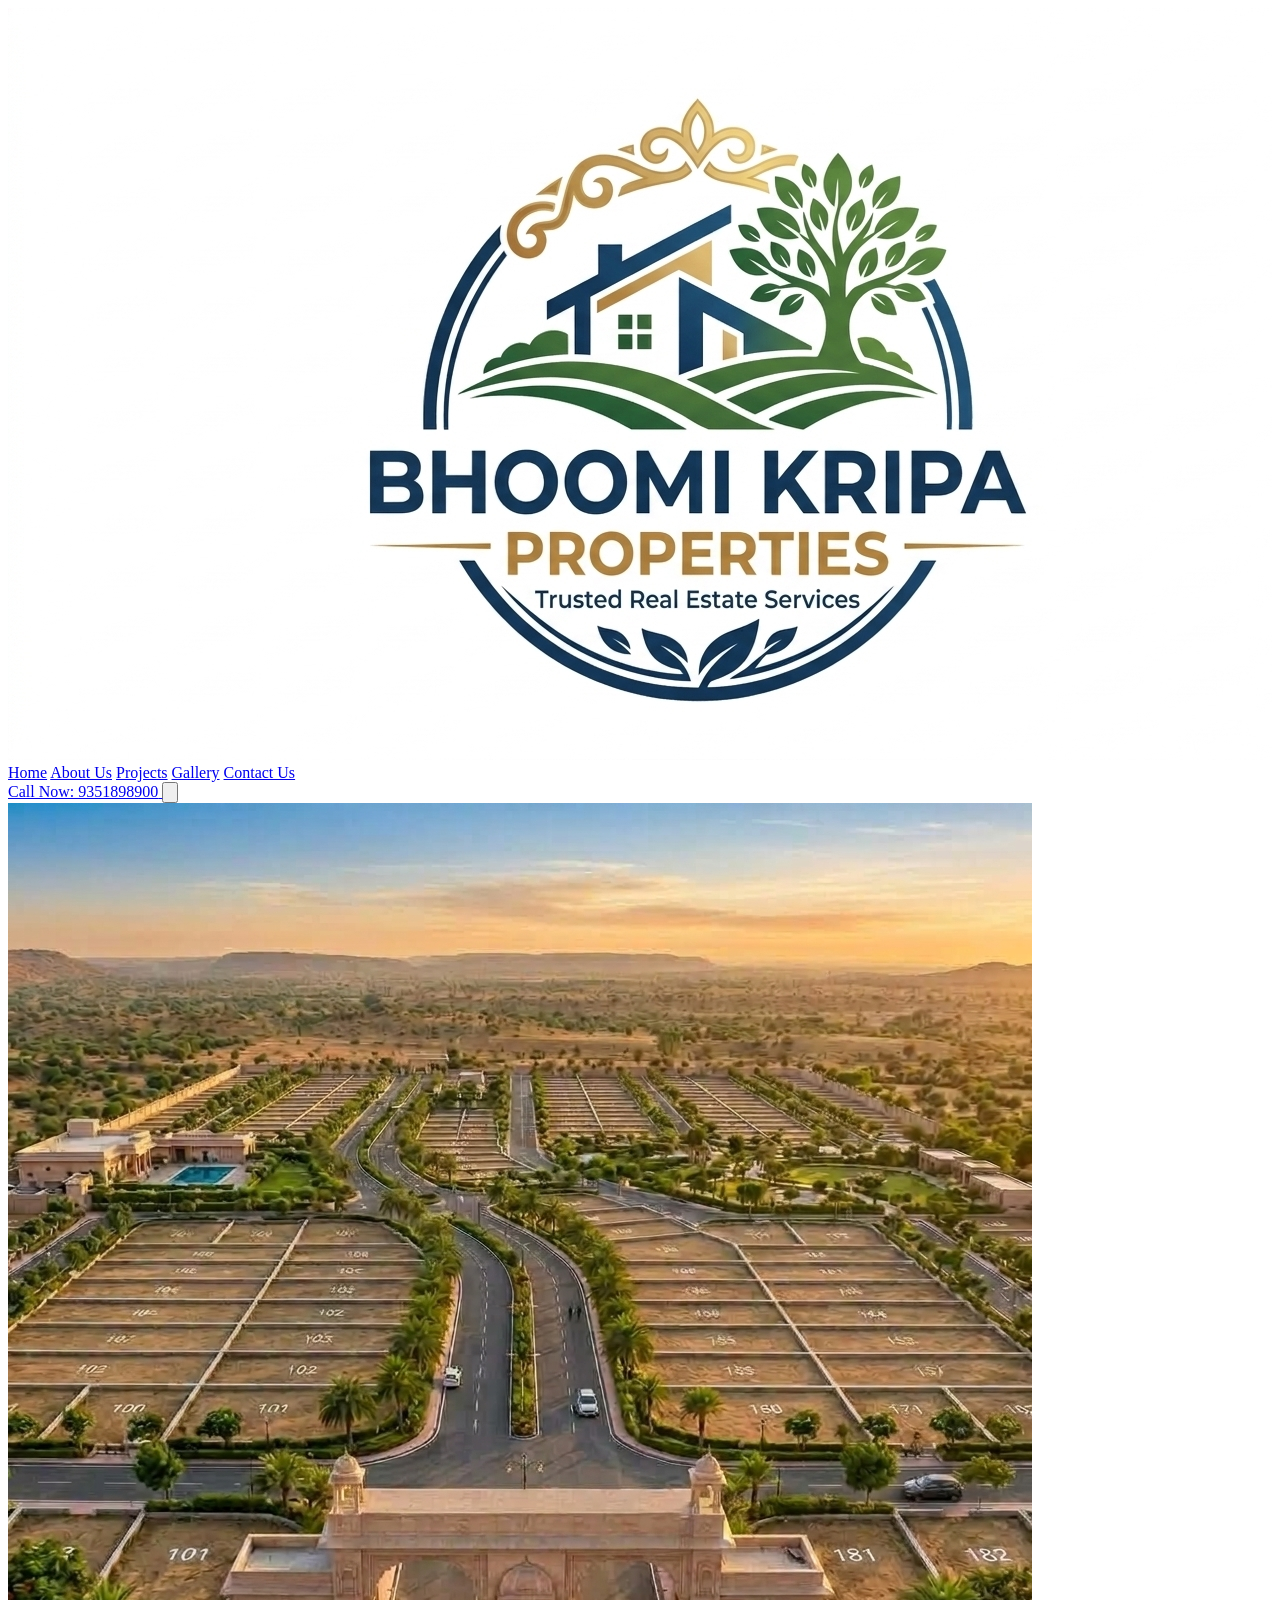
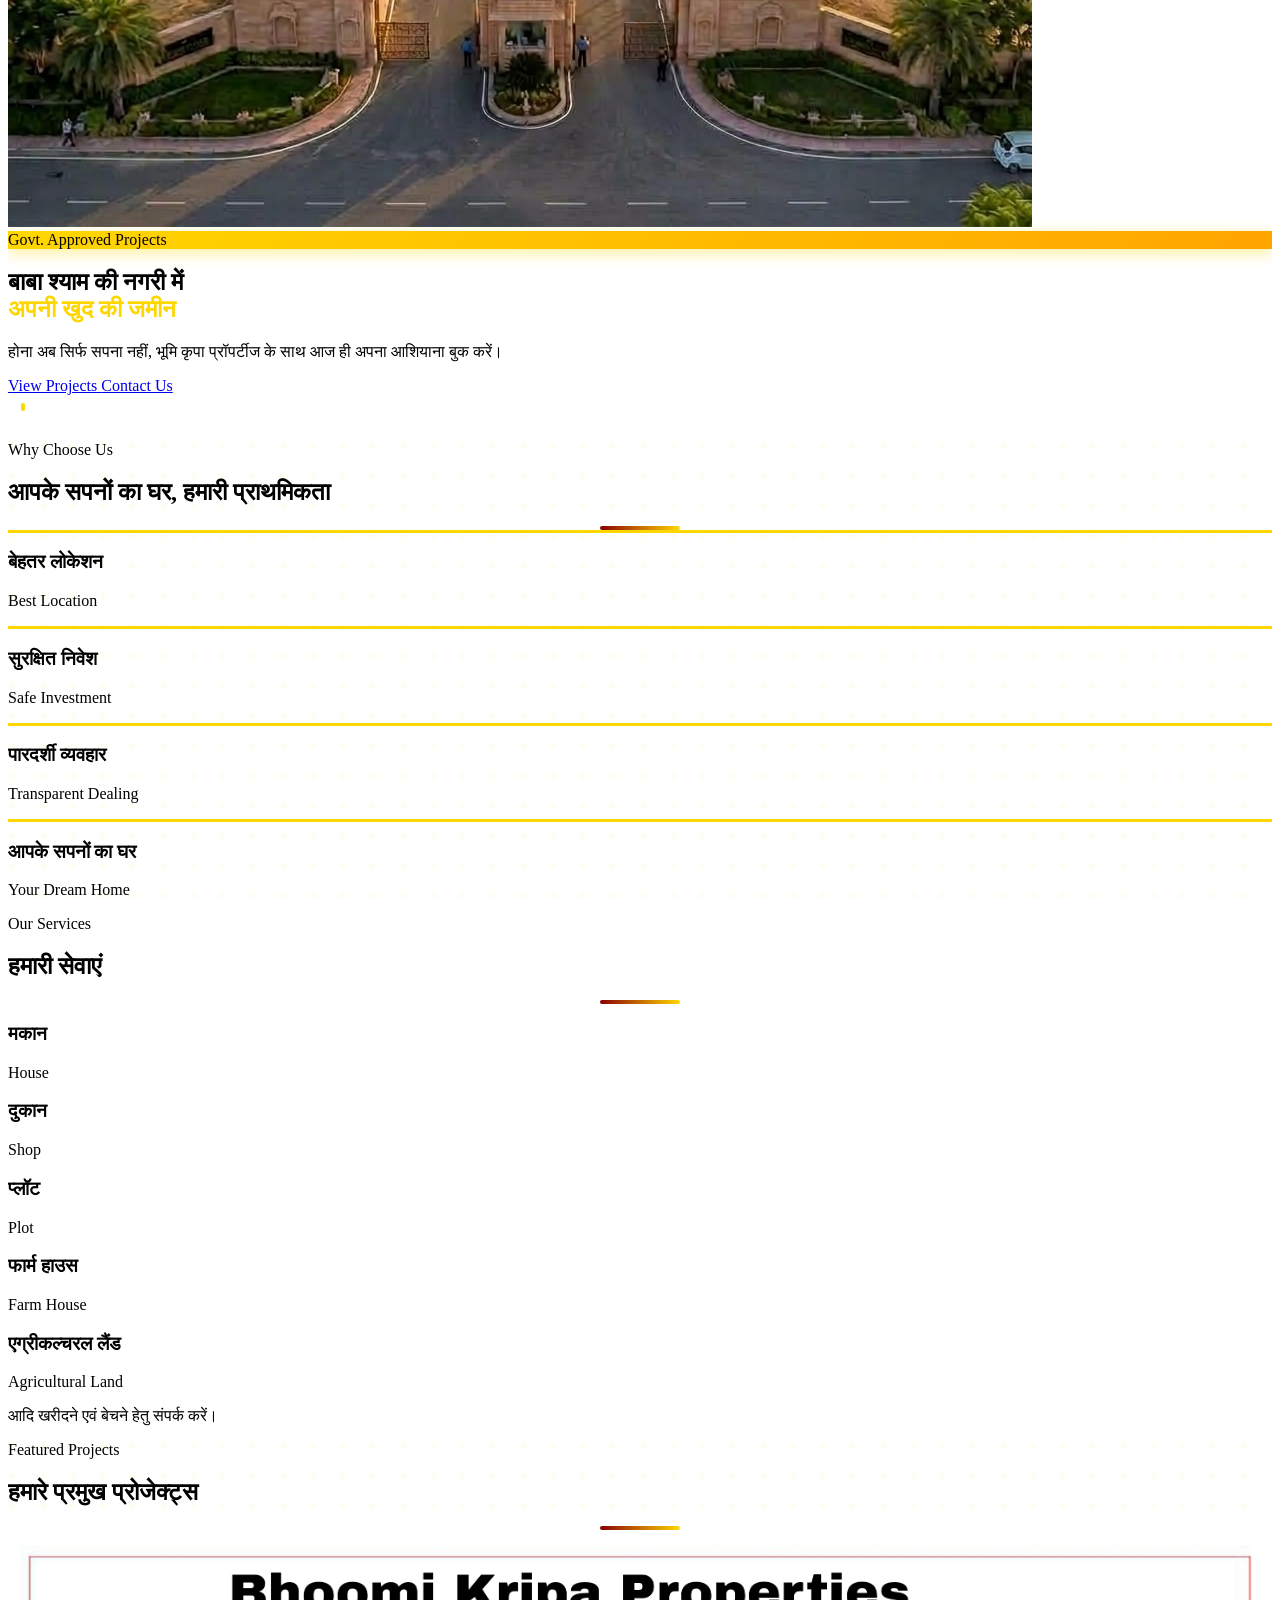
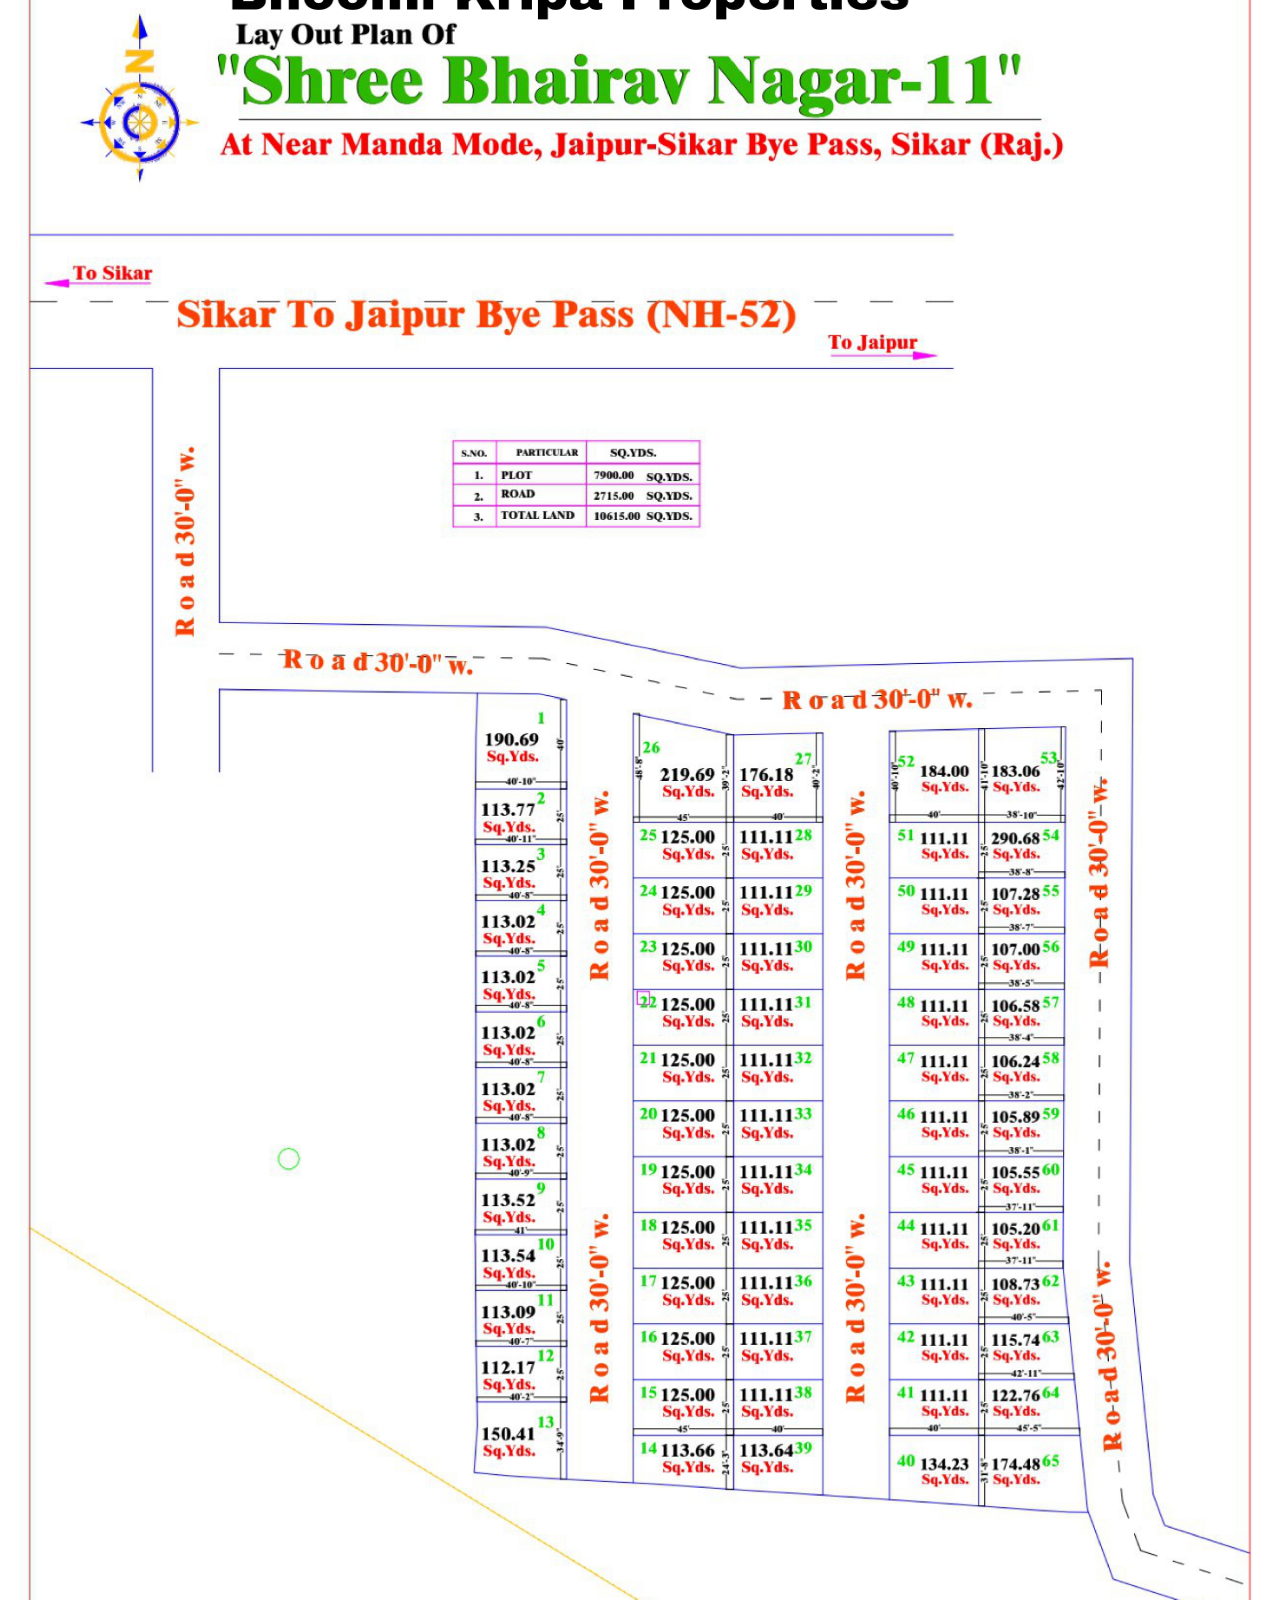
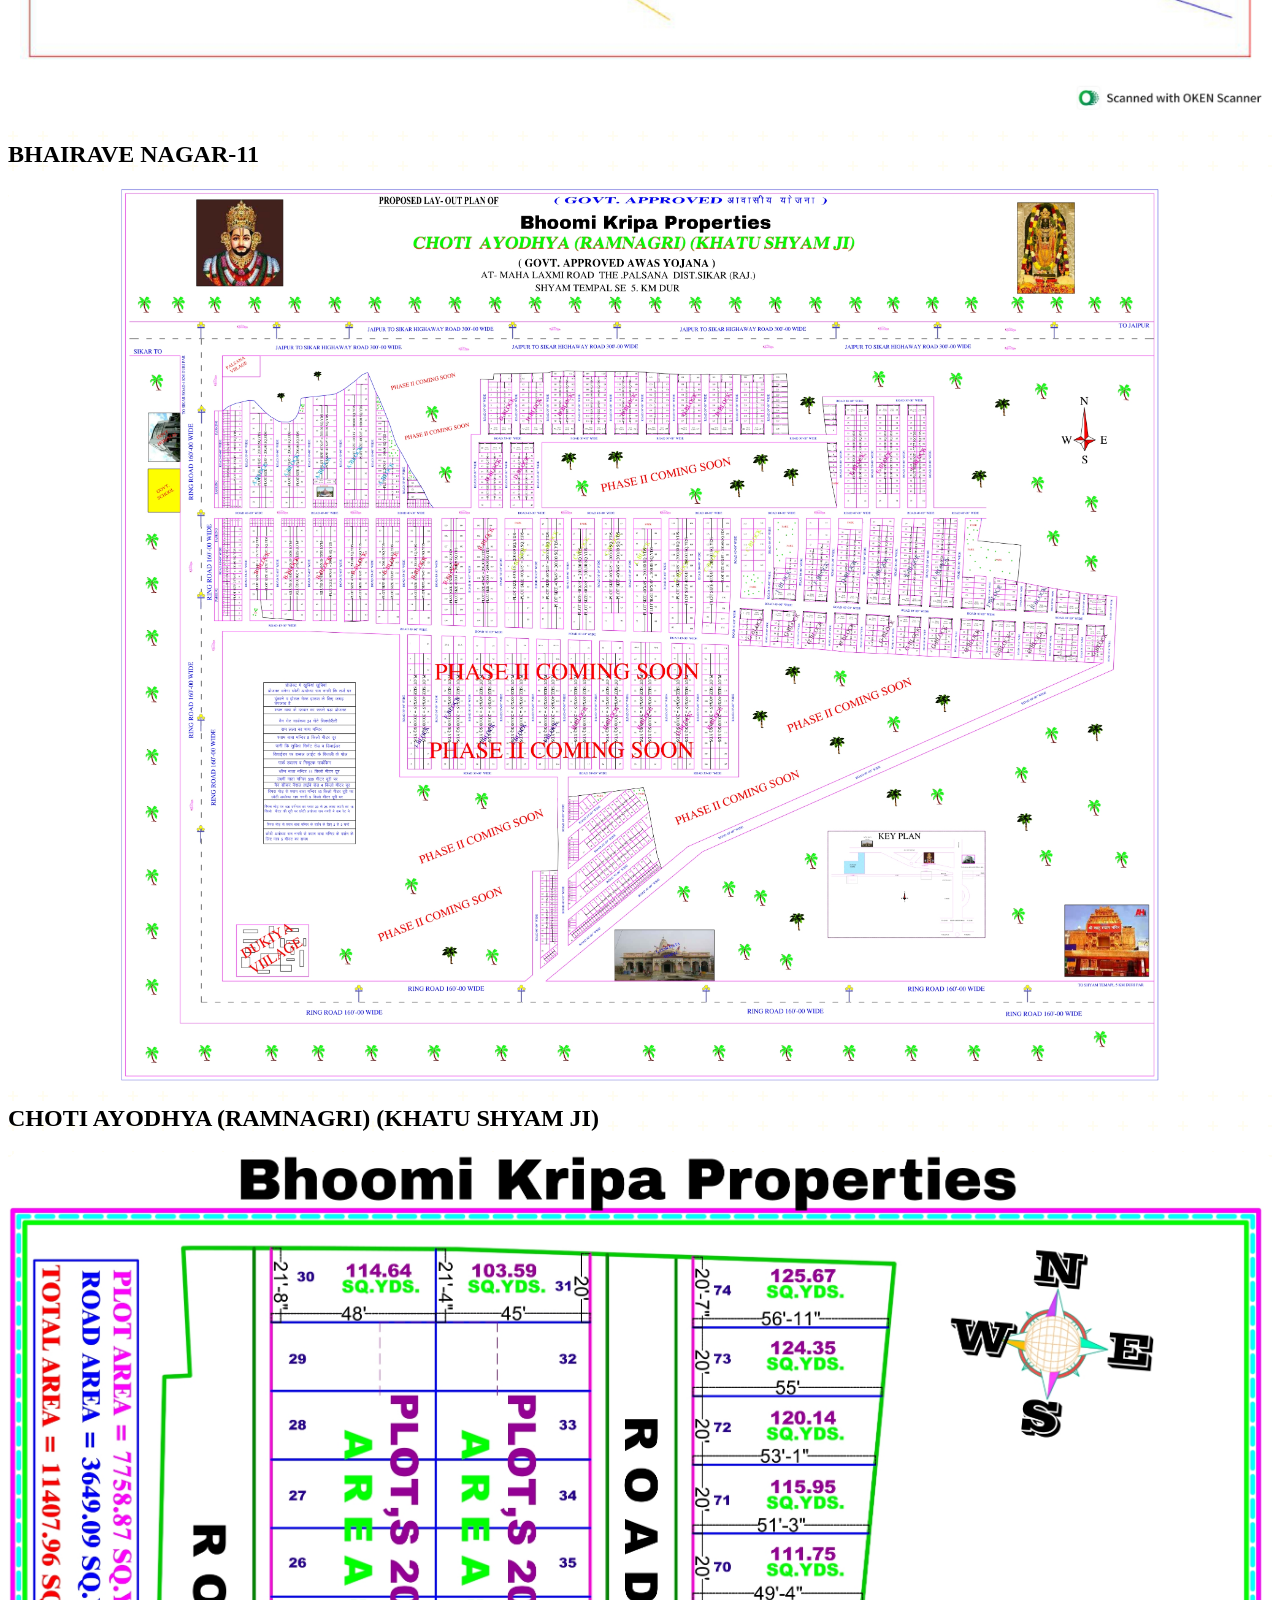
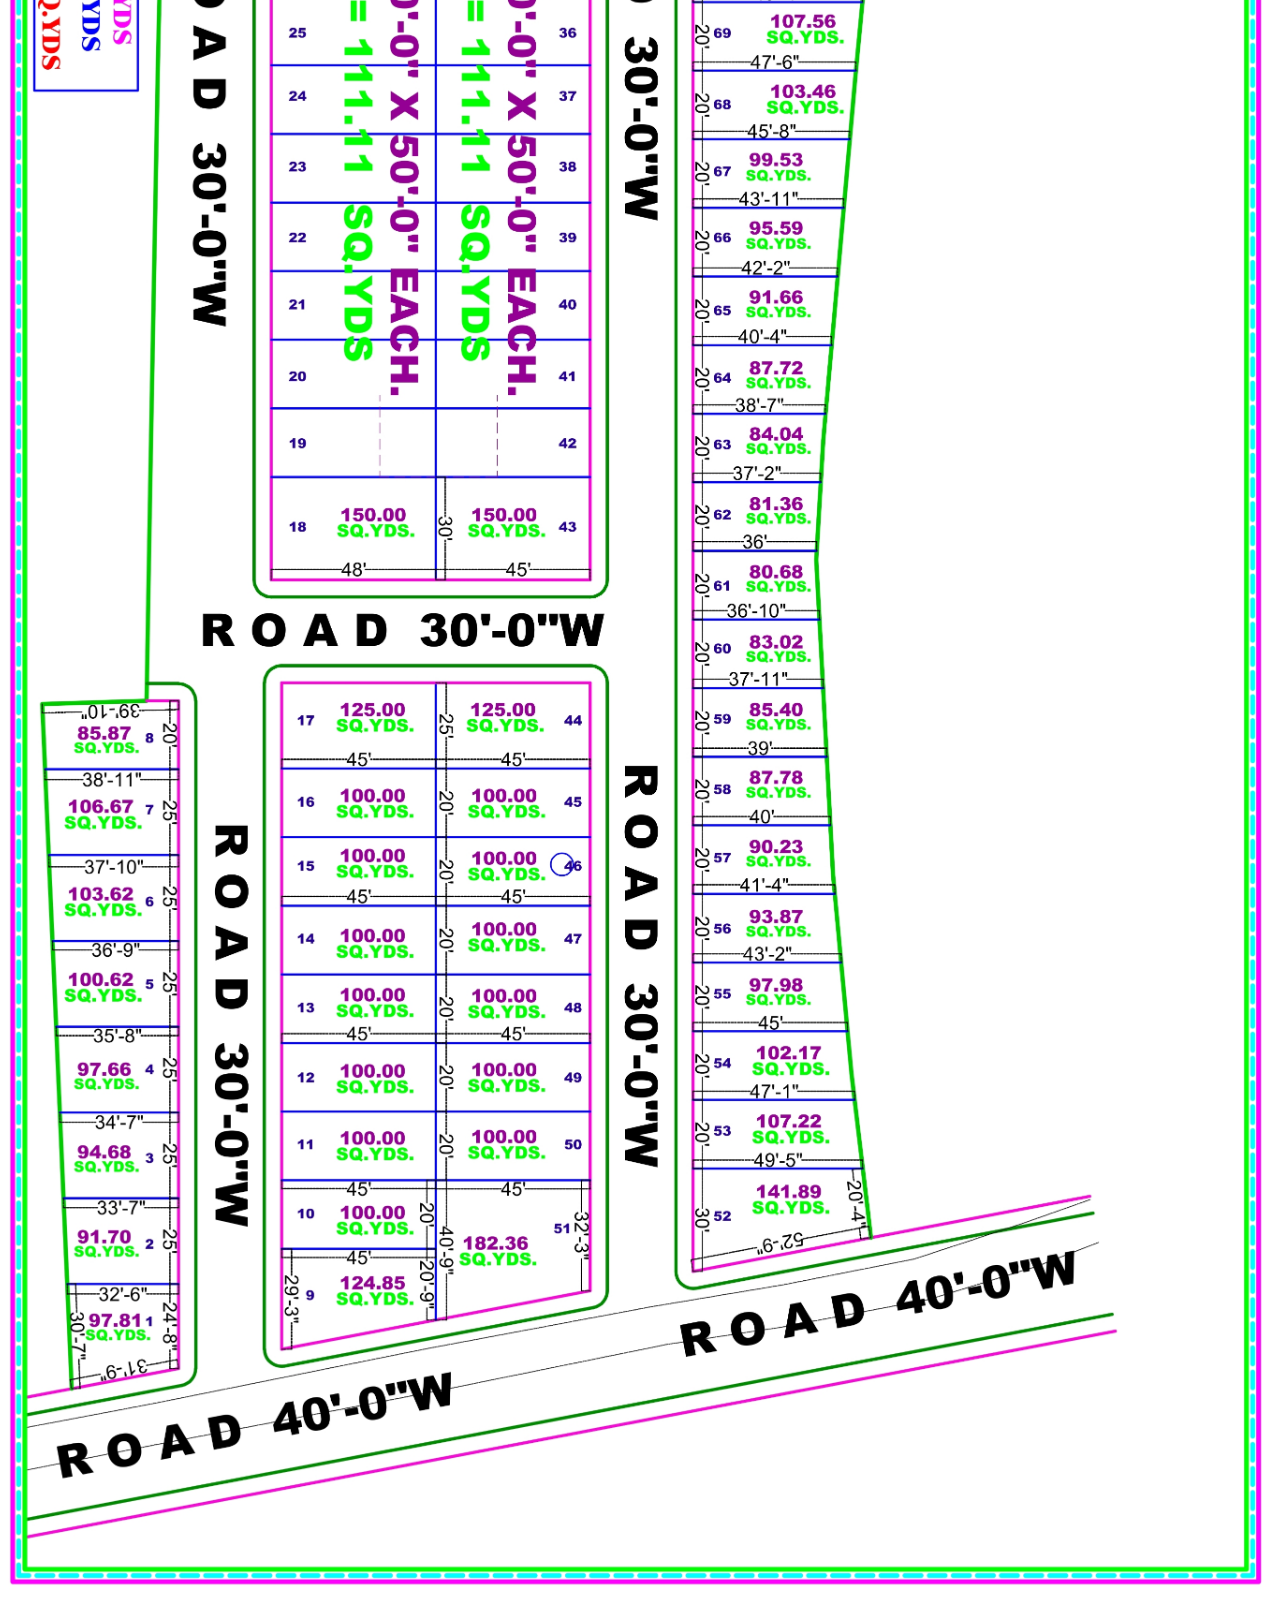
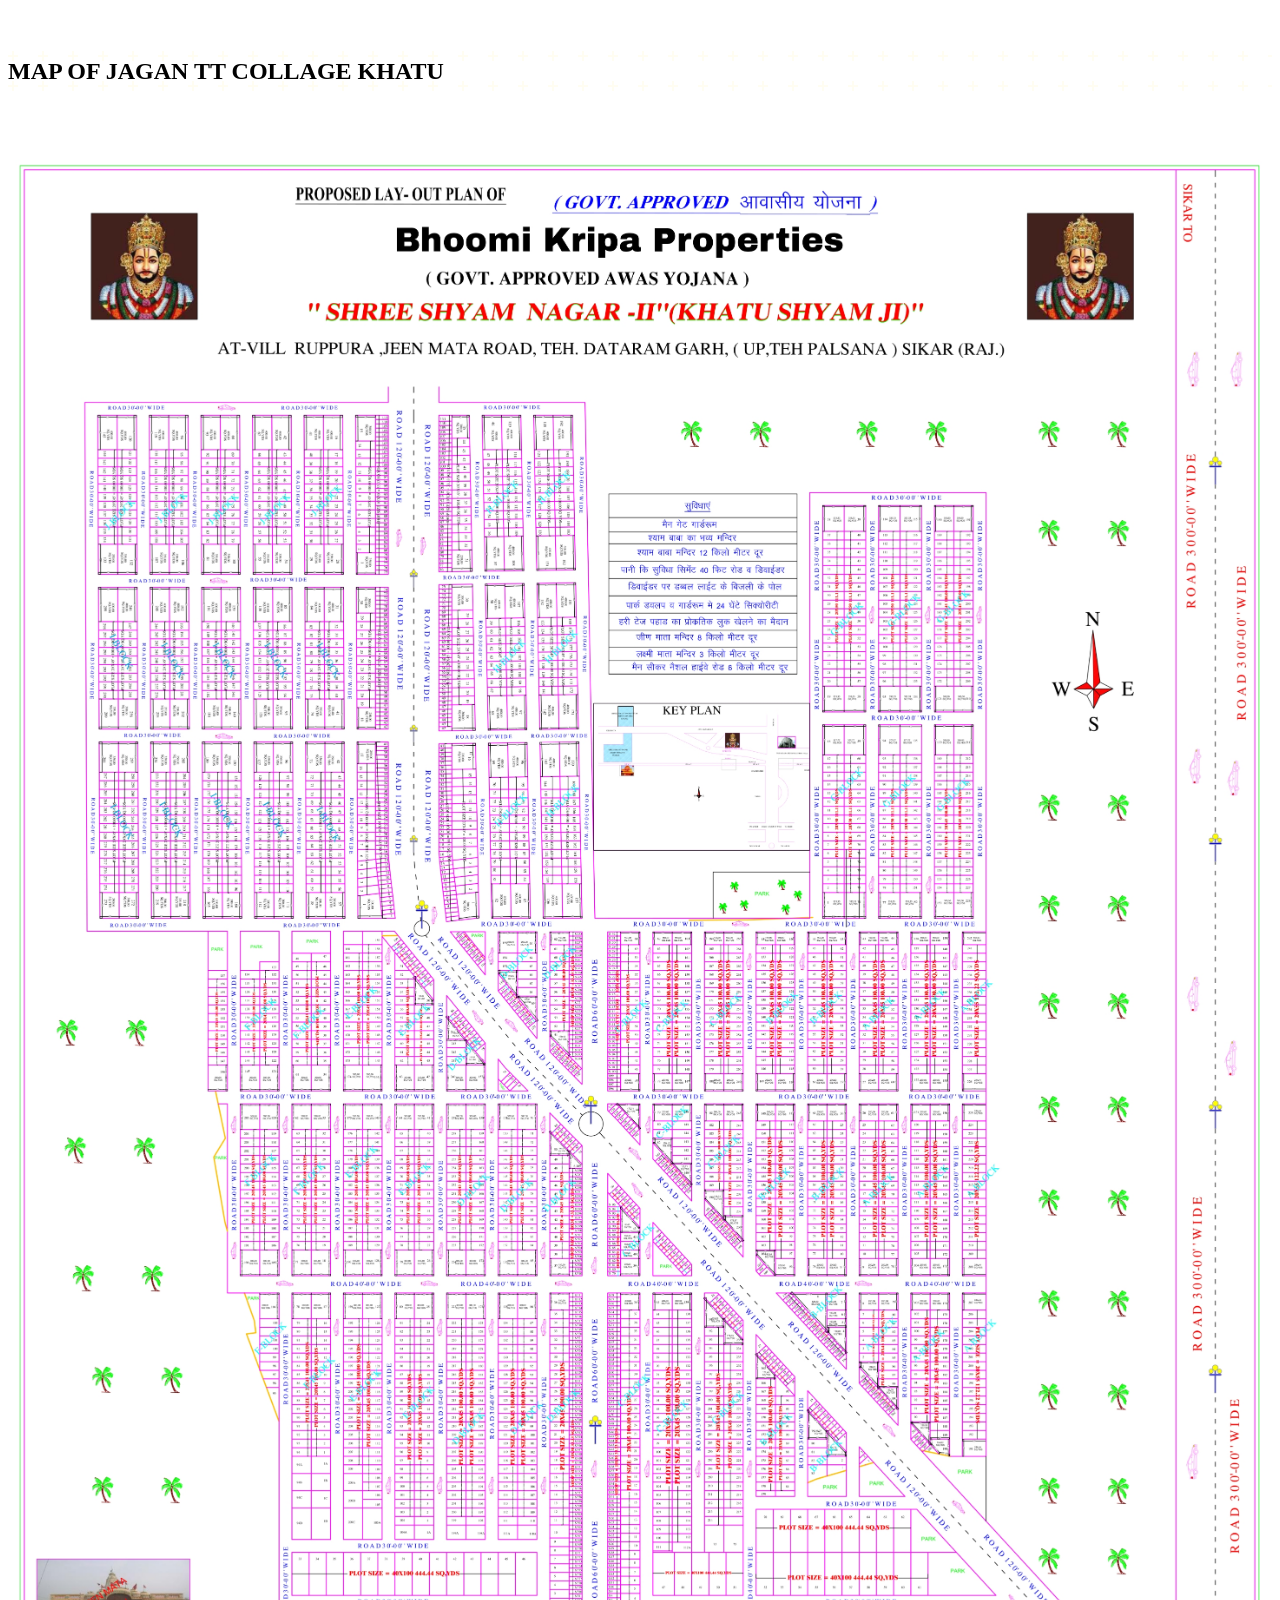
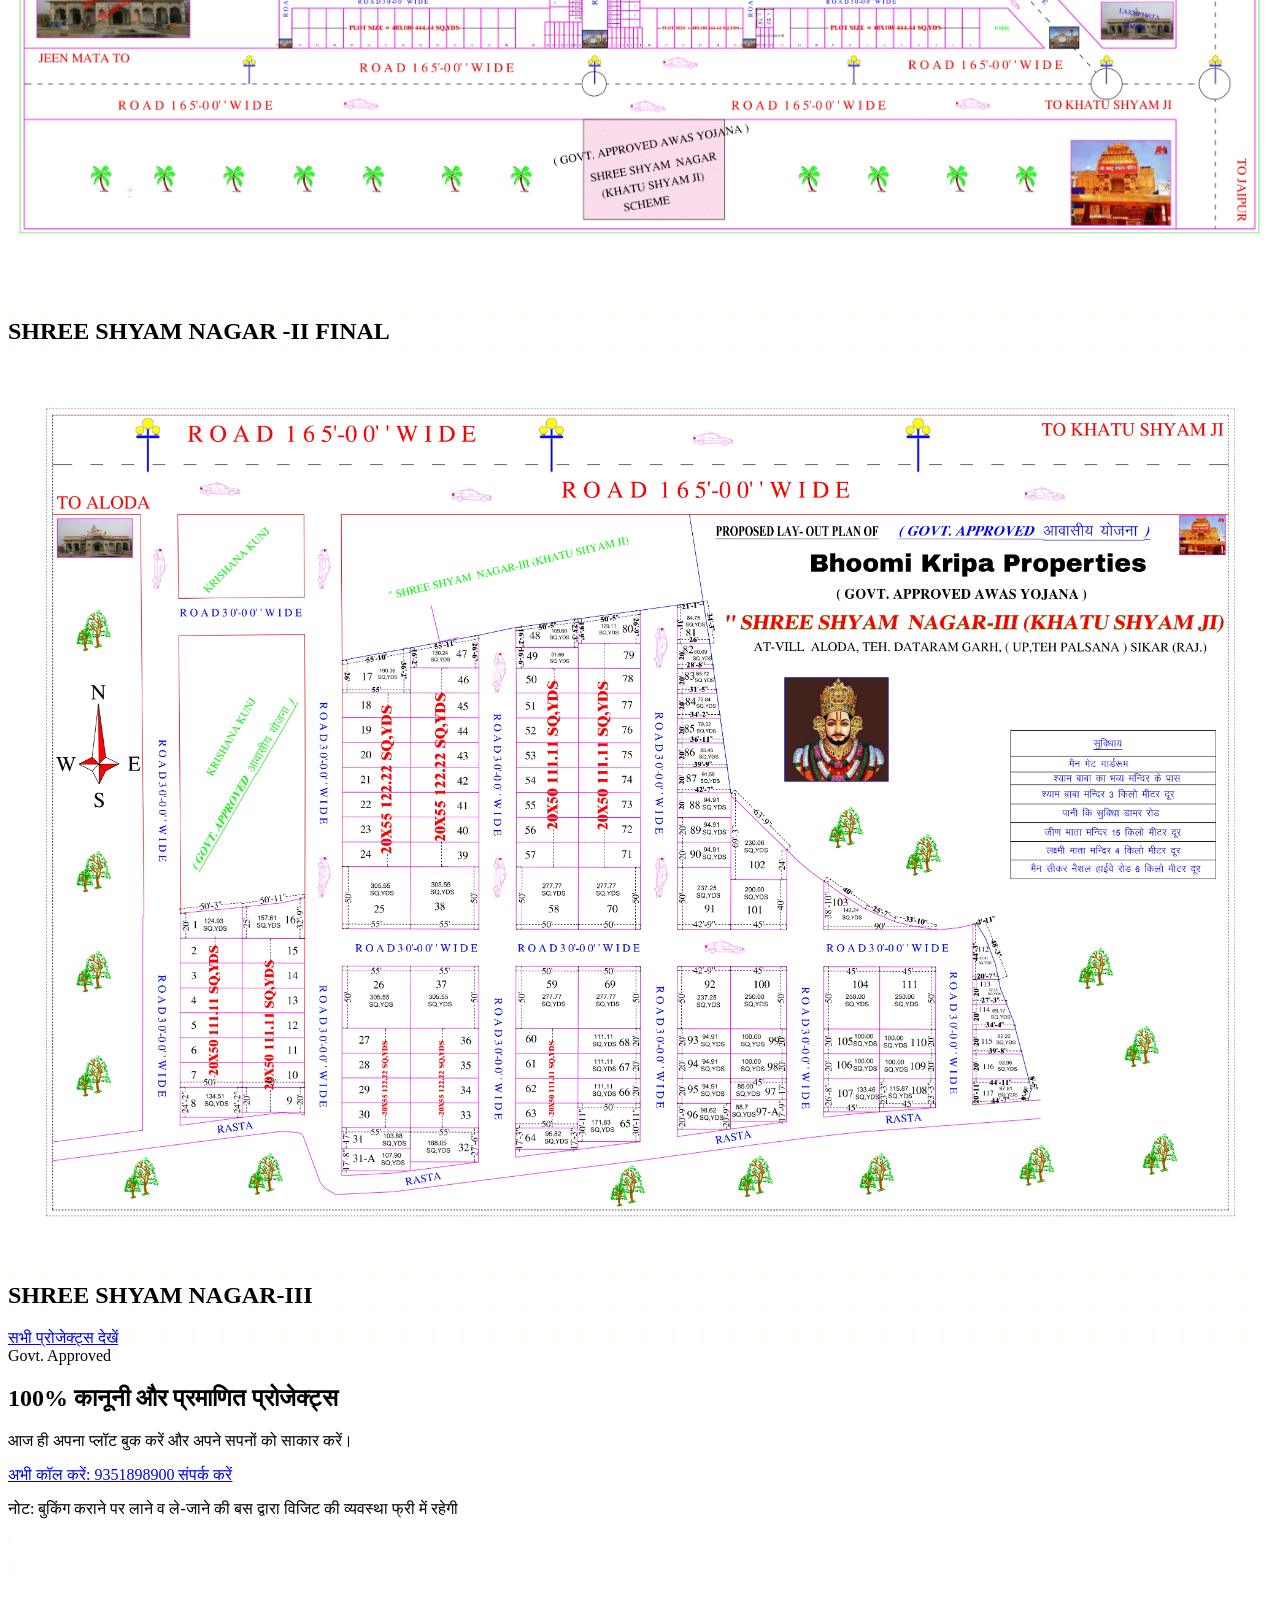
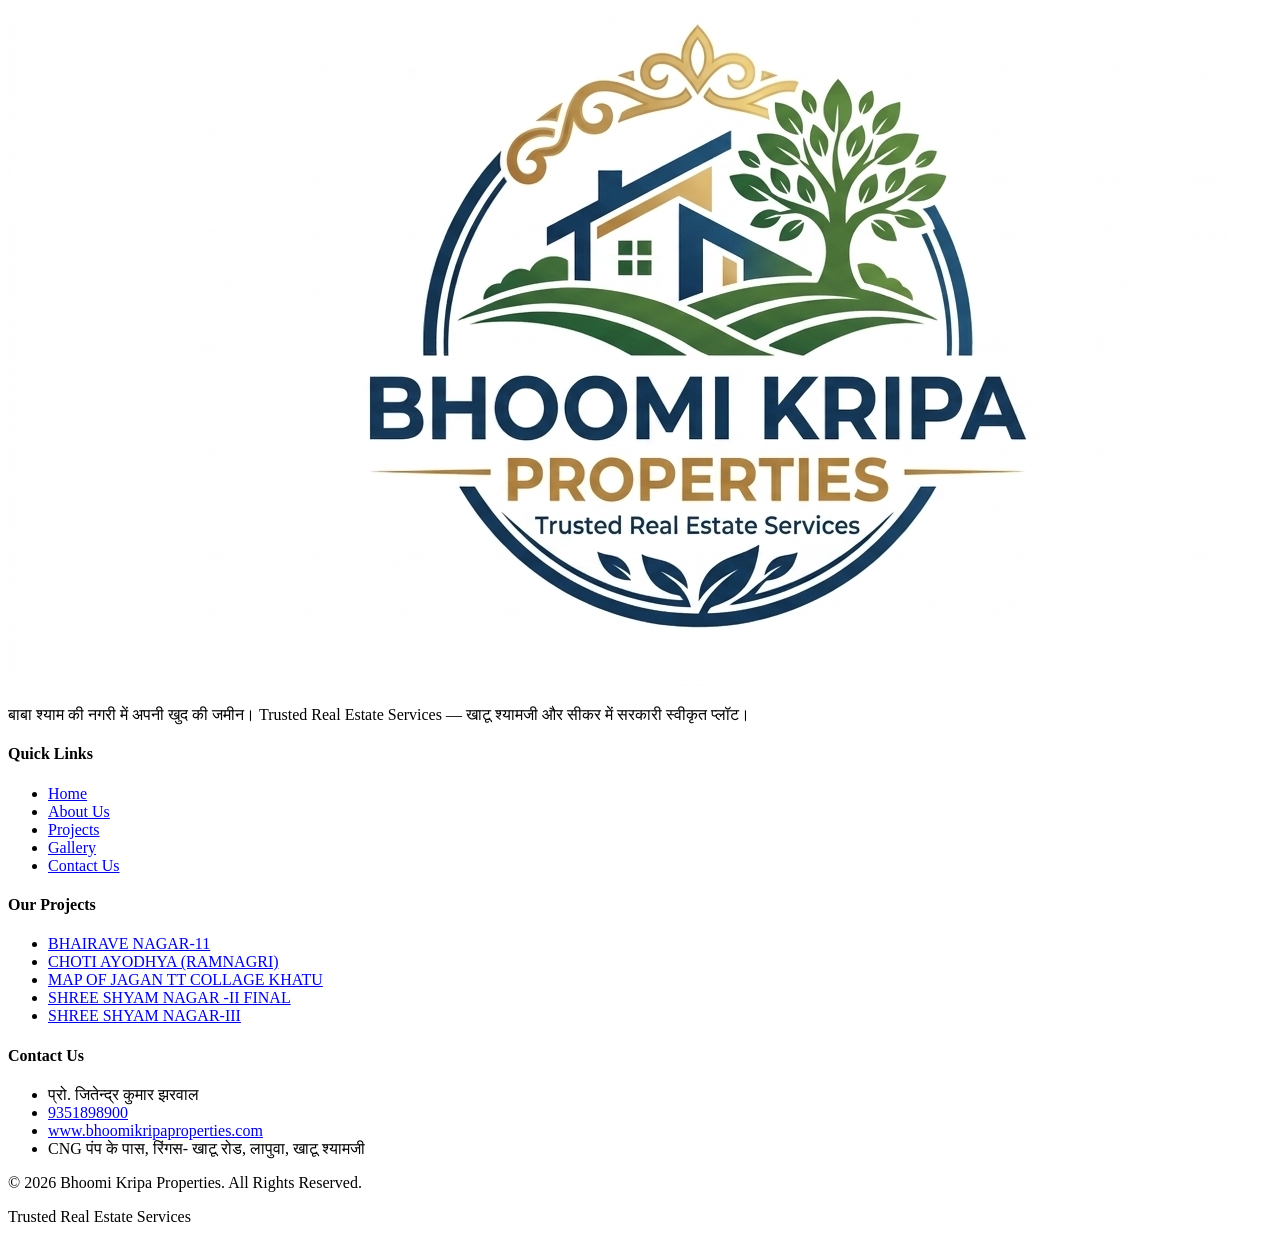
==== commit bc6bb212: "Fix UTF-8 encoding for Hindi text across all pages" ====
--- a/index.html
+++ b/index.html
@@ -1,17 +1,17 @@
-﻿<!DOCTYPE html>
+<!DOCTYPE html>
 <html lang="hi">
 <head>
   <meta charset="UTF-8">
   <meta name="viewport" content="width=device-width, initial-scale=1.0">
-  <meta name="description" content="Bhoomi Kripa Properties â€” à¤–à¤¾à¤Ÿà¥‚ à¤¶à¥à¤¯à¤¾à¤®à¤œà¥€ à¤”à¤° à¤¸à¥€à¤•à¤° à¤®à¥‡à¤‚ à¤¸à¤°à¤•à¤¾à¤°à¥€ à¤¸à¥à¤µà¥€à¤•à¥ƒà¤¤ à¤†à¤µà¤¾à¤¸à¥€à¤¯ à¤ªà¥à¤²à¥‰à¤Ÿ, à¤¦à¥à¤•à¤¾à¤¨, à¤«à¤¾à¤°à¥à¤® à¤¹à¤¾à¤‰à¤¸à¥¤ à¤¬à¤¾à¤¬à¤¾ à¤¶à¥à¤¯à¤¾à¤® à¤•à¥€ à¤¨à¤—à¤°à¥€ à¤®à¥‡à¤‚ à¤…à¤ªà¤¨à¥€ à¤–à¥à¤¦ à¤•à¥€ à¤œà¤®à¥€à¤¨à¥¤ à¤ªà¥à¤°à¥‹. à¤œà¤¿à¤¤à¥‡à¤¨à¥à¤¦à¥à¤° à¤•à¥à¤®à¤¾à¤° à¤à¤°à¤µà¤¾à¤² â€” 9351898900">
-  <meta name="keywords" content="Bhoomi Kripa Properties, Khatu Shyam Ji plots, Sikar property, residential plots, commercial shops, farm house, government approved plots, à¤­à¥‚à¤®à¤¿ à¤•à¥ƒà¤ªà¤¾ à¤ªà¥à¤°à¥‰à¤ªà¤°à¥à¤Ÿà¥€à¤œ, à¤–à¤¾à¤Ÿà¥‚ à¤¶à¥à¤¯à¤¾à¤®à¤œà¥€ à¤ªà¥à¤²à¥‰à¤Ÿ">
+  <meta name="description" content="Bhoomi Kripa Properties — खाटू श्यामजी और सीकर में सरकारी स्वीकृत आवासीय प्लॉट, दुकान, फार्म हाउस। बाबा श्याम की नगरी में अपनी खुद की जमीन। प्रो. जितेन्द्र कुमार झरवाल — 9351898900">
+  <meta name="keywords" content="Bhoomi Kripa Properties, Khatu Shyam Ji plots, Sikar property, residential plots, commercial shops, farm house, government approved plots, भूमि कृपा प्रॉपर्टीज, खाटू श्यामजी प्लॉट">
   <meta name="author" content="Bhoomi Kripa Properties">
   <meta name="robots" content="index, follow">
-  <meta property="og:title" content="Bhoomi Kripa Properties â€” Trusted Real Estate Services">
-  <meta property="og:description" content="à¤¬à¤¾à¤¬à¤¾ à¤¶à¥à¤¯à¤¾à¤® à¤•à¥€ à¤¨à¤—à¤°à¥€ à¤®à¥‡à¤‚ à¤…à¤ªà¤¨à¥€ à¤–à¥à¤¦ à¤•à¥€ à¤œà¤®à¥€à¤¨à¥¤ Govt. Approved à¤ªà¥à¤²à¥‰à¤Ÿ, à¤¦à¥à¤•à¤¾à¤¨, à¤«à¤¾à¤°à¥à¤® à¤¹à¤¾à¤‰à¤¸à¥¤">
+  <meta property="og:title" content="Bhoomi Kripa Properties — Trusted Real Estate Services">
+  <meta property="og:description" content="बाबा श्याम की नगरी में अपनी खुद की जमीन। Govt. Approved प्लॉट, दुकान, फार्म हाउस।">
   <meta property="og:image" content="LOGO.jpg">
   <meta property="og:type" content="website">
-  <title>Bhoomi Kripa Properties | à¤¬à¤¾à¤¬à¤¾ à¤¶à¥à¤¯à¤¾à¤® à¤•à¥€ à¤¨à¤—à¤°à¥€ à¤®à¥‡à¤‚ à¤…à¤ªà¤¨à¥€ à¤–à¥à¤¦ à¤•à¥€ à¤œà¤®à¥€à¤¨</title>
+  <title>Bhoomi Kripa Properties | बाबा श्याम की नगरी में अपनी खुद की जमीन</title>
   <link rel="icon" type="image/jpeg" href="LOGO.jpg">
 
   <!-- Google Fonts -->
@@ -66,7 +66,7 @@
         <div class="hidden lg:flex items-center gap-8">
           <a href="./" class="nav-link text-maroon font-semibold text-sm uppercase tracking-wide hover:text-gold transition-colors duration-300 relative">Home</a>
           <a href="about/" class="nav-link text-darkgrey font-medium text-sm uppercase tracking-wide hover:text-maroon transition-colors duration-300">About Us</a>
-          <a href="project-images/" class="nav-link text-darkgrey font-medium text-sm uppercase tracking-wide hover:text-maroon transition-colors duration-300">Projects</a>
+          <a href="projects/" class="nav-link text-darkgrey font-medium text-sm uppercase tracking-wide hover:text-maroon transition-colors duration-300">Projects</a>
           <a href="gallery/" class="nav-link text-darkgrey font-medium text-sm uppercase tracking-wide hover:text-maroon transition-colors duration-300">Gallery</a>
           <a href="contact/" class="nav-link text-darkgrey font-medium text-sm uppercase tracking-wide hover:text-maroon transition-colors duration-300">Contact Us</a>
         </div>
@@ -90,7 +90,7 @@
         <div class="pt-4 pb-3 space-y-1 border-t border-gold/20 mt-3">
           <a href="./" class="block px-4 py-2.5 text-maroon font-semibold rounded-lg bg-maroon/5">Home</a>
           <a href="about/" class="block px-4 py-2.5 text-darkgrey hover:text-maroon hover:bg-maroon/5 rounded-lg transition-colors">About Us</a>
-          <a href="project-images/" class="block px-4 py-2.5 text-darkgrey hover:text-maroon hover:bg-maroon/5 rounded-lg transition-colors">Projects</a>
+          <a href="projects/" class="block px-4 py-2.5 text-darkgrey hover:text-maroon hover:bg-maroon/5 rounded-lg transition-colors">Projects</a>
           <a href="gallery/" class="block px-4 py-2.5 text-darkgrey hover:text-maroon hover:bg-maroon/5 rounded-lg transition-colors">Gallery</a>
           <a href="contact/" class="block px-4 py-2.5 text-darkgrey hover:text-maroon hover:bg-maroon/5 rounded-lg transition-colors">Contact Us</a>
           <a href="tel:9351898900" class="flex items-center gap-2 px-4 py-2.5 mt-2 bg-maroon text-white rounded-lg font-semibold">
@@ -120,18 +120,18 @@
 
       <!-- Main Headline (Hindi) -->
       <h1 class="font-hindi text-4xl sm:text-5xl md:text-6xl lg:text-7xl font-bold text-white leading-tight mb-6 anim-fade-in-up" style="animation-delay: 0.4s;">
-        à¤¬à¤¾à¤¬à¤¾ à¤¶à¥à¤¯à¤¾à¤® à¤•à¥€ à¤¨à¤—à¤°à¥€ à¤®à¥‡à¤‚<br>
-        <span class="text-gradient-gold" style="-webkit-text-fill-color: #FFD700;">à¤…à¤ªà¤¨à¥€ à¤–à¥à¤¦ à¤•à¥€ à¤œà¤®à¥€à¤¨</span>
+        बाबा श्याम की नगरी में<br>
+        <span class="text-gradient-gold" style="-webkit-text-fill-color: #FFD700;">अपनी खुद की जमीन</span>
       </h1>
 
       <!-- Sub-headline -->
       <p class="font-hindi text-lg sm:text-xl md:text-2xl text-white/90 max-w-3xl mx-auto mb-10 anim-fade-in-up leading-relaxed" style="animation-delay: 0.6s;">
-        à¤¹à¥‹à¤¨à¤¾ à¤…à¤¬ à¤¸à¤¿à¤°à¥à¤« à¤¸à¤ªà¤¨à¤¾ à¤¨à¤¹à¥€à¤‚, à¤­à¥‚à¤®à¤¿ à¤•à¥ƒà¤ªà¤¾ à¤ªà¥à¤°à¥‰à¤ªà¤°à¥à¤Ÿà¥€à¤œ à¤•à¥‡ à¤¸à¤¾à¤¥ à¤†à¤œ à¤¹à¥€ à¤…à¤ªà¤¨à¤¾ à¤†à¤¶à¤¿à¤¯à¤¾à¤¨à¤¾ à¤¬à¥à¤• à¤•à¤°à¥‡à¤‚à¥¤
+        होना अब सिर्फ सपना नहीं, भूमि कृपा प्रॉपर्टीज के साथ आज ही अपना आशियाना बुक करें।
       </p>
 
       <!-- CTA Buttons -->
       <div class="flex flex-col sm:flex-row gap-4 justify-center anim-fade-in-up" style="animation-delay: 0.8s;">
-        <a href="project-images/" class="inline-flex items-center justify-center gap-2 bg-gold hover:bg-gold-dark text-maroon-dark font-bold px-8 py-4 rounded-full text-lg transition-all duration-300 shadow-lg hover:shadow-xl hover:-translate-y-1 btn-shimmer">
+        <a href="projects/" class="inline-flex items-center justify-center gap-2 bg-gold hover:bg-gold-dark text-maroon-dark font-bold px-8 py-4 rounded-full text-lg transition-all duration-300 shadow-lg hover:shadow-xl hover:-translate-y-1 btn-shimmer">
           <i class="ri-building-2-fill"></i>
           View Projects
         </a>
@@ -155,7 +155,7 @@
       <div class="text-center mb-16 animate-on-scroll">
         <span class="inline-block text-gold font-semibold text-sm uppercase tracking-widest mb-3 font-poppins">Why Choose Us</span>
         <h2 class="font-hindi text-3xl sm:text-4xl lg:text-5xl font-bold text-maroon mb-4">
-          à¤†à¤ªà¤•à¥‡ à¤¸à¤ªà¤¨à¥‹à¤‚ à¤•à¤¾ à¤˜à¤°, à¤¹à¤®à¤¾à¤°à¥€ à¤ªà¥à¤°à¤¾à¤¥à¤®à¤¿à¤•à¤¤à¤¾
+          आपके सपनों का घर, हमारी प्राथमिकता
         </h2>
         <div class="section-divider mt-4"></div>
       </div>
@@ -167,7 +167,7 @@
           <div class="w-20 h-20 mx-auto mb-6 rounded-full bg-emerald/10 flex items-center justify-center">
             <i class="ri-map-pin-2-fill text-4xl text-emerald"></i>
           </div>
-          <h3 class="font-hindi text-xl font-bold text-maroon mb-2">à¤¬à¥‡à¤¹à¤¤à¤° à¤²à¥‹à¤•à¥‡à¤¶à¤¨</h3>
+          <h3 class="font-hindi text-xl font-bold text-maroon mb-2">बेहतर लोकेशन</h3>
           <p class="font-poppins text-sm text-darkgrey/70">Best Location</p>
         </div>
 
@@ -176,7 +176,7 @@
           <div class="w-20 h-20 mx-auto mb-6 rounded-full bg-emerald/10 flex items-center justify-center">
             <i class="ri-shield-check-fill text-4xl text-emerald"></i>
           </div>
-          <h3 class="font-hindi text-xl font-bold text-maroon mb-2">à¤¸à¥à¤°à¤•à¥à¤·à¤¿à¤¤ à¤¨à¤¿à¤µà¥‡à¤¶</h3>
+          <h3 class="font-hindi text-xl font-bold text-maroon mb-2">सुरक्षित निवेश</h3>
           <p class="font-poppins text-sm text-darkgrey/70">Safe Investment</p>
         </div>
 
@@ -185,7 +185,7 @@
           <div class="w-20 h-20 mx-auto mb-6 rounded-full bg-gold/10 flex items-center justify-center">
             <i class="ri-thumb-up-fill text-4xl text-gold-dark"></i>
           </div>
-          <h3 class="font-hindi text-xl font-bold text-maroon mb-2">à¤ªà¤¾à¤°à¤¦à¤°à¥à¤¶à¥€ à¤µà¥à¤¯à¤µà¤¹à¤¾à¤°</h3>
+          <h3 class="font-hindi text-xl font-bold text-maroon mb-2">पारदर्शी व्यवहार</h3>
           <p class="font-poppins text-sm text-darkgrey/70">Transparent Dealing</p>
         </div>
 
@@ -194,7 +194,7 @@
           <div class="w-20 h-20 mx-auto mb-6 rounded-full bg-emerald/10 flex items-center justify-center">
             <i class="ri-home-heart-fill text-4xl text-emerald"></i>
           </div>
-          <h3 class="font-hindi text-xl font-bold text-maroon mb-2">à¤†à¤ªà¤•à¥‡ à¤¸à¤ªà¤¨à¥‹à¤‚ à¤•à¤¾ à¤˜à¤°</h3>
+          <h3 class="font-hindi text-xl font-bold text-maroon mb-2">आपके सपनों का घर</h3>
           <p class="font-poppins text-sm text-darkgrey/70">Your Dream Home</p>
         </div>
       </div>
@@ -208,7 +208,7 @@
       <div class="text-center mb-16 animate-on-scroll">
         <span class="inline-block text-gold font-semibold text-sm uppercase tracking-widest mb-3 font-poppins">Our Services</span>
         <h2 class="font-hindi text-3xl sm:text-4xl lg:text-5xl font-bold text-maroon mb-4">
-          à¤¹à¤®à¤¾à¤°à¥€ à¤¸à¥‡à¤µà¤¾à¤à¤‚
+          हमारी सेवाएं
         </h2>
         <div class="section-divider mt-4"></div>
       </div>
@@ -220,7 +220,7 @@
           <div class="w-16 h-16 mx-auto mb-4 rounded-xl bg-maroon/5 group-hover:bg-maroon flex items-center justify-center transition-colors duration-300">
             <i class="ri-home-3-fill text-3xl text-maroon group-hover:text-gold transition-colors duration-300"></i>
           </div>
-          <h3 class="font-hindi text-lg font-bold text-maroon">à¤®à¤•à¤¾à¤¨</h3>
+          <h3 class="font-hindi text-lg font-bold text-maroon">मकान</h3>
           <p class="font-poppins text-xs text-darkgrey/60 mt-1">House</p>
         </div>
 
@@ -229,7 +229,7 @@
           <div class="w-16 h-16 mx-auto mb-4 rounded-xl bg-maroon/5 group-hover:bg-maroon flex items-center justify-center transition-colors duration-300">
             <i class="ri-store-2-fill text-3xl text-maroon group-hover:text-gold transition-colors duration-300"></i>
           </div>
-          <h3 class="font-hindi text-lg font-bold text-maroon">à¤¦à¥à¤•à¤¾à¤¨</h3>
+          <h3 class="font-hindi text-lg font-bold text-maroon">दुकान</h3>
           <p class="font-poppins text-xs text-darkgrey/60 mt-1">Shop</p>
         </div>
 
@@ -238,7 +238,7 @@
           <div class="w-16 h-16 mx-auto mb-4 rounded-xl bg-maroon/5 group-hover:bg-maroon flex items-center justify-center transition-colors duration-300">
             <i class="ri-landscape-fill text-3xl text-maroon group-hover:text-gold transition-colors duration-300"></i>
           </div>
-          <h3 class="font-hindi text-lg font-bold text-maroon">à¤ªà¥à¤²à¥‰à¤Ÿ</h3>
+          <h3 class="font-hindi text-lg font-bold text-maroon">प्लॉट</h3>
           <p class="font-poppins text-xs text-darkgrey/60 mt-1">Plot</p>
         </div>
 
@@ -247,7 +247,7 @@
           <div class="w-16 h-16 mx-auto mb-4 rounded-xl bg-maroon/5 group-hover:bg-maroon flex items-center justify-center transition-colors duration-300">
             <i class="ri-building-4-fill text-3xl text-maroon group-hover:text-gold transition-colors duration-300"></i>
           </div>
-          <h3 class="font-hindi text-lg font-bold text-maroon">à¤«à¤¾à¤°à¥à¤® à¤¹à¤¾à¤‰à¤¸</h3>
+          <h3 class="font-hindi text-lg font-bold text-maroon">फार्म हाउस</h3>
           <p class="font-poppins text-xs text-darkgrey/60 mt-1">Farm House</p>
         </div>
 
@@ -256,14 +256,14 @@
           <div class="w-16 h-16 mx-auto mb-4 rounded-xl bg-maroon/5 group-hover:bg-maroon flex items-center justify-center transition-colors duration-300">
             <i class="ri-plant-fill text-3xl text-maroon group-hover:text-gold transition-colors duration-300"></i>
           </div>
-          <h3 class="font-hindi text-lg font-bold text-maroon">à¤à¤—à¥à¤°à¥€à¤•à¤²à¥à¤šà¤°à¤² à¤²à¥ˆà¤‚à¤¡</h3>
+          <h3 class="font-hindi text-lg font-bold text-maroon">एग्रीकल्चरल लैंड</h3>
           <p class="font-poppins text-xs text-darkgrey/60 mt-1">Agricultural Land</p>
         </div>
       </div>
 
       <!-- Sub-text -->
       <p class="font-hindi text-center text-lg text-darkgrey/80 mt-10 animate-on-scroll">
-        à¤†à¤¦à¤¿ à¤–à¤°à¥€à¤¦à¤¨à¥‡ à¤à¤µà¤‚ à¤¬à¥‡à¤šà¤¨à¥‡ à¤¹à¥‡à¤¤à¥ à¤¸à¤‚à¤ªà¤°à¥à¤• à¤•à¤°à¥‡à¤‚à¥¤
+        आदि खरीदने एवं बेचने हेतु संपर्क करें।
       </p>
     </div>
   </section>
@@ -275,7 +275,7 @@
       <div class="text-center mb-16 animate-on-scroll">
         <span class="inline-block text-gold font-semibold text-sm uppercase tracking-widest mb-3 font-poppins">Featured Projects</span>
         <h2 class="font-hindi text-3xl sm:text-4xl lg:text-5xl font-bold text-maroon mb-4">
-          à¤¹à¤®à¤¾à¤°à¥‡ à¤ªà¥à¤°à¤®à¥à¤– à¤ªà¥à¤°à¥‹à¤œà¥‡à¤•à¥à¤Ÿà¥à¤¸
+          हमारे प्रमुख प्रोजेक्ट्स
         </h2>
         <div class="section-divider mt-4"></div>
       </div>
@@ -352,8 +352,8 @@
 
       <!-- View All CTA -->
       <div class="text-center mt-12 animate-on-scroll">
-        <a href="project-images/" class="inline-flex items-center gap-2 border-2 border-maroon text-maroon hover:bg-maroon hover:text-white font-bold px-8 py-3 rounded-full text-lg transition-all duration-300">
-          à¤¸à¤­à¥€ à¤ªà¥à¤°à¥‹à¤œà¥‡à¤•à¥à¤Ÿà¥à¤¸ à¤¦à¥‡à¤–à¥‡à¤‚ <i class="ri-arrow-right-up-line"></i>
+        <a href="projects/" class="inline-flex items-center gap-2 border-2 border-maroon text-maroon hover:bg-maroon hover:text-white font-bold px-8 py-3 rounded-full text-lg transition-all duration-300">
+          सभी प्रोजेक्ट्स देखें <i class="ri-arrow-right-up-line"></i>
         </a>
       </div>
     </div>
@@ -375,26 +375,26 @@
       </div>
 
       <h2 class="font-hindi text-3xl sm:text-4xl lg:text-5xl font-bold text-white mb-4 animate-on-scroll">
-        100% à¤•à¤¾à¤¨à¥‚à¤¨à¥€ à¤”à¤° à¤ªà¥à¤°à¤®à¤¾à¤£à¤¿à¤¤ à¤ªà¥à¤°à¥‹à¤œà¥‡à¤•à¥à¤Ÿà¥à¤¸
+        100% कानूनी और प्रमाणित प्रोजेक्ट्स
       </h2>
       <p class="font-hindi text-lg text-white/80 max-w-2xl mx-auto mb-10 animate-on-scroll">
-        à¤†à¤œ à¤¹à¥€ à¤…à¤ªà¤¨à¤¾ à¤ªà¥à¤²à¥‰à¤Ÿ à¤¬à¥à¤• à¤•à¤°à¥‡à¤‚ à¤”à¤° à¤…à¤ªà¤¨à¥‡ à¤¸à¤ªà¤¨à¥‹à¤‚ à¤•à¥‹ à¤¸à¤¾à¤•à¤¾à¤° à¤•à¤°à¥‡à¤‚à¥¤
+        आज ही अपना प्लॉट बुक करें और अपने सपनों को साकार करें।
       </p>
       <div class="flex flex-col sm:flex-row gap-4 justify-center animate-on-scroll">
         <a href="tel:9351898900" class="inline-flex items-center justify-center gap-2 bg-gold hover:bg-gold-dark text-maroon-dark font-bold px-8 py-4 rounded-full text-lg transition-all duration-300 shadow-lg btn-shimmer">
           <i class="ri-phone-fill text-xl"></i>
-          à¤…à¤­à¥€ à¤•à¥‰à¤² à¤•à¤°à¥‡à¤‚: 9351898900
+          अभी कॉल करें: 9351898900
         </a>
         <a href="contact/" class="inline-flex items-center justify-center gap-2 border-2 border-gold text-gold hover:bg-gold hover:text-maroon-dark font-bold px-8 py-4 rounded-full text-lg transition-all duration-300">
           <i class="ri-message-3-fill text-xl"></i>
-          à¤¸à¤‚à¤ªà¤°à¥à¤• à¤•à¤°à¥‡à¤‚
+          संपर्क करें
         </a>
       </div>
 
       <!-- Free Visit Note -->
       <p class="font-hindi text-sm text-gold/80 mt-8 animate-on-scroll">
         <i class="ri-bus-fill mr-1"></i>
-        à¤¨à¥‹à¤Ÿ: à¤¬à¥à¤•à¤¿à¤‚à¤— à¤•à¤°à¤¾à¤¨à¥‡ à¤ªà¤° à¤²à¤¾à¤¨à¥‡ à¤µ à¤²à¥‡-à¤œà¤¾à¤¨à¥‡ à¤•à¥€ à¤¬à¤¸ à¤¦à¥à¤µà¤¾à¤°à¤¾ à¤µà¤¿à¤œà¤¿à¤Ÿ à¤•à¥€ à¤µà¥à¤¯à¤µà¤¸à¥à¤¥à¤¾ à¤«à¥à¤°à¥€ à¤®à¥‡à¤‚ à¤°à¤¹à¥‡à¤—à¥€
+        नोट: बुकिंग कराने पर लाने व ले-जाने की बस द्वारा विजिट की व्यवस्था फ्री में रहेगी
       </p>
     </div>
   </section>
@@ -408,7 +408,7 @@
         <div class="lg:col-span-1">
           <img src="LOGO.jpg" alt="Bhoomi Kripa Properties" class="h-16 w-auto mb-4 rounded-lg bg-white p-1">
           <p class="font-hindi text-white/80 text-sm leading-relaxed mb-4">
-            à¤¬à¤¾à¤¬à¤¾ à¤¶à¥à¤¯à¤¾à¤® à¤•à¥€ à¤¨à¤—à¤°à¥€ à¤®à¥‡à¤‚ à¤…à¤ªà¤¨à¥€ à¤–à¥à¤¦ à¤•à¥€ à¤œà¤®à¥€à¤¨à¥¤ Trusted Real Estate Services â€” à¤–à¤¾à¤Ÿà¥‚ à¤¶à¥à¤¯à¤¾à¤®à¤œà¥€ à¤”à¤° à¤¸à¥€à¤•à¤° à¤®à¥‡à¤‚ à¤¸à¤°à¤•à¤¾à¤°à¥€ à¤¸à¥à¤µà¥€à¤•à¥ƒà¤¤ à¤ªà¥à¤²à¥‰à¤Ÿà¥¤
+            बाबा श्याम की नगरी में अपनी खुद की जमीन। Trusted Real Estate Services — खाटू श्यामजी और सीकर में सरकारी स्वीकृत प्लॉट।
           </p>
           <div class="flex gap-3">
             <a href="#" class="w-10 h-10 rounded-full bg-white/10 hover:bg-gold flex items-center justify-center transition-colors duration-300">
@@ -432,7 +432,7 @@
           <ul class="space-y-3">
             <li><a href="./" class="text-white/80 hover:text-gold transition-colors duration-300 text-sm flex items-center gap-2"><i class="ri-arrow-right-s-line text-gold/50"></i> Home</a></li>
             <li><a href="about/" class="text-white/80 hover:text-gold transition-colors duration-300 text-sm flex items-center gap-2"><i class="ri-arrow-right-s-line text-gold/50"></i> About Us</a></li>
-            <li><a href="project-images/" class="text-white/80 hover:text-gold transition-colors duration-300 text-sm flex items-center gap-2"><i class="ri-arrow-right-s-line text-gold/50"></i> Projects</a></li>
+            <li><a href="projects/" class="text-white/80 hover:text-gold transition-colors duration-300 text-sm flex items-center gap-2"><i class="ri-arrow-right-s-line text-gold/50"></i> Projects</a></li>
             <li><a href="gallery/" class="text-white/80 hover:text-gold transition-colors duration-300 text-sm flex items-center gap-2"><i class="ri-arrow-right-s-line text-gold/50"></i> Gallery</a></li>
             <li><a href="contact/" class="text-white/80 hover:text-gold transition-colors duration-300 text-sm flex items-center gap-2"><i class="ri-arrow-right-s-line text-gold/50"></i> Contact Us</a></li>
           </ul>
@@ -442,11 +442,11 @@
         <div>
           <h4 class="font-poppins font-bold text-gold text-lg mb-5">Our Projects</h4>
           <ul class="space-y-3">
-            <li><a href="project-images/" class="text-white/80 hover:text-gold transition-colors duration-300 text-sm flex items-center gap-2 line-clamp-1" title="BHAIRAVE NAGAR-11"><i class="ri-building-2-line text-gold/50 flex-shrink-0"></i> BHAIRAVE NAGAR-11</a></li>
-            <li><a href="project-images/" class="text-white/80 hover:text-gold transition-colors duration-300 text-sm flex items-center gap-2 line-clamp-1" title="CHOTI AYODHYA (RAMNAGRI) (KHATU SHYAM JI)"><i class="ri-building-2-line text-gold/50 flex-shrink-0"></i> CHOTI AYODHYA (RAMNAGRI)</a></li>
-            <li><a href="project-images/" class="text-white/80 hover:text-gold transition-colors duration-300 text-sm flex items-center gap-2 line-clamp-1" title="MAP OF JAGAN TT COLLAGE KHATU"><i class="ri-building-2-line text-gold/50 flex-shrink-0"></i> MAP OF JAGAN TT COLLAGE KHATU</a></li>
-            <li><a href="project-images/" class="text-white/80 hover:text-gold transition-colors duration-300 text-sm flex items-center gap-2 line-clamp-1" title="SHREE SHYAM NAGAR -II FINAL"><i class="ri-building-2-line text-gold/50 flex-shrink-0"></i> SHREE SHYAM NAGAR -II FINAL</a></li>
-            <li><a href="project-images/" class="text-white/80 hover:text-gold transition-colors duration-300 text-sm flex items-center gap-2 line-clamp-1" title="SHREE SHYAM NAGAR-III"><i class="ri-building-2-line text-gold/50 flex-shrink-0"></i> SHREE SHYAM NAGAR-III</a></li>
+            <li><a href="projects/" class="text-white/80 hover:text-gold transition-colors duration-300 text-sm flex items-center gap-2 line-clamp-1" title="BHAIRAVE NAGAR-11"><i class="ri-building-2-line text-gold/50 flex-shrink-0"></i> BHAIRAVE NAGAR-11</a></li>
+            <li><a href="projects/" class="text-white/80 hover:text-gold transition-colors duration-300 text-sm flex items-center gap-2 line-clamp-1" title="CHOTI AYODHYA (RAMNAGRI) (KHATU SHYAM JI)"><i class="ri-building-2-line text-gold/50 flex-shrink-0"></i> CHOTI AYODHYA (RAMNAGRI)</a></li>
+            <li><a href="projects/" class="text-white/80 hover:text-gold transition-colors duration-300 text-sm flex items-center gap-2 line-clamp-1" title="MAP OF JAGAN TT COLLAGE KHATU"><i class="ri-building-2-line text-gold/50 flex-shrink-0"></i> MAP OF JAGAN TT COLLAGE KHATU</a></li>
+            <li><a href="projects/" class="text-white/80 hover:text-gold transition-colors duration-300 text-sm flex items-center gap-2 line-clamp-1" title="SHREE SHYAM NAGAR -II FINAL"><i class="ri-building-2-line text-gold/50 flex-shrink-0"></i> SHREE SHYAM NAGAR -II FINAL</a></li>
+            <li><a href="projects/" class="text-white/80 hover:text-gold transition-colors duration-300 text-sm flex items-center gap-2 line-clamp-1" title="SHREE SHYAM NAGAR-III"><i class="ri-building-2-line text-gold/50 flex-shrink-0"></i> SHREE SHYAM NAGAR-III</a></li>
           </ul>
         </div>
 
@@ -456,7 +456,7 @@
           <ul class="space-y-4">
             <li class="flex items-start gap-3">
               <i class="ri-user-3-fill text-gold mt-0.5"></i>
-              <span class="font-hindi text-sm text-white/80">à¤ªà¥à¤°à¥‹. à¤œà¤¿à¤¤à¥‡à¤¨à¥à¤¦à¥à¤° à¤•à¥à¤®à¤¾à¤° à¤à¤°à¤µà¤¾à¤²</span>
+              <span class="font-hindi text-sm text-white/80">प्रो. जितेन्द्र कुमार झरवाल</span>
             </li>
             <li class="flex items-start gap-3">
               <i class="ri-phone-fill text-gold mt-0.5"></i>
@@ -468,7 +468,7 @@
             </li>
             <li class="flex items-start gap-3">
               <i class="ri-map-pin-2-fill text-gold mt-0.5 flex-shrink-0"></i>
-              <span class="font-hindi text-sm text-white/80">CNG à¤ªà¤‚à¤ª à¤•à¥‡ à¤ªà¤¾à¤¸, à¤°à¤¿à¤‚à¤—à¤¸- à¤–à¤¾à¤Ÿà¥‚ à¤°à¥‹à¤¡, à¤²à¤¾à¤ªà¥à¤µà¤¾, à¤–à¤¾à¤Ÿà¥‚ à¤¶à¥à¤¯à¤¾à¤®à¤œà¥€</span>
+              <span class="font-hindi text-sm text-white/80">CNG पंप के पास, रिंगस- खाटू रोड, लापुवा, खाटू श्यामजी</span>
             </li>
           </ul>
         </div>
@@ -478,7 +478,7 @@
     <!-- Copyright Bar -->
     <div class="border-t border-white/10 py-5">
       <div class="max-w-7xl mx-auto px-4 sm:px-6 lg:px-8 flex flex-col sm:flex-row items-center justify-between gap-3">
-        <p class="text-white/60 text-sm text-center sm:text-left">Â© 2026 Bhoomi Kripa Properties. All Rights Reserved.</p>
+        <p class="text-white/60 text-sm text-center sm:text-left">© 2026 Bhoomi Kripa Properties. All Rights Reserved.</p>
         <p class="text-white/40 text-xs">Trusted Real Estate Services</p>
       </div>
     </div>
@@ -488,4 +488,3 @@
   <script src="js/main.js"></script>
 </body>
 </html>
-
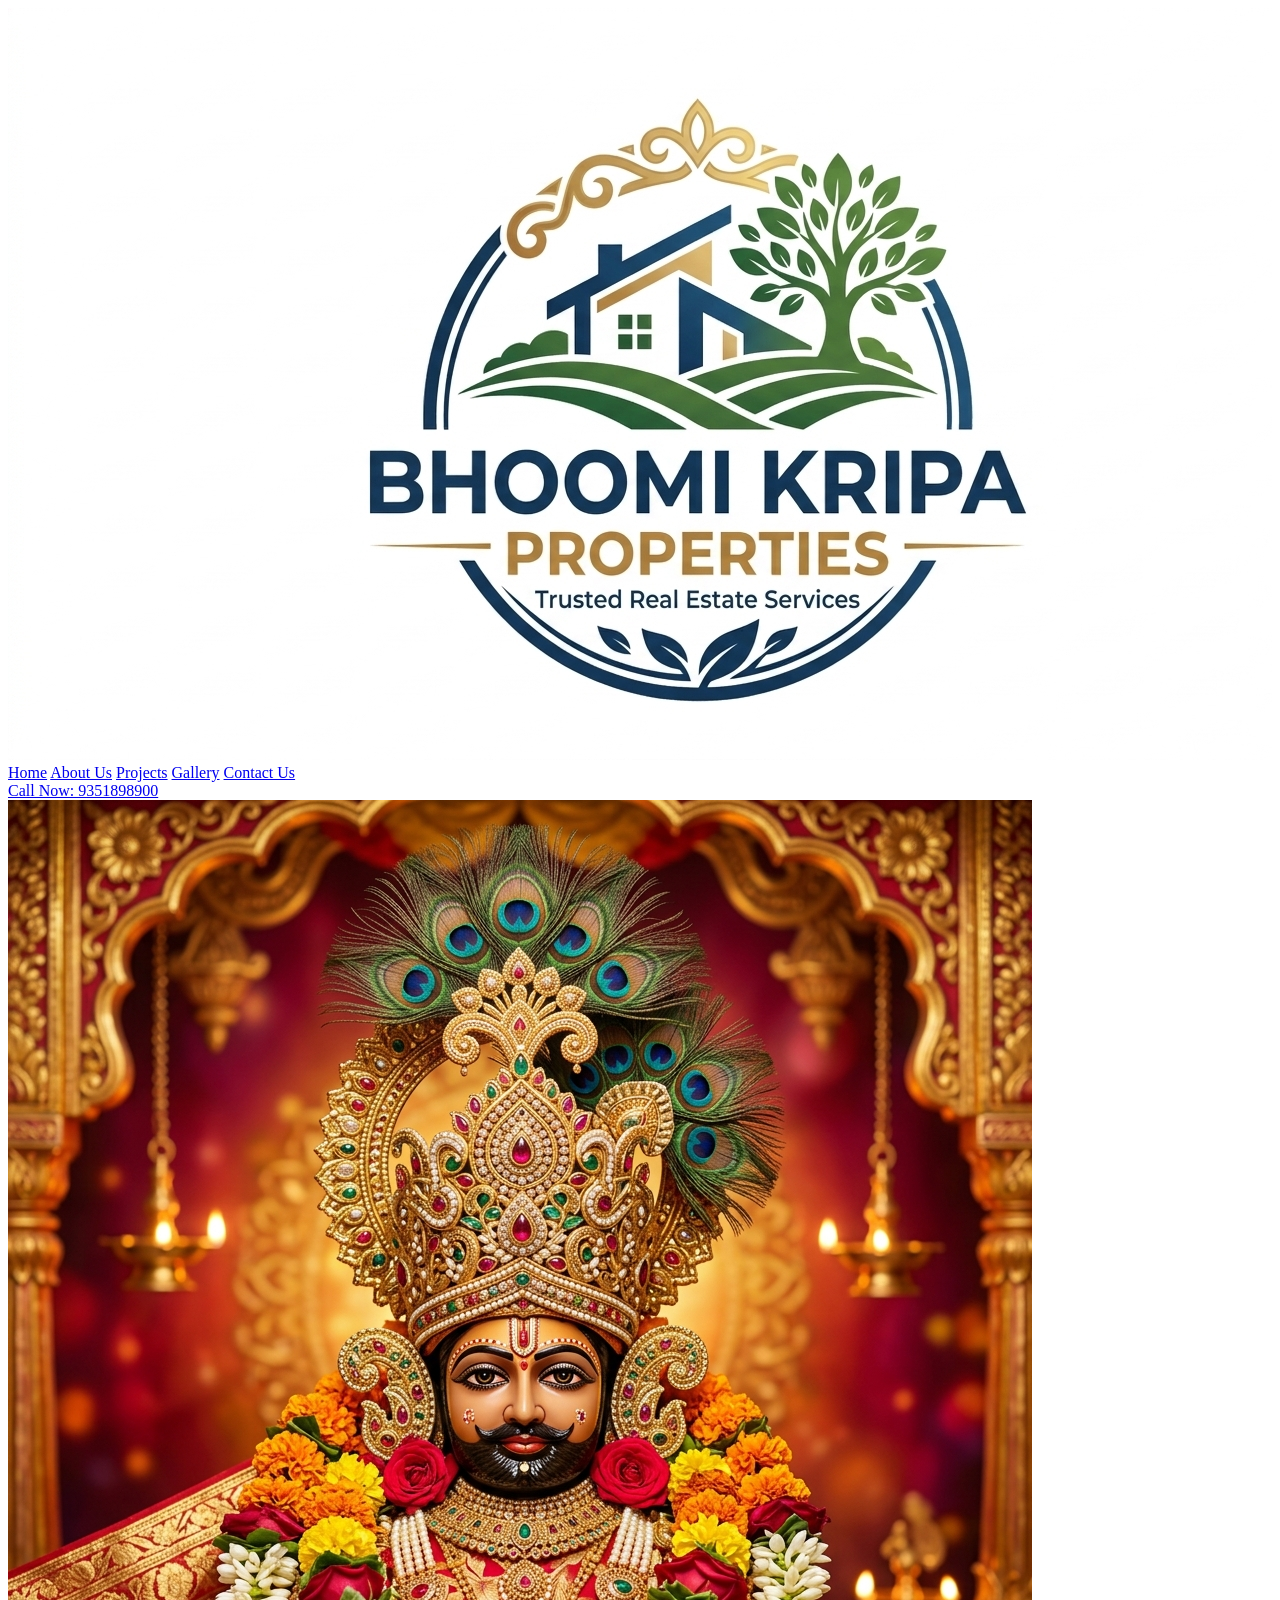
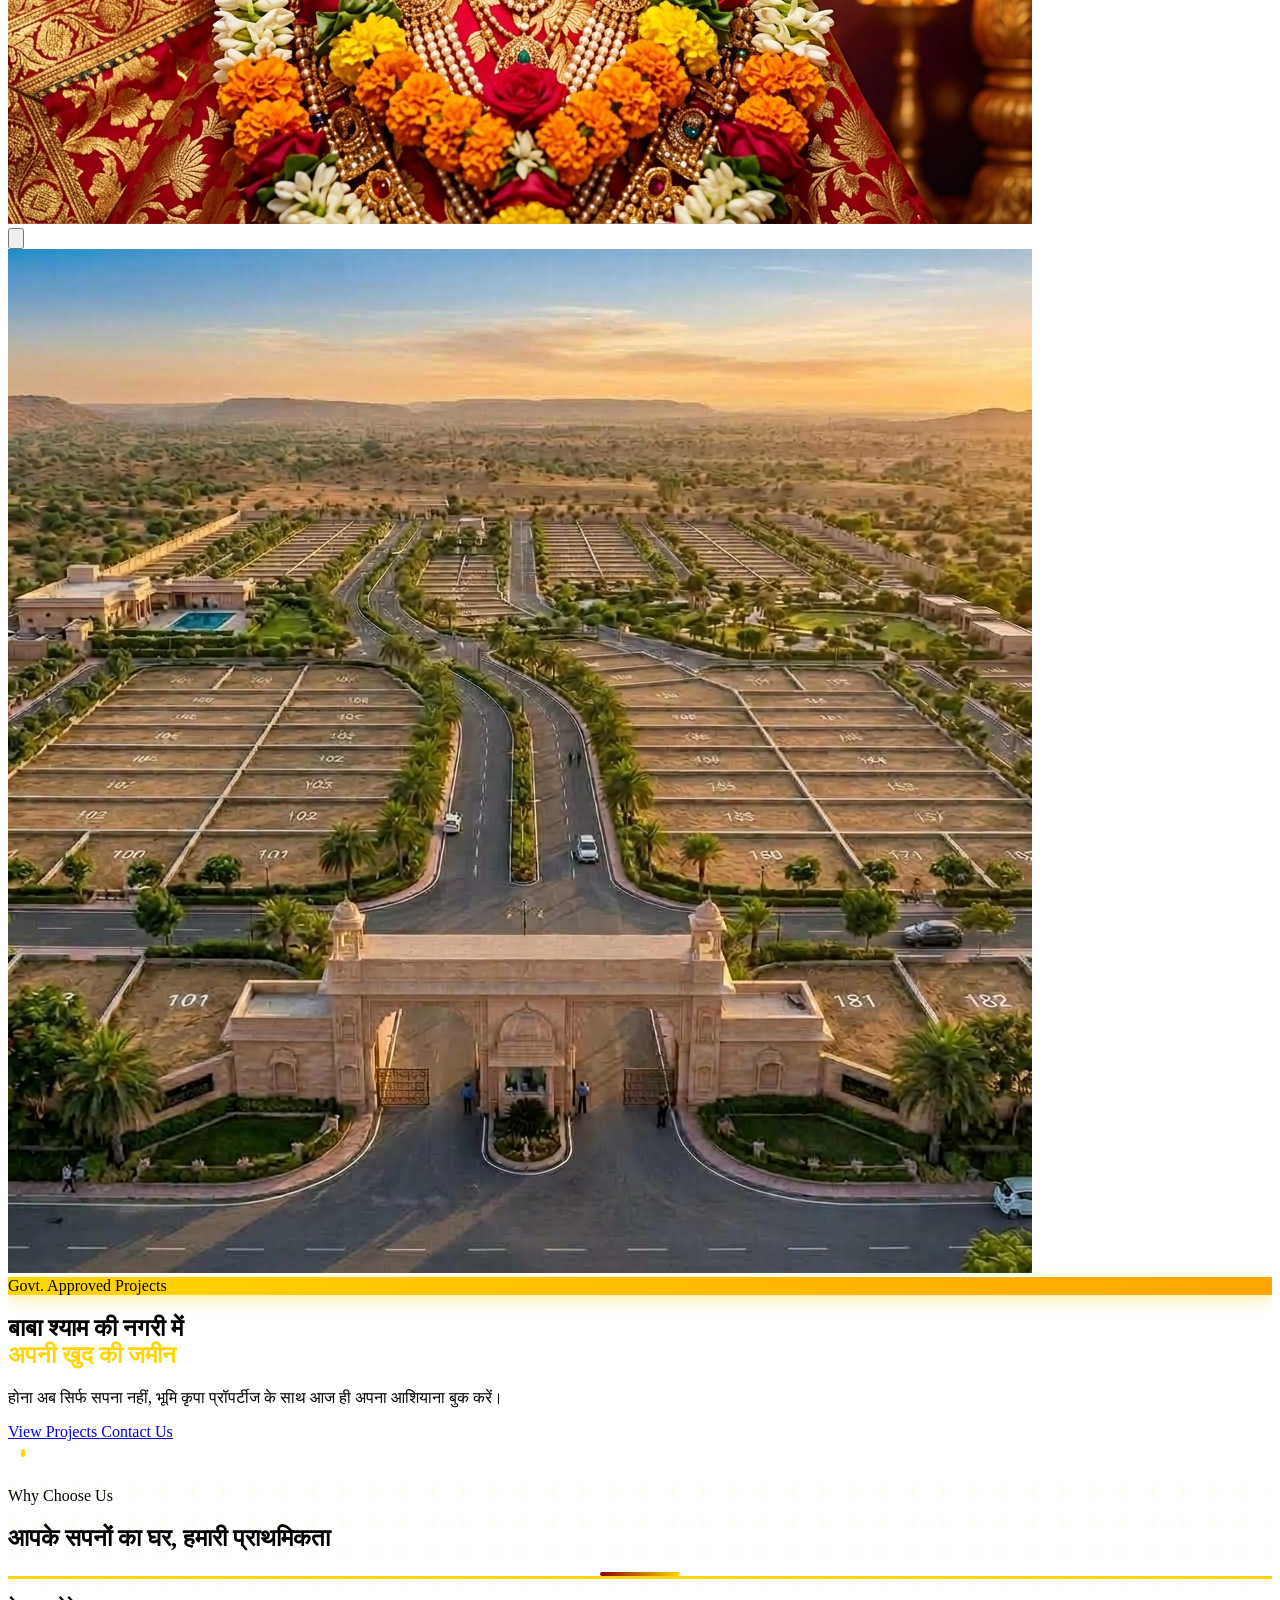
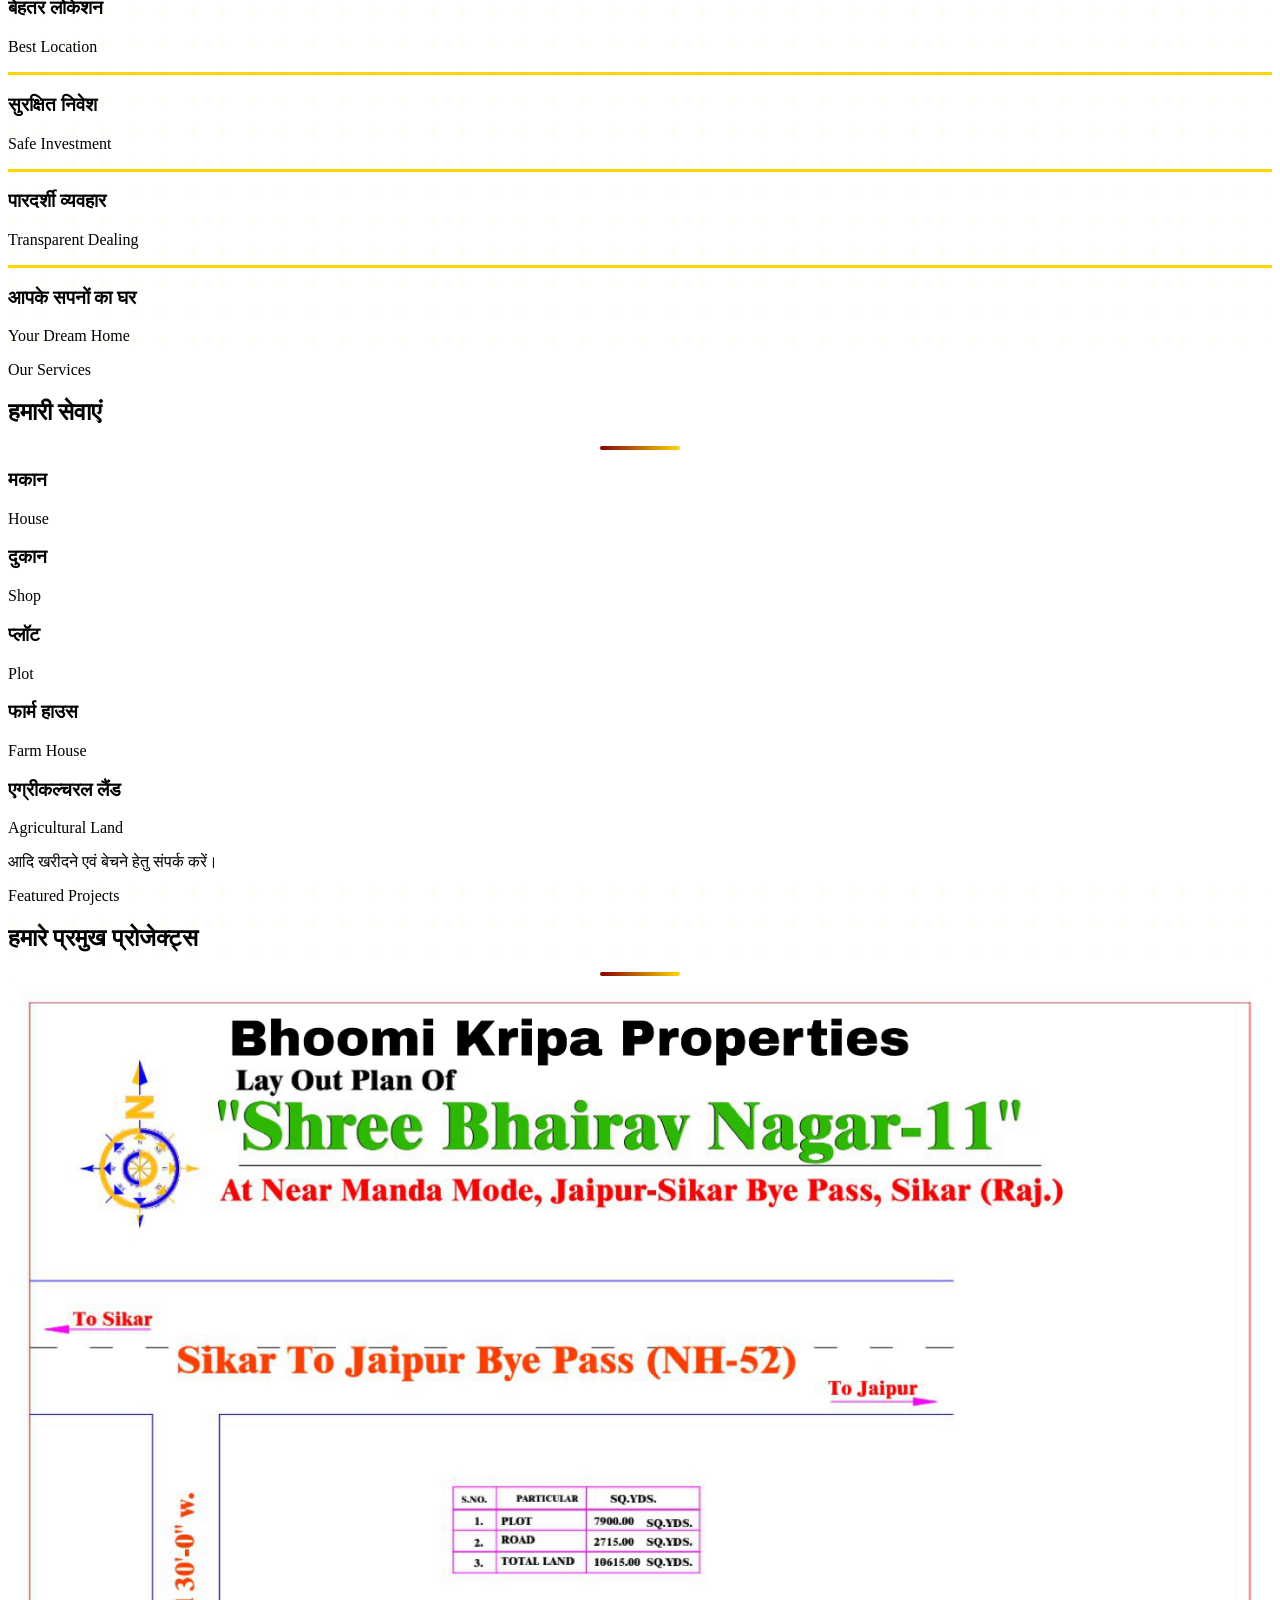
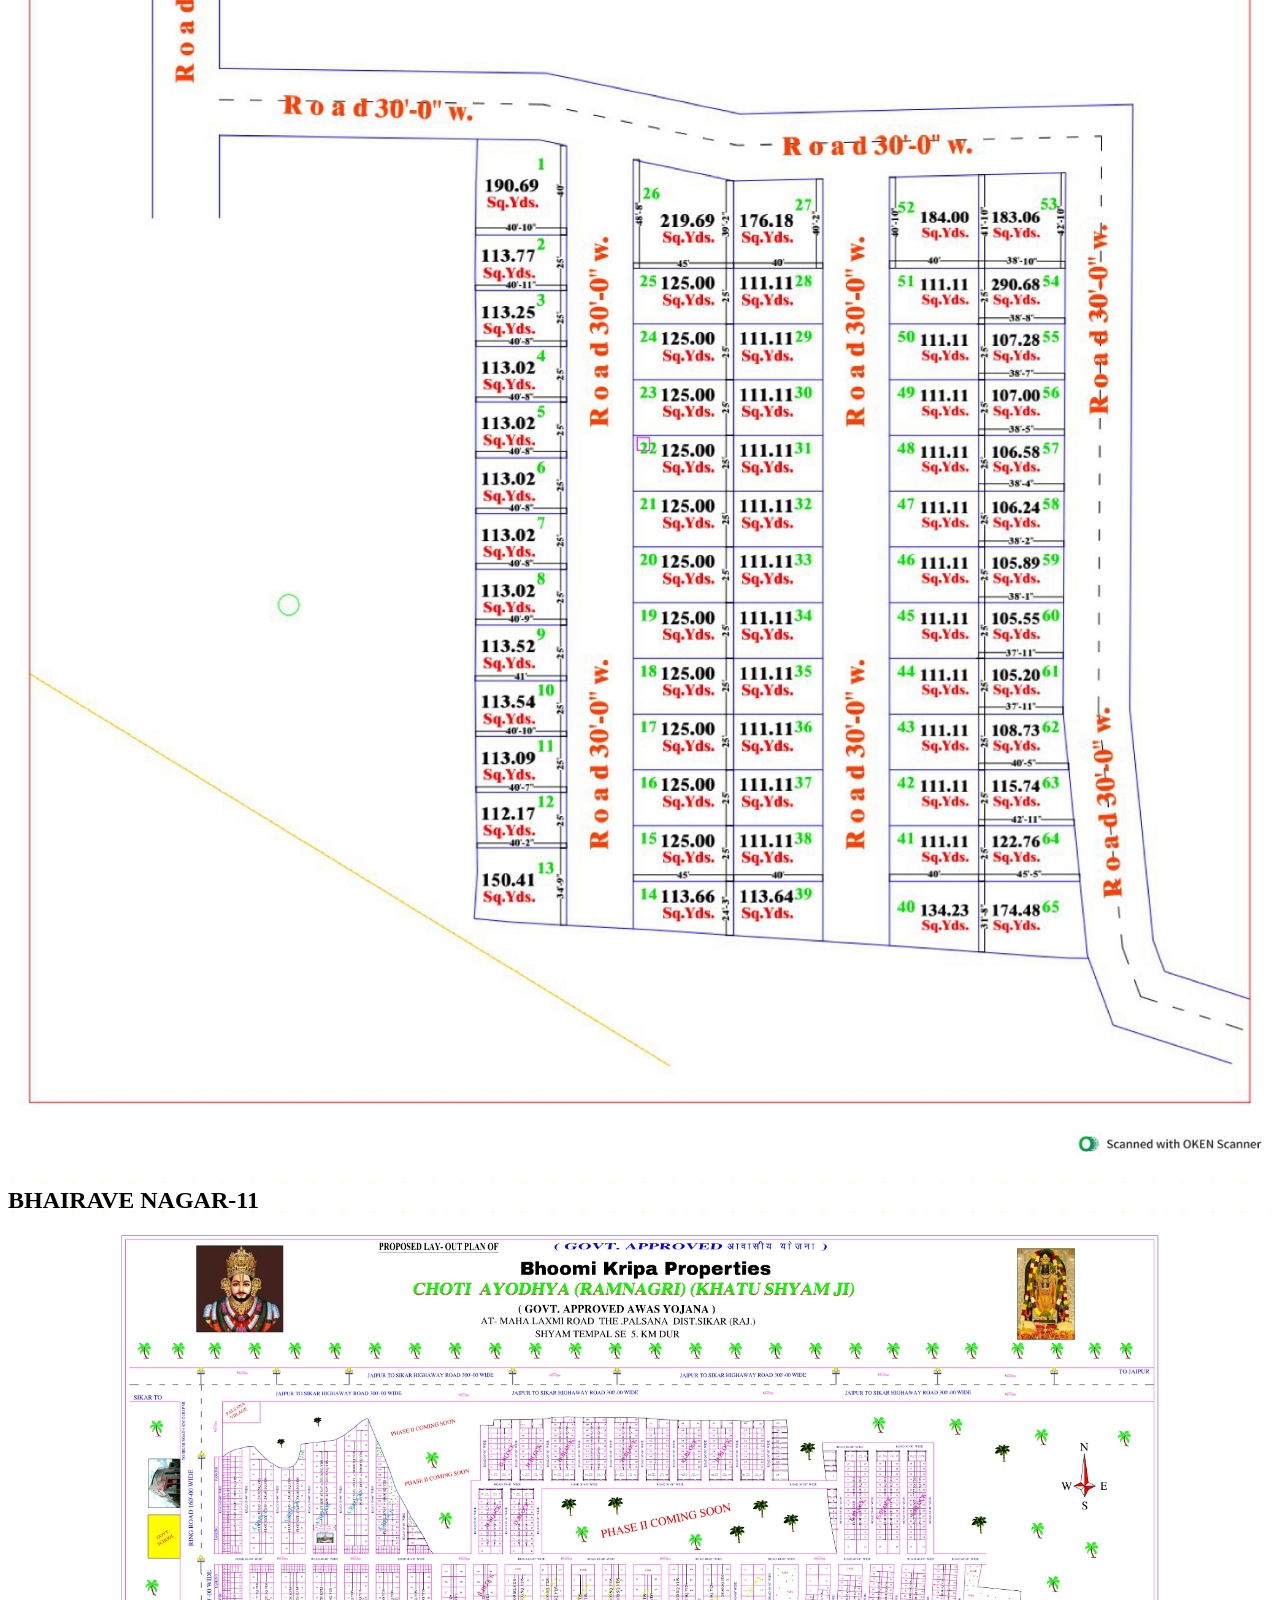
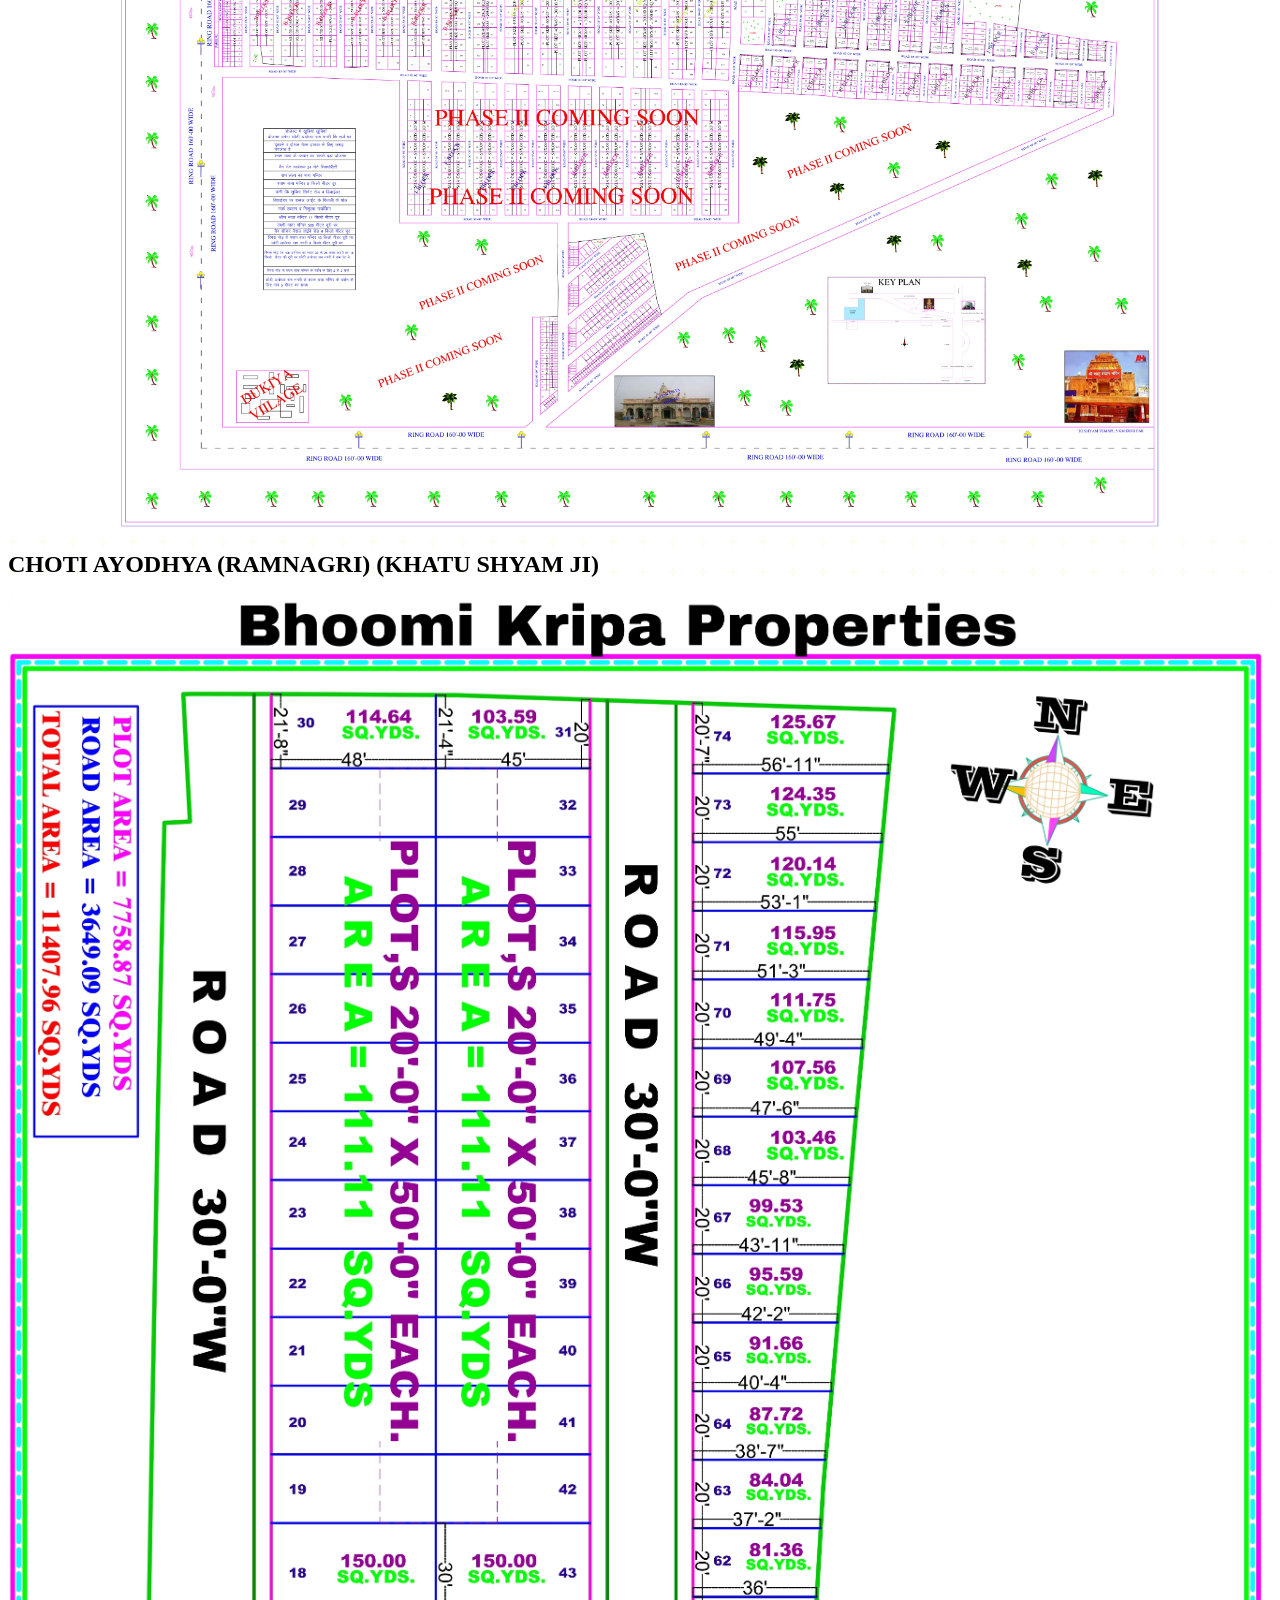
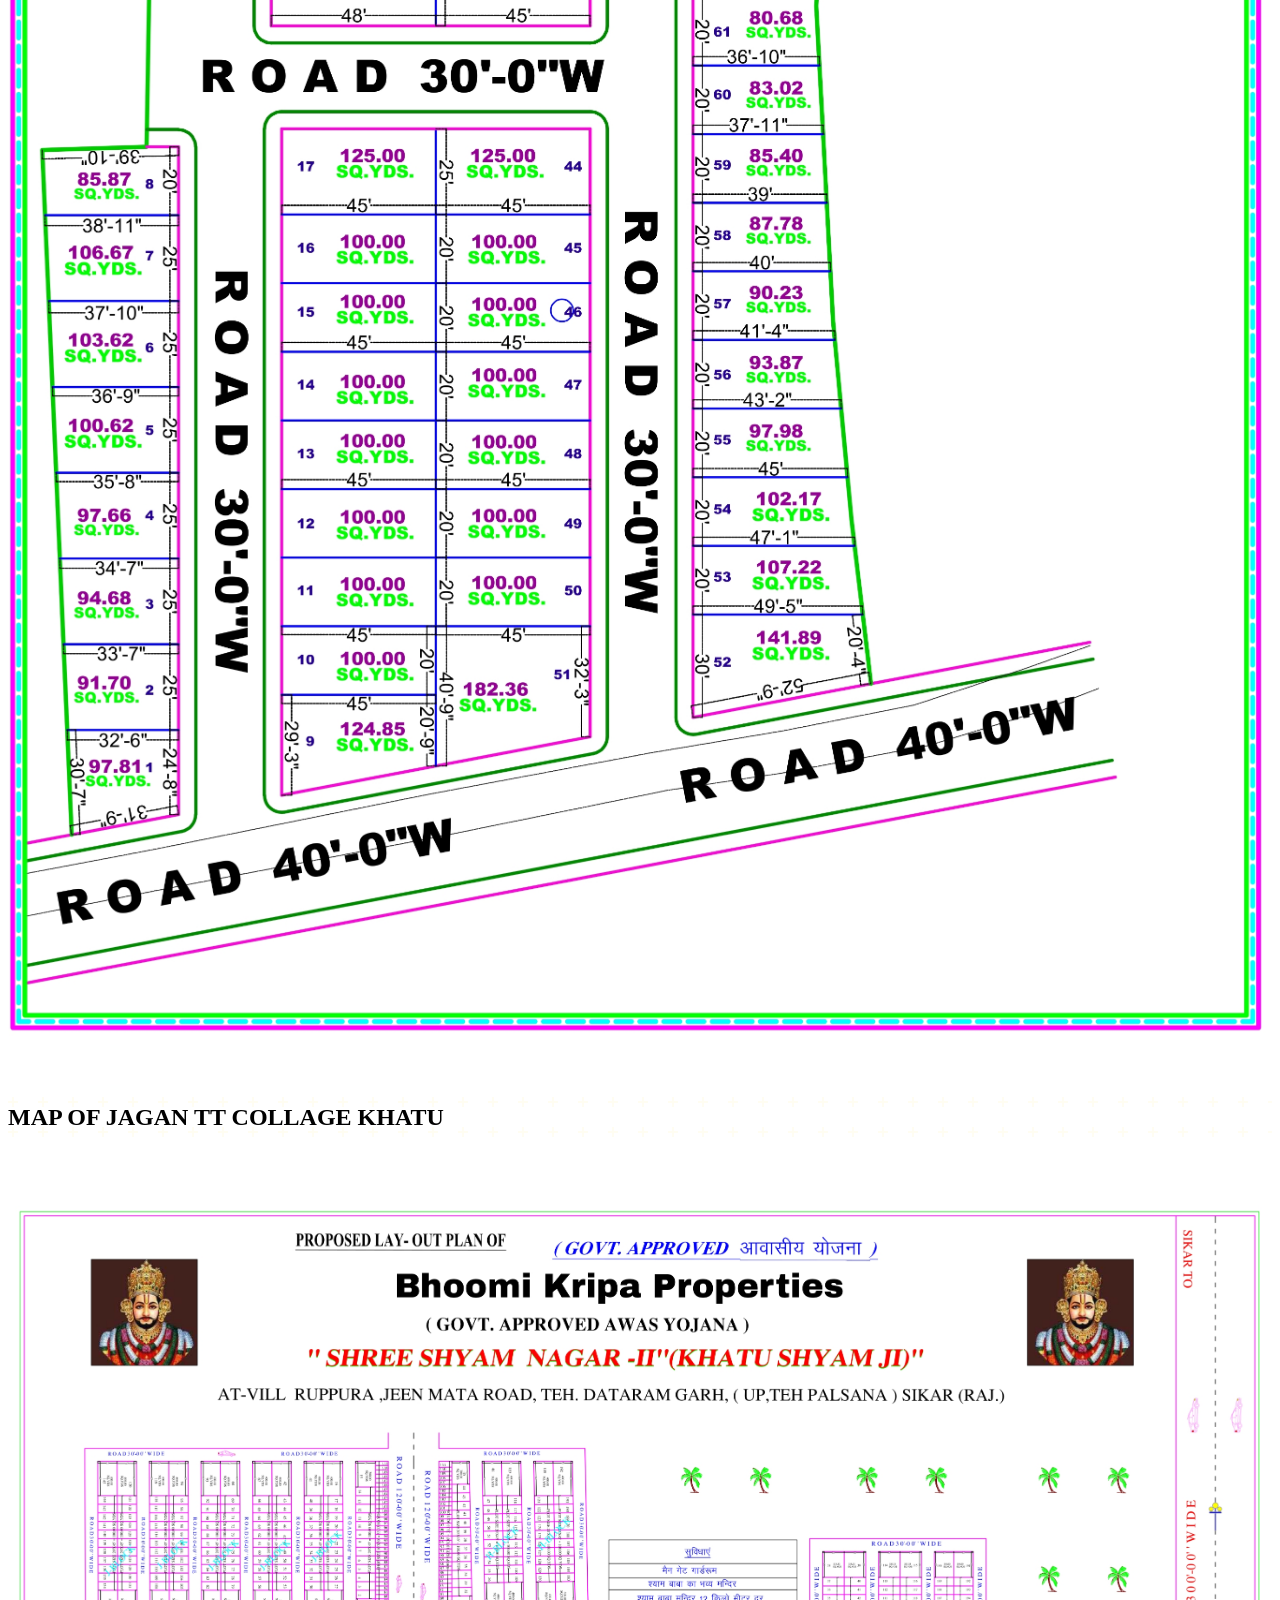
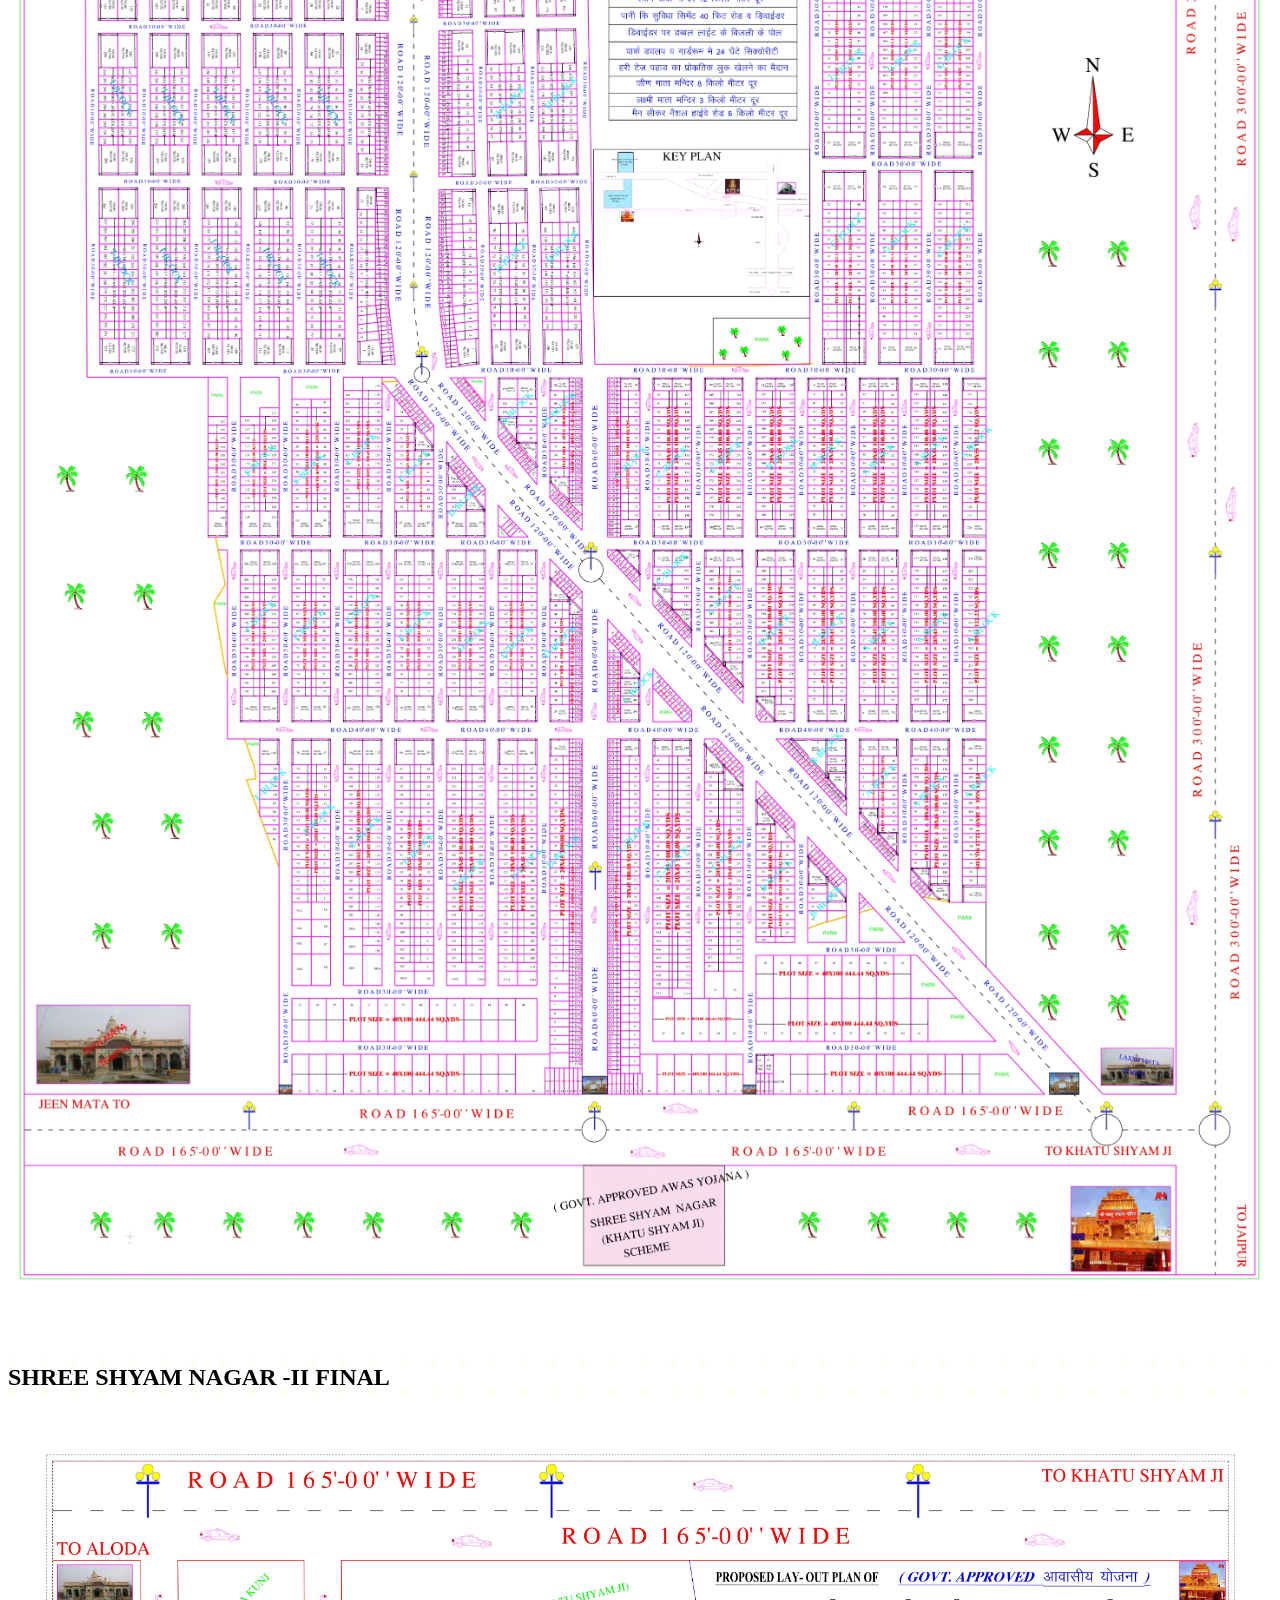
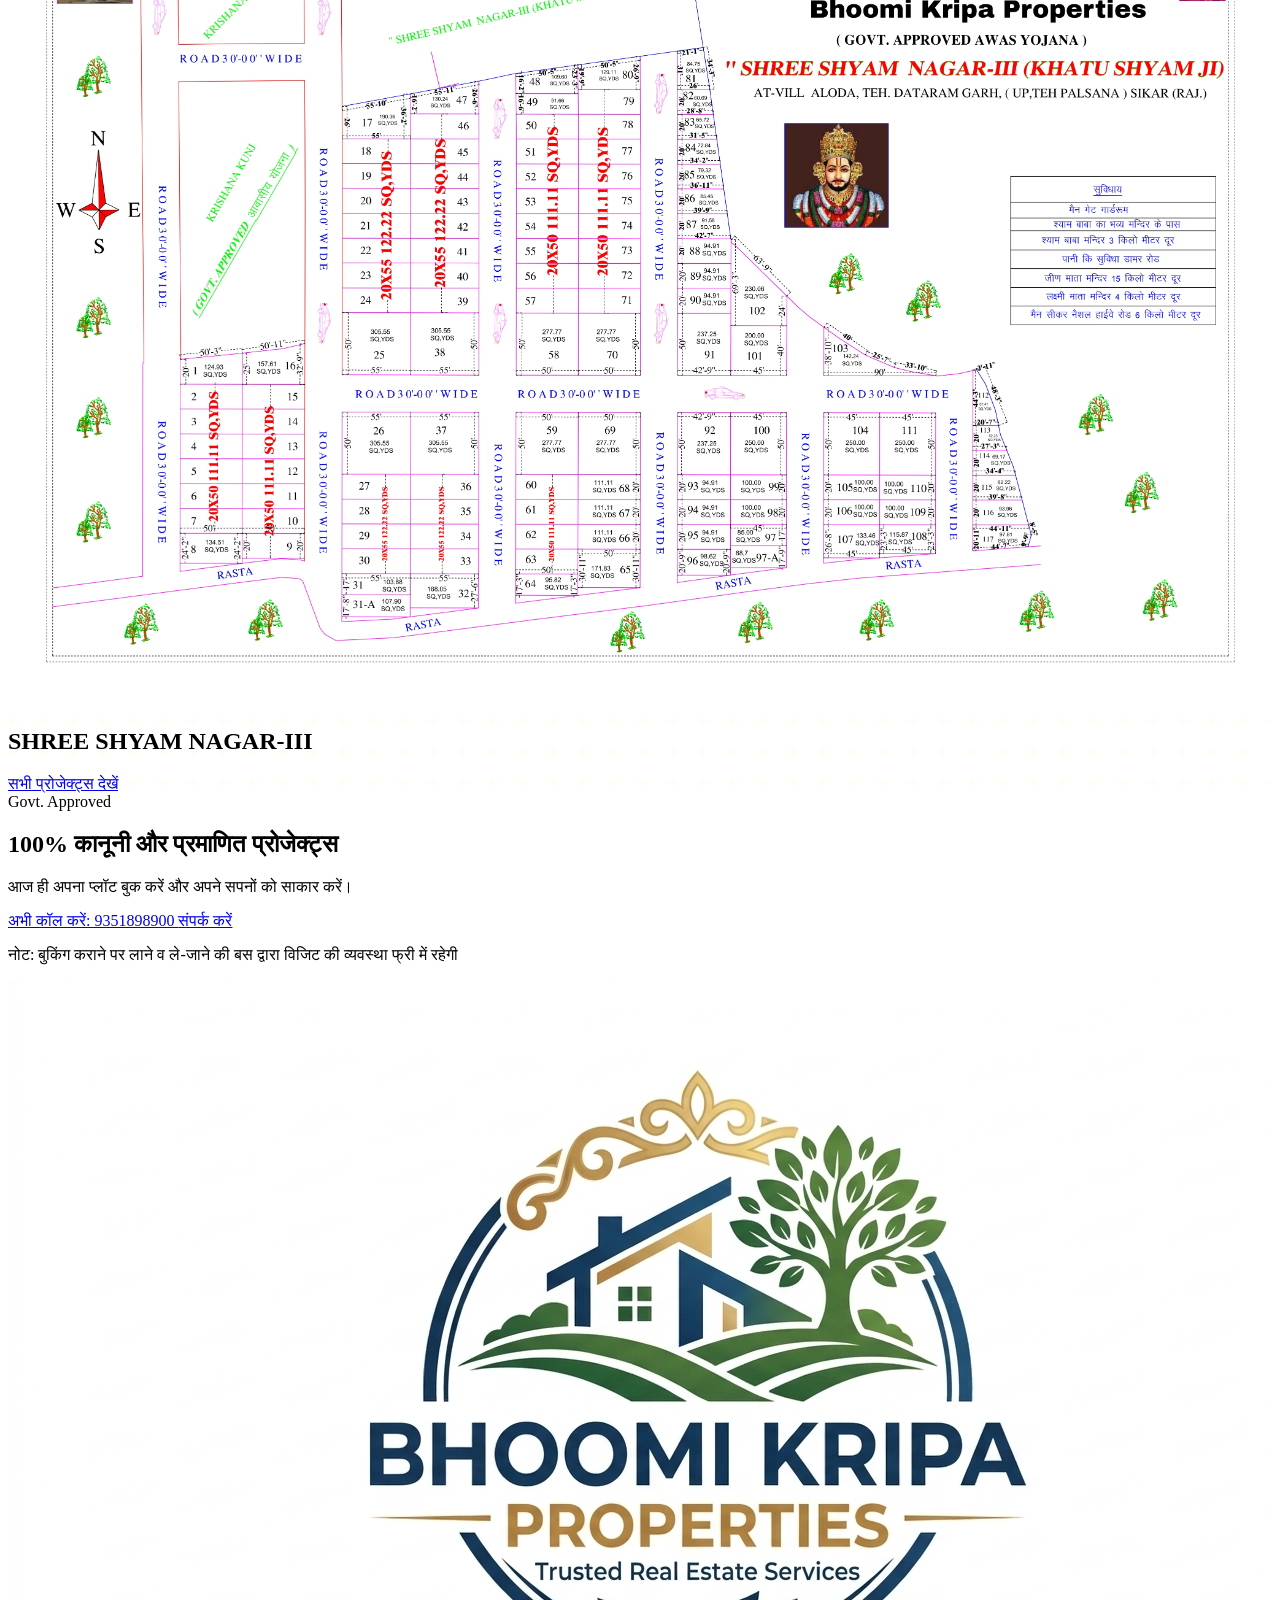
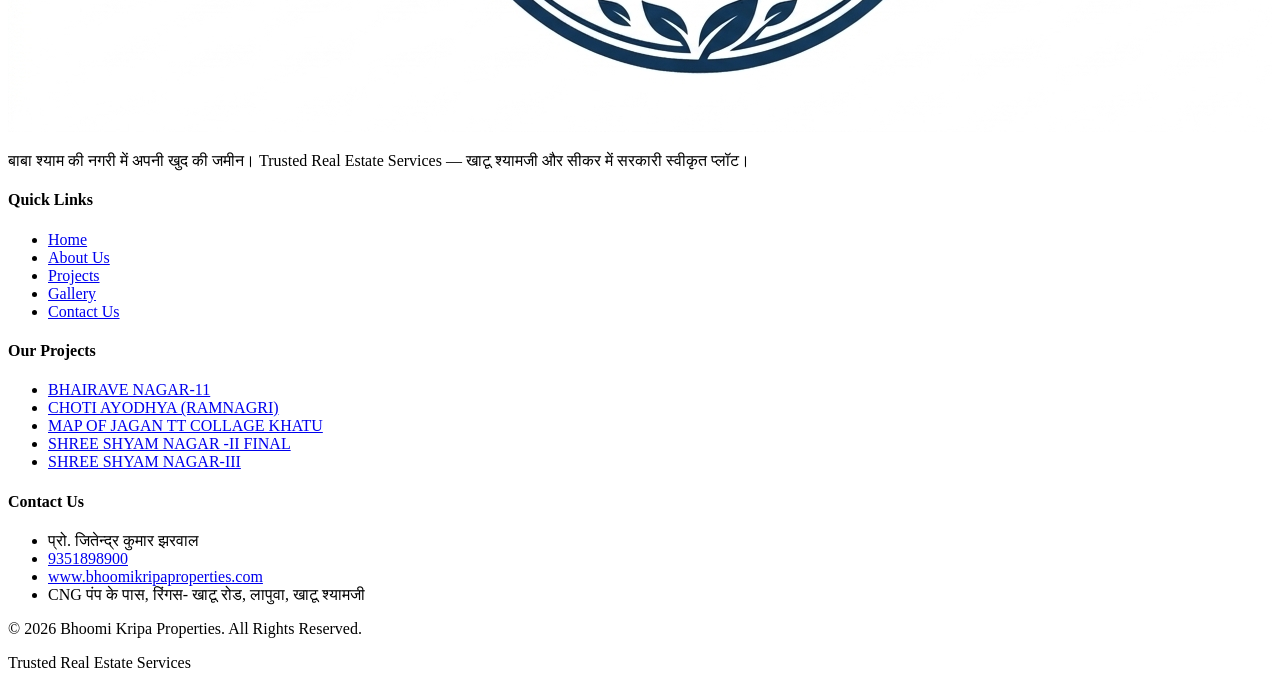
==== commit e0579603: "Add Khatu Shyam Ji photo icon to mobile navbar only" ====
--- a/index.html
+++ b/index.html
@@ -78,6 +78,11 @@
         </a>
 
         <!-- Mobile Menu Button -->
+        <!-- Mobile Khatu Shyam Photo (Mobile Only) -->
+        <div class="lg:hidden flex items-center justify-center">
+          <img src="images/khatu-shyam.jpg" alt="खाटू श्याम जी" class="h-11 w-11 sm:h-12 sm:w-12 object-cover rounded-full border-2 border-gold shadow-sm">
+        </div>
+
         <button id="mobile-menu-toggle" class="lg:hidden p-2 rounded-lg hover:bg-maroon/10 transition-colors" aria-label="Toggle Menu">
           <svg id="menu-icon" class="w-7 h-7 text-maroon" fill="none" stroke="currentColor" viewBox="0 0 24 24">
             <path stroke-linecap="round" stroke-linejoin="round" stroke-width="2" d="M4 6h16M4 12h16M4 18h16"/>
